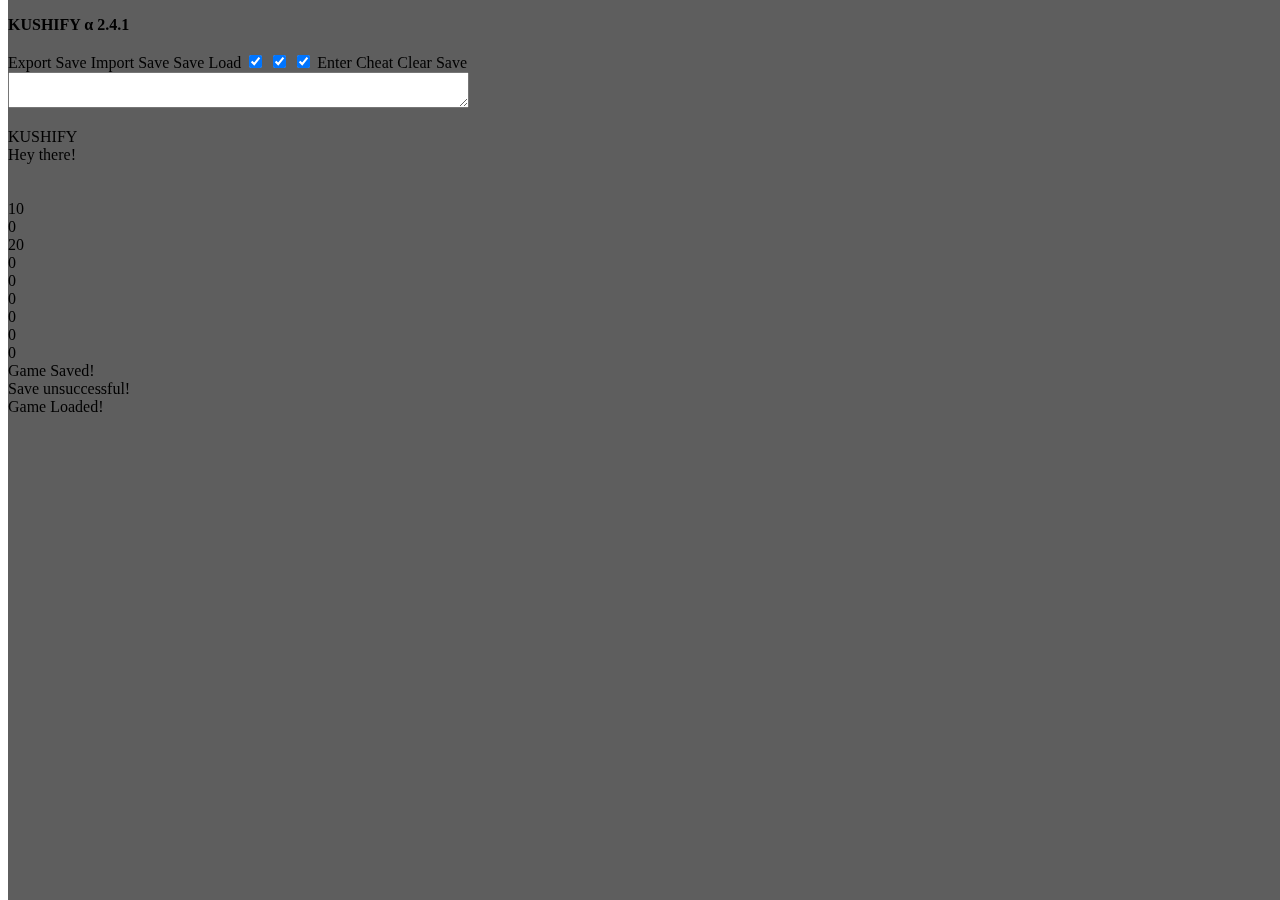
==== index.html @ 728a61eb "Added Flashing Title Alert, Bugfixes" ====
<!DOCTYPE html>
<html>
<head>
	<title>kushify</title>
	<link href='http://fonts.googleapis.com/css?family=Chau+Philomene+One:400,400italic' rel='stylesheet' type='text/css'>
	<link rel="stylesheet" type="text/css" href="style.css">
	<link rel="stylesheet" type="text/css" href="css/tooltipster.css" />
	<script type="text/javascript" src="http://code.jquery.com/jquery-2.0.3.min.js"></script>
    <script type="text/javascript" src="js/jquery.tooltipster.min.js"></script>
    <script type="text/javascript" src="js/crypt.js"></script>
	<script type="text/javascript">
	 //Preload Images
	$.fn.preload = function () {
	    this.each(function () {
	        $('<img/>')[0].src = this;
	    });
	}

	$(['weed.jpg', 'weedbg.jpg', 'weedarrow.jpg', 'coffee.jpg', 'coffeebg.jpg', 'coffeearrow.jpg', 'money.jpg', 'moneybg.jpg', 'moneyarrow.jpg', 'fertilizer.jpg', 'fertilizerbg.jpg', 'fertilizerarrow.jpg']).preload();

	 //Savegame
	var saveCrypt = "";

	 //Coffe or Kush
	var coffeeMod = false;
	var weedOrCoffee = 'weed';

	 //Quality Settings
	var particlesDeactivated = false;
	var menuflipDeactivated = false;
	var softAnimations = false;

	 //Resources and Resourceflow
	var money = 0; //Resource
	var mps = 0; //Income per Second | it's actually income / expense per 1/10th second. So 1 amps = 0.1 mps
	var mes = 0; //Expense per Second

	var weed = 20; //starting values
	var wps = 0;
	var wes = 0;

	var fertilizer = 10; //starting values
	var fps = 0;
	var fes = 0;

	 //Clicked Amount
	var cursorPower = 1;

	 //Intro Handling
	var introstep = 0;

	 //Facility and DataHeap
	var facilities = new Array(); //dealer, trailer, greenhouse, export1, etc

	//amount[0], price[1], className[2], expense[3], income[4], type[5], text[6], unit[7]
	//type: 1 - W to M; 2 - M to F; 3 - F to W 
	facilities[0] = new Array(0, 15, '.dealer', 0.01, 0.05, 1, " Dealer - buy for ", "$"); //Dealer
	facilities[1] = new Array(0, 30, '.trailer', 0.01, 0.05, 3, " Trailer - buy for ", "$"); //Trailer
	facilities[2] = new Array(0, 5000, '.appartment', 1.5, 8, 3, " Hippie Appartments - buy for ", "$"); //Appartment
	facilities[3] = new Array(0, 3000, '.export1', 1.8, 10, 1, " Coffee Shops - buy for ", "$"); //Export1
	facilities[4] = new Array(0, 2500, '.enchantcursor1', 0, 0, 0, " Cursor Enchantments - buy for ", "g, $ and u"); //Echantcursor1
	
	
	 facilities[7] = new Array(0, 100000, '.export2', 60, 340, 1, " Mafia Contracts - buy for ", "$"); //export2
	 facilities[8] = new Array(0, 1400000, '.greenhouse', 40, 225, 3, " Greenhouses - buy for ", "$"); //greenhouse
	 facilities[9] = new Array(0, 50000000, '.onlineshop', 300, 1800, 1, " Online Shops - buy for ", "$");
	facilities[10] = new Array(0, 1200000000, '.franchise', 720, 4320, 1, " Franchise Licensings - buy for ", "$");
	facilities[11] = new Array(0, 50000000000, '.marketing', 3000, 17800, 1, " Marketing Campaigns - buy for ", "$");
	facilities[12] = new Array(0, 300000000000, '.vendingmachines', 18000, 106800, 1, " Vending Machine Clusters - buy for ", "$");
	facilities[13] = new Array(0, 1200000000000, '.legalization1', 72000, 427200, 1, " Legalizations - buy for ", "$");
	facilities[14] = new Array(0, 10800000000000, '.conduit', 648000, 3844800, 1, " Conduit Ratio Taxes - buy for ", "$");

	facilities[15] = new Array(0, 800000, '.drill', 240, 1350, 3, " Drill Extractors - buy for ", "$");
	facilities[16] = new Array(0, 20000000, '.synthetic1', 600, 3375, 3, " Synthetic THC Factories - buy for ", "$");
	facilities[17] = new Array(0, 540000000, '.underwater', 1620, 9120, 3, " Underwater Plantages - buy for ", "$");
	facilities[18] = new Array(0, 16200000000, '.island', 4860, 27360, 3, " Islands of weed - buy for ", "$");
	facilities[19] = new Array(0, 486000000000, '.rainforest', 19440, 109440, 3, " Converted Rainforests - buy for ", "$");
	facilities[20] = new Array(0, 1458000000000, '.orbital', 58320, 328320, 3, " Orbital Colonies - buy for ", "$");
	facilities[21] = new Array(0, 72900000000000, '.lunar', 291600, 1641600, 3, " Lunar Hydrochambers - buy for ", "$");
	facilities[22] = new Array(0, 364500000000000, '.solar', 1458000, 8208000, 3, " Solar Orbit Concentrators - buy for ", "$");

	facilities[23] = new Array(0, 40, '.localshop', 0.03, 0.05, 2, " Blackmailed Shops - buy for ", "$");
	 facilities[5] = new Array(0, 3500, '.fakefarm', 4, 8.5, 2, " Undercover Farms - buy for ", "$"); //Fakefarm
	facilities[24] = new Array(0, 280000, '.takeoverfactory', 320, 680, 2, " Hijacked Factories - buy for ", "$");
	 facilities[6] = new Array(0, 25200000, '.fakefarm2', 2880, 6120, 2, " Nuclear Waste Facilities - buy for ", "$"); //Fakefarm2
	facilities[25] = new Array(0, 226800000, '.tradebonds1', 25920, 55080, 2, " Trading Bonds - buy for ", "$");
	facilities[26] = new Array(0, 2041200000, '.oceanfilter', 233280, 1101600, 2, " Ocean Filters - buy for ", "$");
	facilities[27] = new Array(0, 18370800000, '.alphacondenser', 2099520, 22032000, 2, " Alpha-Ray Condensers - buy for ", "$");


	//Infrastructure Intervention
	var moneyflow = 0;
	var weedflow = 0;
	var fertilizerflow = 0;

	function clicked(type) {
	    if (type == 'fertilizer') {
	        fertilizer = fertilizer + (cursorPower / 2);
	    };
	    if (type == 'weed') {
	        weed = weed + cursorPower;
	    };
	    if (type == 'money') {
	        money = money + cursorPower;
	        if (introstep == 2) {
	            introHandler(true);
	        };
	    };
	}

	$(function () {
	    setInterval(wpsHandler, 100);
	});
	$(function () {
	    setInterval(titleUpdater, 2000);
	});
	$(function () {
	    setInterval(saveGame, 60000);
	});

	function titleUpdater() {
	    if (coffeeMod === true) {
	        document.title = addCommas(Math.round(money)) + "$ - coffeefy";
	    } else {
	        document.title = addCommas(Math.round(money)) + "$ - kushify";
	    }

	    if (introstep == 4 ) {
	    	if (weedflow < 0 && weed == 0) { 
	    		var actualTitle = document.title;
	    		$('#weed').addClass('alert');
	    		document.title = "You're out of " + weedOrCoffee + "!";
	    		setTimeout(function(){ document.title = actualTitle },1000);
	    	}
			else { $('#weed').removeClass('alert')}
			if (fertilizerflow < 0 && fertilizer == 0) { 
				$('#fertilizer').addClass('alert');
				var actualTitle = document.title;
				document.title = "You're out of fertilizer!";
	    		setTimeout(function(){ document.title = actualTitle },1000);
			}
			else { $('#fertilizer').removeClass('alert')}
			if (moneyflow < 0 && money == 0) { 
				$('#money').addClass('alert');
				var actualTitle = document.title;
				document.title = "You're out of money!";
	    		setTimeout(function(){ document.title = actualTitle },1000);
			}
			else { $('#money').removeClass('alert')}
	    };
	}

	function wpsHandler() {
	    var weedDebt = 0;
	    var moneyDebt = 0;
	    var fertilizerDebt = 0;

	    var moneySpent = 0;
	    var fertilizerSpent = 0;
	    var weedSpent = 0;

	    var redrawPerSecond = false;
	    //

	if (weed < wes) {
		weedSpent = weed;
		weedDebt = wes - weed;
		weed = 0;
		redrawPerSecond = true;
	}

	else {
		weedSpent = wes;
		weed = weed - wes;
	}

	if (wes > 0) {
		money = money + ( mps * (weedSpent / wes));
		moneyflow = ( mps * (weedSpent / wes)) - mes;
	}
	//

	if (money < mes) {
		moneySpent = money;
		moneyDebt = mes - money;
		money = 0;
		redrawPerSecond = true;
	}

	else {
		moneySpent = mes;
		money = money - mes;
	}

	if (mes > 0) {
		fertilizer = fertilizer + ( fps * (moneySpent / mes));
		fertilizerflow = ( fps * (moneySpent / mes)) - fes;
	}
	//
	if (fertilizer < fes) {
		fertilizerSpent = fertilizer;
		fertilizerDebt = fes - fertilizer;
		fertilizer = 0;
		redrawPerSecond = true;
	}

	else {
		fertilizerSpent = fes;
		fertilizer = fertilizer - fes;
	}

	if (fes > 0) {
		weed = weed + ( wps * (fertilizerSpent / fes));
		weedflow = ( wps * (fertilizerSpent / fes)) - wes;
	}
	

	weed = weed - weedDebt;
	if (weed < 0) { weed = 0 }

	money = money - moneyDebt;
	if (money < 0) { money = 0 }

	fertilizer = fertilizer - fertilizerDebt;
	if (fertilizer < 0) { fertilizer = 0 }

		if (redrawPerSecond) {
			updatePerSecond();
		};

	    $('#fertilizerspan').text(addCommas(Math.round(fertilizer))); //print
	    $('#weedspan').text(addCommas(Math.round(weed)));
	    $('#moneyspan').text(addCommas(Math.round(money)));
	}

	function buyStuff(facility) {
	    if (facility === 'enchantcursor1') {
	        if (weed > (increasePrice(4, (facilities[4][0] + 1)) - 1) && money > (increasePrice(4, (facilities[4][0] + 1)) - 1) && fertilizer > (increasePrice(4, (facilities[4][0] + 1)) - 1)) { //check weed, fertilizer and money
	            facilities[4][0]++; //add one
	            weed = weed - increasePrice(4, facilities[4][0]); //distract weed
	            fertilizer = fertilizer - increasePrice(4, facilities[4][0]); //distract weed
	            money = money - increasePrice(4, facilities[4][0]); //distract weed
	            updateFacilities();
	            return;
	        };
	        $(".enchantcursor1").css("background-color", "rgba(255,80,80,0.9)");
	        setTimeout(function () {
	            $(".enchantcursor1").css("background-color", "");
	        }, 1000);
	        return;
	    }
	}

	function buyFacilityM(i) {
		if (money > (increasePrice(i, (facilities[i][0] + 1)) - 1)) { //check money
				if (introstep == 3) {
					introHandler();
				}

	            facilities[i][0]++; //add one facility
	            money = money - increasePrice(i, facilities[i][0]); //distract money
	            updateFacilities(); // refresh everything
	            return;
	    };
	    $(facilities[i][2]).css("background-color", "rgba(255,80,80,0.9)");
	    setTimeout(function () {
	            $(facilities[i][2]).css("background-color", "");
	    }, 1000);
	    return;
	}

	function checkSpeed() { // check all transfer and gain speeds and apply respective animations to arrow and ps
	    // all values / 10, because of the 10 times per second update

	    $('#weed, #weedspan').removeClass('pulseslow pulsemed pulsefast decline');

	    if ((wps - wes) > 0 && (wps - wes) <= 1) {
	        $('#weed').addClass('pulseslow');
	    };
	    if ((wps - wes) >= 1 && (wps - wes) <= 4) {
	        $('#weed').addClass('pulsemed');
	    };
	    if ((wps - wes) >= 4) {
	        $('#weed').addClass('pulsefast');
	    };
	    if (weedflow < 0) {
	        $('#weedspan').addClass('decline');
	    };


	    $('#money, #moneyspan').removeClass('pulseslow pulsemed pulsefast decline');

	    if ((mps - mes) > 0 && (mps - mes) <= 2) {
	        $('#money').addClass('pulseslow');
	    };
	    if ((mps - mes) >= 2 && (mps - mes) <= 8) {
	        $('#money').addClass('pulsemed');
	    };
	    if ((mps - mes) >= 8) {
	        $('#money').addClass('pulsefast');
	    };
	    if (moneyflow < 0) {
	        $('#moneyspan').addClass('decline');
	    };

	    $('#fertilizer, #fertilizerspan').removeClass('pulseslow pulsemed pulsefast decline');

	    if ((fps - fes) > 0 && (fps - fes) <= 0.8) {
	        $('#fertilizer').addClass('pulseslow');
	    };
	    if ((fps - fes) >= 0.8 && (fps - fes) <= 2.0) {
	        $('#fertilizer').addClass('pulsemed');
	    };
	    if ((fps - fes) >= 2.0) {
	        $('#fertilizer').addClass('pulsefast');
	    };
	    if (fertilizerflow < 0) {
	        $('#fertilizerspan').addClass('decline');
	    };

	    if (softAnimations == true) {
	    	$('#weed, #money, #fertilizer').removeClass('pulsefast pulseslow pulsemed').delay(250).queue(function(next){
			    $(this).addClass('pulsenone');
			    next();
			});
	    }
	    else {
	    	$('.pulsenone').removeClass('pulsenone');
	    }

	    $('.arrow').addClass('flownone');

	    if (wes > 0 && wes <= 0.5) {
	        $('.wtom').removeClass('flownone flowmed flowfast').addClass('flowslow');
	    };
	    if (wes >= 0.5 && wes <= 1.5) {
	        $('.wtom').removeClass('flownone flowslow flowfast').addClass('flowmed');
	    };
	    if (wes >= 1.5) {
	        $('.wtom').removeClass('flownone flowslow flowmed').addClass('flowfast');
	    };

	    if (mes > 0 && mes <= 0.5) {
	        $('.mtof').removeClass('flownone flowimed flowifast').addClass('flowislow');
	    };
	    if (mes >= 0.5 && mes <= 1.5) {
	        $('.mtof').removeClass('flownone flowislow flowifast').addClass('flowimed');
	    };
	    if (mes >= 1.5) {
	        $('.mtof').removeClass('flownone flowislow flowimed').addClass('flowifast');
	    };

	    if (fes > 0 && fes <= 0.5) {
	        $('.ftow').removeClass('flownone flowfast flowmed').addClass('flowslow');
	    };
	    if (fes >= 0.5 && fes <= 1.5) {
	        $('.ftow').removeClass('flownone flowfast flowslow').addClass('flowmed');
	    };
	    if (fes >= 1.5) {
	        $('.ftow').removeClass('flownone flowslow flowmed').addClass('flowfast');
	    };
	}

	function updatePerSecond() {
	    $('.mps').text(addCommas(Math.round(moneyflow * 10 * 100) / 100)); //update X/s indicators
	    $('.fps').text(addCommas(Math.round(fertilizerflow * 10 * 100) / 100));
	    $('.wps').text(addCommas(Math.round(weedflow * 10 * 100) / 100));
	    $('.wtom').text(addCommas(Math.round(wes * 10 * 100) / 100)); //update arrows
	    $('.ftow').text(addCommas(Math.round(fes * 10 * 100) / 100));
	    $('.mtof').text(addCommas(Math.round(mes * 10 * 100) / 100));
	    checkSpeed(); //check for pulse animations
	}

	function updateFacilities() {
		mes = 0;
		mps = 0;
		wes = 0;
		wps = 0;
		fes = 0;
		fps = 0;
		//calculate the new expenses and gains from the facilities, print all shop labels
	    for (var i = 0; i < facilities.length; i++) {
	    	if (facilities[i][5] == 1) {
	    		//alert('Type 1 - ' + facilities[i][5]);
	    		wes = wes + (facilities[i][0] * facilities[i][3]);
	    		mps = mps + (facilities[i][0] * facilities[i][4]);
	    	}
	    	else if (facilities[i][5] == 2) {
	    		//alert('Type 2 - ' + facilities[i][5]);
	    		mes = mes + (facilities[i][0] * facilities[i][3]);
	    		fps = fps + (facilities[i][0] * facilities[i][4]);
	    	}
	    	else if (facilities[i][5] == 3) {
	    		//alert('Type 3 - ' + facilities[i][5]);
	    		fes = fes + (facilities[i][0] * facilities[i][3]);
	    		wps = wps + (facilities[i][0] * facilities[i][4]);
	    	}
	    	var printString = facilities[i][0] + facilities[i][6] + addCommas(Math.round(increasePrice(i, (facilities[i][0] + 1)))) + facilities[i][7];
		    $(facilities[i][2]).text(printString);
	    };
	    moneyflow = (mps - mes);
	    weedflow = (wps - wes);
	    fertilizerflow = (fps - fes);
	    cursorPower = 1 + (1.5 * facilities[4][0]);
	    updatePerSecond();
	}

	function increasePrice(facility, number) {
	    //var Price = facilities[facility][1] * (((Math.sqrt(number) / 2) + (Math.pow((number / 100), 4) / 100)) + 0.5);
	    var Price = facilities[facility][1] * Math.pow(1.05, (number - 1));
	    return Price;
	}


	function introHandler(moneyTriggered) {
	    if (introstep == 0) {
	        $('#introtext').text('This is money.');
	        $('#money').fadeIn().removeClass('intro');
	        introstep++;
	        return;
	    };
	    if (introstep == 1) {
	        $('#introtext').text('Click on it.');
	        $('#introbutton').fadeOut();
	        introstep++;
	        return;
	    };
	    if (moneyTriggered == true) {
	        introstep++;
	        $('#skipintro').fadeOut();
	        $('#introtext').text('You like money.');
	        setTimeout(function () {
	            $('#introtext').text('Who the hell doesnt?')
	        }, 3000);
	        setTimeout(function () {
	            $('#introtext').text('Alright.')
	        }, 5000);
	        setTimeout(function () {
	            $('#intro').addClass('side')
	        }, 6000);
	        setTimeout(function () {
	            $('#weed').fadeIn().removeClass('intro')
	        }, 6200);
	        setTimeout(function () {
	            $('#introtext').text('Now this is ' + weedOrCoffee + '.')
	        }, 7000);
	        setTimeout(function () {
	            $('#introtext').text('Maybe you like ' + weedOrCoffee + '.')
	        }, 9000);
	        setTimeout(function () {
	            $('#introtext').text('But what counts is, you can sell it.')
	        }, 11000);
	        setTimeout(function () {
	            $('#introtext').text('However, thats really annoying and dangerous.')
	        }, 13000);
	        setTimeout(function () {
	            $('#introtext').text('So hire some idiot to do it for you!')
	        }, 15000);
	        setTimeout(function () {
	            $('#containerwtom').fadeIn().removeClass('intro');
	            $('.dealer').fadeIn().removeClass('intro');
	            $('#title').addClass('sizedown')
	        }, 15000);
	        return;
	    }

	    if (introstep == 3) {
	        introstep++;
	        $('#intro').removeClass('side').addClass('tiny');
	        $('#introtext').text('Good job. Now rise!');
	        $('.intro').fadeIn('400').removeClass('intro');
	        setTimeout(function () {
	            $('#intro').fadeOut()
	        }, 3000);
	    }
	}

	function skipIntro() {
	    $('#intro').remove().fadeOut();
	    $('.intro').fadeIn().removeClass('intro');
	    $('#title').addClass('sizedown');
	    introstep = 4;
	}

	function addCommas(nStr) {
	    nStr += '';
	    var x = nStr.split('.');
	    var x1 = x[0];
	    var x2 = x.length > 1 ? '.' + x[1] : '';
	    var rgx = /(\d+)(\d{3})/;
	    while (rgx.test(x1)) {
	        x1 = x1.replace(rgx, '$1' + ',' + '$2');
	    }
	    return x1 + x2;
	}

	function cheatNow() {
	    var cheat = prompt('Enter the secret word!');
	    if (cheat == 'whatuup') {
	        money = 5000;
	        weed = 5000;
	        fertilizer = 5000;
	    };
	    if (cheat == 'cmoune') {
	        money = 100000;
	        weed = 100000;
	        fertilizer = 100000;
	    };
	    if (cheat == 'fungus') {
	        money = 10000000;
	        weed = 10000000;
	        fertilizer = 10000000;
	    };
	}

	function saveGame(useTextfield) {
	    var saveRaw = Math.round(money) + "%" + Math.round(weed) + "%" + Math.round(fertilizer) + "%" + facilities[0][0] + "%" + facilities[1][0] + "%" + facilities[2][0] + "%" + facilities[3][0] + "%" + facilities[4][0] + "%" + facilities[5][0] + "%" + facilities[6][0] + "%" + facilities[7][0] + "%" + facilities[8][0] + "%" + facilities[9][0] + "%" + facilities[10][0] + "%" + facilities[11][0] + "%" + facilities[12][0] + "%" + facilities[13][0] + "%" + facilities[14][0] + "%" + facilities[15][0] + "%" + facilities[16][0] + "%" + facilities[17][0] + "%" + facilities[18][0] + "%" + facilities[19][0] + "%" + facilities[20][0] + "%" + facilities[21][0] + "%" + facilities[22][0] + "%" + facilities[23][0] + "%" + facilities[24][0] + "%" + facilities[25][0] + "%" + facilities[26][0] + "%" + facilities[27][0] + "%" + coffeeMod;
	    saveCrypt = encode64(saveRaw);
	    if (useTextfield === true) {
	        $('#saveForm').val(saveCrypt);
	    } else {
	        setCookie("kushify_savegame", saveCrypt, 30);
	        var reg = getCookie("kushify_savegame");
	    	if (reg == saveCrypt) {
	        	$("#alertMessage").fadeIn(400);
	        	setTimeout("$('#alertMessage').fadeOut(400)", 2e3);
	        }
	        else {
	        	$("#alertMessage2").fadeIn(400);
	        	setTimeout("$('#alertMessage2').fadeOut(400)", 2e3);
	        }
	    }
	}

	function loadGame(useCookie, doSkipIntro) {
	    if (useCookie === true) {
	        var cryptedSave = getCookie("kushify_savegame");
	    } else {
	        var cryptedSave = $('#saveForm').val();
	        if (cryptedSave === "" || decode64(cryptedSave) === false) { //check if input is empty or contains illegal chars
	            alert('Save Corrupt! Empty or illegal characters found!');
	            return;
	        }
	    }

	    var saveState = decode64(cryptedSave); //Decode the Save
	    var saveArray = saveState.split("%"); //Split on all %
	    //alert(saveArray.length); (Debug)

	    for (var i = 0; i < (facilities.length + 3); i++) { //check if any of the values from 0 - 11 is NaN
	        var numberResult = Number(saveArray[i]);
	        //alert("Run " + i + " - " + saveArray[i] + " - " + numberResult); (Debug)
	        if (isNaN(numberResult)) {
	            alert('Your save is obsolote, a new game starts now!');
	            return;
	        }
	    }

	    var newMoney = Number(saveArray[0]);
	    money = newMoney; //define new money

	    var newWeed = Number(saveArray[1]);
	    weed = newWeed; //define new weed

	    var newFertilizer = Number(saveArray[2]);
	    fertilizer = newFertilizer; //define new fertilizer


	    for (var i = 0; i < facilities.length; i++) { //define the new amounts of every facility
	    	//alert(facilities[i][0] + ' - ' + Number(saveArray[(i + 3)]));
	        facilities[i][0] = Number(saveArray[(i + 3)]);
	    }

	    if (saveArray[(facilities.length + 3)] == 'true') {
	        coffeefy();
	        $('#switch').prop('checked', false);
	    } else {
	        coffeefy(true);
	        $('#switch').prop('checked', true);
	    }

	    wes = 0;
	    mes = 0;
	    fes = 0;
	    mps = 0;
	    fps = 0;
	    wps = 0;

	    updateFacilities();

	    $("#alertMessage3").fadeIn(400);
	    setTimeout("$('#alertMessage3').fadeOut(400)", 2e3);
	}

	 // COOKIE SAVE AND CHECK
	function setCookie(cname, cvalue, exdays) {
	    var d = new Date();
	    d.setTime(d.getTime() + (exdays * 24 * 60 * 60 * 1000));
	    var expires = "expires=" + d.toGMTString();
	    document.cookie = cname + "=" + cvalue + "; " + expires;
	}

	function getCookie(cname) {
	    var name = cname + "=";
	    var ca = document.cookie.split(';');
	    for (var i = 0; i < ca.length; i++) {
	        var c = ca[i].trim();
	        if (c.indexOf(name) == 0) return c.substring(name.length, c.length);
	    }
	    return "";
	}

	function checkCookie() {
	    var reg = getCookie("kushify_savegame");
	    if (reg != "") {
	        skipIntro();
	        loadGame(true);
	    }
	}

	function clearCookie() {
	    setCookie("kushify_savegame", "", 30);
	}

	function coffeefy(classic) {
	    if (classic === true) {
	        coffeeMod = false;
	        $("#weed").css("background", "url(weed.jpg) top center").css("background-position-y", "-5px");
	        $("#containerwtom").css("background", "url('weedbg.jpg')");
	        $(".wtom").css("background", "url(weedarrow.jpg) repeat");
	        $('#title').text('KUSHIFY');
	        weedOrCoffee = 'weed';
	        $('.kushify').fadeOut("400", function () {
	            $('.coffeefy').fadeIn();
	        });
	        return;
	    };
	    coffeeMod = true;
	    $("#weed").css("background", "url(coffee.jpg) top center").css("background-position-y", "-5px");
	    $("#containerwtom").css("background", "url('coffeebg.jpg')");
	    $(".wtom").css("background", "url(coffeearrow.jpg) repeat");
	    $('#title').text('COFFEFY');
	    weedOrCoffee = 'coffee';
	    $('.coffeefy').fadeOut("400", function () {
	        $('.kushify').fadeIn();
	    });

	}


	$(document).ready(function () {
		$('.tooltip').tooltipster({
		   animation: 'fall',
		   theme: 'tooltipster-light',
		});
	    checkCookie();
	    var hash = window.location.hash;
	    if (hash == '#coffee') {
	        coffeefy();
	        $('#switch').prop('checked', false);
	    }
	    $('#introbutton, #skipintro').fadeIn('100');

	    $("#switch").change(function () {
	        if ($('#switch').prop('checked')) {
	            coffeefy(true);
	        } else {
	            coffeefy();
	        }
	    });

	    $("#switch2").change(function () {
	        if ($('#switch2').prop('checked')) {
	            particlesDeactivated = false;
	            //menuflipDeactivated = false; meny doesnt seem to like being interfered with. wip.
	        } else {
	            particlesDeactivated = true;
	            //menuflipDeactivated = true; meny doesnt seem to like being interfered with. wip.
	        }
	    });

	    $("#switch3").change(function () {
	        if ($('#switch3').prop('checked')) { 
	        	softAnimations = false; 
	        	if (introstep == 4) {
	        		checkSpeed();
	        	};
	        } 
	        else { 
	        	softAnimations = true;
	        	if (introstep == 4) {
	        		checkSpeed();
	        	};
	        }
	    });

	    // print all labels
	    for (var i = 0; i < facilities.length; i++) {
	    	var printString = facilities[i][0] + facilities[i][6] + addCommas(Math.round(increasePrice(i, (facilities[i][0] + 1)))) + facilities[i][7];
		    $(facilities[i][2]).text(printString);
	    }

	    $('.dealer').tooltipster({ content: $('<span>A poor bastard that will sell your stuff on the street. <span>+ ' + (facilities[0][4] * 10) + '$/s</span> | <span>- ' + (facilities[0][3] * 10) + 'g/s</span></span>'), theme: 'tooltipster-light' });
	    $('.trailer').tooltipster({ content: $('<span>An old and shabby trailer with some hippies in it, growing kush and consuming fertilizer. <span>+ ' + addCommas(facilities[1][4] * 10) + 'g/s</span> | <span>- ' + addCommas(facilities[1][3] * 10) + 'u/s</span></span>'), theme: 'tooltipster-light' });
		$('.appartment').tooltipster({ content: $('<span>A place with a THC/air ratio of approximately 1:2 full of dedicated potheads to nourish your plants. <span>+ ' + addCommas(facilities[2][4] * 10) + 'g/s</span> | <span>- ' + addCommas(facilities[2][3] * 10) + 'u/s</span></span>'), theme: 'tooltipster-light' });
		$('.greenhouse').tooltipster({ content: $('<span>After paying some bribes to the local police, you can now reign over entire Greenhouses full of plants. <span>+ ' + addCommas(facilities[8][4] * 10) + 'g/s</span> | <span>- ' + addCommas(facilities[8][3] * 10) + 'u/s</span></span>'), theme: 'tooltipster-light' });
		$('.export1').tooltipster({ content: $('<span>You start a weed retail store, with the convenient side effect of hot espresso and fresh cookies. <span>+ ' + (facilities[3][4] * 10) + '$/s</span> | <span>- ' + (facilities[3][3] * 10) + 'g/s</span></span>'), theme: 'tooltipster-light' });
		$('.export2').tooltipster({ content: $('<span>Taking weed economy to a new level, this relationship will make you rich, and maybe endanger your life. <span>+ ' + addCommas(facilities[7][4] * 10) + '$/s</span> | <span>- ' + addCommas(facilities[7][3] * 10) + 'g/s</span></span>'), theme: 'tooltipster-light' });
		$('.enchantcursor1').tooltipster({ content: $('<span>By smearing the rare mixture of Dollar bills, Weed and Fertilizer on your gaming mouse, you managed to unlock a secret rapid fire button.</span>'), theme: 'tooltipster-light' });
		$('.onlineshop').tooltipster({ content: $('<span>Starting an online shop to spread your business across the entire nation. <span>+ ' + addCommas(facilities[9][4] * 10) + '$/s</span> | <span>- ' + addCommas(facilities[9][3] * 10) + 'g/s</span></span></span>'), theme: 'tooltipster-light' });
		$('.franchise').tooltipster({ content: $('<span>Expand the kush empire and sell the permission to buy and resell your weed! How cool is that?<span>+ ' + addCommas(facilities[10][4] * 10) + '$/s</span> | <span>- ' + addCommas(facilities[10][3] * 10) + 'g/s</span></span></span>'), theme: 'tooltipster-light' });
		$('.marketing').tooltipster({ content: $('<span>Contract some big rappers in the industry to praise your kush above all else. <span>+ ' + addCommas(facilities[11][4] * 10) + '$/s</span> | <span>- ' + addCommas(facilities[11][3] * 10) + 'g/s</span></span></span>'), theme: 'tooltipster-light' });
		$('.vendingmachines').tooltipster({ content: $('<span>Start setting up kush vending machines in the city, enabling your customers to get their fix everywhere, anonymous and expensive as hell. <span>+ ' + addCommas(facilities[12][4] * 10) + '$/s</span> | <span>- ' + addCommas(facilities[12][3] * 10) + 'g/s</span></span></span>'), theme: 'tooltipster-light' });
		$('.legalization1').tooltipster({ content: $('<span>You manage to pay the relevant people to legalize and monopolize your kush in some random developing country. <span>+ ' + addCommas(facilities[13][4] * 10) + '$/s</span> | <span>- ' + addCommas(facilities[13][3] * 10) + 'g/s</span></span></span>'), theme: 'tooltipster-light' });
		$('.conduit').tooltipster({ content: $('<span>Your empire starts diverting kush into the main water conduits, while collecting ridiculous amounts of taxes. <span>+ ' + addCommas(facilities[14][4] * 10) + '$/s</span> | <span>- ' + addCommas(facilities[14][3] * 10) + 'g/s</span></span></span>'), theme: 'tooltipster-light' });
		$('.drill').tooltipster({ content: $('<span>Gigantic drills that excavate the kush storages of past civilizations. <span>+ ' + addCommas(facilities[15][4] * 10) + 'g/s</span> | <span>- ' + addCommas(facilities[15][3] * 10) + 'u/s</span></span>'), theme: 'tooltipster-light' });
		$('.synthetic1').tooltipster({ content: $('<span>Following a break-through in science, you can now create the essence of kush by force. <span>+ ' + addCommas(facilities[16][4] * 10) + 'g/s</span> | <span>- ' + addCommas(facilities[16][3] * 10) + 'u/s</span></span>'), theme: 'tooltipster-light' });
		$('.underwater').tooltipster({ content: $('<span>Conquering the endless realms of the oceans, you start growing weed plants in epic proportions way under the water level. <span>+ ' + addCommas(facilities[17][4] * 10) + 'g/s</span> | <span>- ' + addCommas(facilities[17][3] * 10) + 'u/s</span></span>'), theme: 'tooltipster-light' });
		$('.island').tooltipster({ content: $('<span>You decide to continue by simply buying whole islands, wiping any civilization on it and starting to grow kush on three parallel layers. <span>+ ' + addCommas(facilities[18][4] * 10) + 'g/s</span> | <span>- ' + addCommas(facilities[18][3] * 10) + 'u/s</span></span>'), theme: 'tooltipster-light' });
		$('.rainforest').tooltipster({ content: $('<span>By releasing a rapidly spreading kushifying virus, you are now able to convert entire rainforests to serve you as huge kush plots. <span>+ ' + addCommas(facilities[19][4] * 10) + 'g/s</span> | <span>- ' + addCommas(facilities[19][3] * 10) + 'u/s</span></span>'), theme: 'tooltipster-light' });
		$('.orbital').tooltipster({ content: $('<span>Leaving the limiting boundaries of earth behind, kush is now being planted on space stations in the orbit. <span>+ ' + addCommas(facilities[20][4] * 10) + 'g/s</span> | <span>- ' + addCommas(facilities[20][3] * 10) + 'u/s</span></span>'), theme: 'tooltipster-light' });
		$('.lunar').tooltipster({ content: $('<span>Kush is now being cultivated within super-cold high-density hydrochambers on the dark side of the moon. <span>+ ' + addCommas(facilities[21][4] * 10) + 'g/s</span> | <span>- ' + addCommas(facilities[21][3] * 10) + 'u/s</span></span>'), theme: 'tooltipster-light' });
		$('.solar').tooltipster({ content: $('<span>Advancing right to the biggest energy source within a radius of the next 20 lightyears, you release gigantic carriers with heat condensing modular cultivation chambers to rapidly generate insane heaps of kush. <span>+ ' + addCommas(facilities[22][4] * 10) + 'g/s</span> | <span>- ' + addCommas(facilities[22][3] * 10) + 'u/s</span></span>'), theme: 'tooltipster-light' });

		$('.localshop').tooltipster({ content: $('<span>Your local gardening shop will now stealthily deliver you fertilizer without anyone noticing. <span>+ ' + addCommas(facilities[23][4] * 10) + 'u/s</span> | <span>- ' + addCommas(facilities[23][3] * 10) + '$/s</span></span>'), theme: 'tooltipster-light' });
		$('.fakefarm').tooltipster({ content: $('<span>A local farmer that will now buy fertilizer under his name and give it to you, while of course taking your money. <span>+ ' + addCommas(facilities[5][4] * 10) + 'u/s</span> | <span>- ' + addCommas(facilities[5][3] * 10) + '$/s</span></span>'), theme: 'tooltipster-light' });
		$('.takeoverfactory').tooltipster({ content: $('<span>By hiring professionals and their dogs, there is now a dedicated factory producing at your command. <span>+ ' + addCommas(facilities[24][4] * 10) + 'u/s</span> | <span>- ' + addCommas(facilities[24][3] * 10) + '$/s</span></span>'), theme: 'tooltipster-light' });
		$('.fakefarm2').tooltipster({ content: $('<span>By blackmailing some officials, you manage to take over a whole facility full of potential fertilizer. Once mixed with money. <span>+ ' + addCommas(facilities[6][4] * 10) + 'u/s</span> | <span>- ' + addCommas(facilities[6][3] * 10) + '$/s</span></span>'), theme: 'tooltipster-light' });
		$('.tradebonds1').tooltipster({ content: $('<span>You realise that the leadership of pretty much any country below the equator is happy to sell you their "fertilizer". <span>+ ' + addCommas(facilities[25][4] * 10) + 'u/s</span> | <span>- ' + addCommas(facilities[25][3] * 10) + '$/s</span></span>'), theme: 'tooltipster-light' });
		$('.oceanfilter').tooltipster({ content: $('<span>Collecting the biomaterial of the oceans, you establish a constantly high flow of high-quality fertilizer. <span>+ ' + addCommas(facilities[26][4] * 10) + 'u/s</span> | <span>- ' + addCommas(facilities[26][3] * 10) + '$/s</span></span>'), theme: 'tooltipster-light' });
		$('.alphacondenser').tooltipster({ content: $('<span>Kushify inc.s research department developes a method to condense the radioactive alpha rays emitted by the sun into material that is "pretty much the same thing". <span>+ ' + addCommas(facilities[27][4] * 10) + 'u/s</span> | <span>- ' + addCommas(facilities[27][3] * 10) + '$/s</span></span>'), theme: 'tooltipster-light' });
	});


		
	</script>
</head>
<body>

<div class="meny">
	<p><b class="tooltip" title="JK (c)">KUSHIFY &#945; 2.4.1</b><br><br>

	   <a class="intro" onclick="saveGame(true)">Export Save</a> 
	   <a class="intro tooltip" title="Careful! Load up the save you entered." onclick="loadGame()">Import Save</a> 
	   <a class="intro" onclick="saveGame()">Save</a> 
	   <a class="intro tooltip" title="Refresh the data from the last save" onclick="loadGame(true)">Load</a>

	   <span class="kushify-switch tooltip" title="Hit switch if at work or in other imminent danger">
	   	<input id="switch" type="checkbox" class="input-switch" checked="checked"/>
	   	<label for="switch"></label><span class="switch-bg"></span>
	   	<span data-on="Kush" data-off="Coffee" class="switch-labels"></span>
	   </span> 

	   <span class="kushify-switch tooltip" title="Toggle Particles">
	   	<input id="switch2" type="checkbox" class="input-switch" checked="checked"/>
	   	<label for="switch2"></label><span class="switch-bg"></span>
	   	<span data-on="Fancy" data-off="Fast" class="switch-labels"></span>
	   </span>

	   <span class="kushify-switch tooltip" title="Toggle Animations">
	   	<input id="switch3" type="checkbox" class="input-switch" checked="checked"/>
	   	<label for="switch3"></label><span class="switch-bg"></span>
	   	<span data-on="Bouncy" data-off="Static" class="switch-labels"></span>
	   </span>

	   <a onclick="cheatNow()" class="tooltip" title="You don't really want to do this.">Enter Cheat</a> 
	   <a class="intro tooltip dev" onclick="clearCookie()" title="Delete the Savegame you had. Refresh then to start a new game!">Clear Save</a>
	   
	   <br>
	   <textarea spellcheck="false" name="Text1" onclick="this.focus();this.select()" cols="55" rows="2" class="intro" id="saveForm"></textarea>
	</p>
</div>

<div class="contents">

	<div id="title">KUSHIFY</div>

	<div id="intro">
		<span id="introtext">Hey there!</span><br><br>
		<a id="introbutton" href="#" style="display: none;" onclick="introHandler()">></a><br>
		<a id="skipintro" href="#" onclick="skipIntro()" style="display:none; color:#fff; font-size: 18px;">Skip Intro >></a>
	</div>


	<div class="intro" id="fertilizer" onclick="clicked('fertilizer')">
		<span id="fertilizerspan"></span>
		<div class="intro fps" onclick="clicked('fertilizer')">0</div>
	</div>
	
	
	<div class="intro" id="weed" onclick="clicked('weed')">
		<span id="weedspan"></span>
		<div class="intro wps" onclick="clicked('weed')">0</div>
	</div>
	

	<div class="intro" id="money" onclick="clicked('money')">
		<span id="moneyspan"></span>
		<div class="intro mps" onclick="clicked('money')">0</div>
	</div>


	<canvas id="myCanvas" width="500" height="500" style="position: absolute;z-index: -1;top: 0;"></canvas>

	<div class="arrow ftow tooltip intro" title="The amount of fertilizer spent on growing plants.">0</div>
	<div class="arrow wtom tooltip intro" title="The amount of plants consumed by your trades.">0</div>
	<div class="arrow mtof tooltip intro" title="The amount of money spent on fertilizer.">0</div>
		

	<div id="containerftow" class="intro">
		<div id="list">
			<span class="intro trailer" onclick="buyFacilityM(1)"></span>
			<span class="intro appartment" onclick="buyFacilityM(2)"></span>
			<span class="intro greenhouse" onclick="buyFacilityM(8)"></span>
			<span class="intro drill" onclick="buyFacilityM(15)"></span>
			<span class="intro synthetic1" onclick="buyFacilityM(16)"></span>
			<span class="intro underwater" onclick="buyFacilityM(17)"></span>
			<span class="intro island" onclick="buyFacilityM(18)"></span>
			<span class="intro rainforest" onclick="buyFacilityM(19)"></span>
			<span class="intro orbital" onclick="buyFacilityM(20)"></span>
			<span class="intro lunar" onclick="buyFacilityM(21)"></span>
			<span class="intro solar" onclick="buyFacilityM(22)"></span>
			
		</div>
	</div>

	<div id="containerwtom" class="intro">
		<div id="list">
			<span class="intro dealer" onclick="buyFacilityM(0)"></span>
			<span class="intro export1" onclick="buyFacilityM(3)"></span>
			<span class="intro export2" onclick="buyFacilityM(7)"></span>
			<span class="intro onlineshop" onclick="buyFacilityM(9)"></span>
			<span class="intro franchise" onclick="buyFacilityM(10)"></span>
			<span class="intro marketing" onclick="buyFacilityM(11)"></span>
			<span class="intro vendingmachines" onclick="buyFacilityM(12)"></span>
			<span class="intro legalization1" onclick="buyFacilityM(13)"></span>
			<span class="intro conduit" onclick="buyFacilityM(14)"></span>
		</div>
	</div>

	<div id="containermtof" class="intro">
		<div id="list">
			<span class="intro localshop" onclick="buyFacilityM(23)"></span>
			<span class="intro fakefarm" onclick="buyFacilityM(5)"></span>
			<span class="intro takeoverfactory" onclick="buyFacilityM(24)"></span>
			<span class="intro fakefarm2" onclick="buyFacilityM(6)"></span>
			<span class="intro tradebonds1" onclick="buyFacilityM(25)"></span>
			<span class="intro oceanfilter" onclick="buyFacilityM(26)"></span>
			<span class="intro alphacondenser" onclick="buyFacilityM(27)"></span>
			<span class="intro enchantcursor1" onclick="buyStuff('enchantcursor1')"></span>
		</div>
	</div>

	<div id="alertMessage">Game Saved!</div>
	<div id="alertMessage2">Save unsuccessful!</div>
	<div id="alertMessage3">Game Loaded!</div>
</div>

<script type="text/javascript">
	window.requestAnimFrame = (function () {
		return  window.requestAnimationFrame ||
			window.webkitRequestAnimationFrame ||
			window.mozRequestAnimationFrame ||
			window.oRequestAnimationFrame ||
			window.msRequestAnimationFrame ||
			function (callback) {
				window.setTimeout(callback, 1000 / 60);
			};
	})();

	Math.randMinMax = function(min, max, round) {
		var val = min + (Math.random() * (max - min));
		
		if( round ) val = Math.round( val );
		
		return val;
	};
	Math.TO_RAD = Math.PI/180;
	Math.getAngle = function( x1, y1, x2, y2 ) {
		
		var	dx = x1 - x2,
			dy = y1 - y2;
		
		return Math.atan2(dy,dx);
	};
	Math.getDistance = function( x1, y1, x2, y2 ) {
		
		var 	xs = x2 - x1,
			ys = y2 - y1;		
		
		xs *= xs;
		ys *= ys;
		 
		return Math.sqrt( xs + ys );
	};

	var 	FX = {};

	(function() {
		
		var	canvas = document.getElementById('myCanvas'),
			ctx = canvas.getContext('2d'),
			lastUpdate = new Date(),
			mouseUpdate = new Date(),
			lastMouse = [],
			width, height;

		FX.particles = [];

		setFullscreen();
		document.getElementById('money').addEventListener('mousedown', buttonEffect);
		document.getElementById('weed').addEventListener('mousedown', buttonEffect2);
		document.getElementById('fertilizer').addEventListener('mousedown', buttonEffect3);

		function buttonEffect() {

			var button = document.getElementById('money'),
				height = button.offsetHeight,
				left = button.offsetLeft,
				top = button.offsetTop,
				width = button.offsetWidth,
				x, y, degree;

			for(var i=0;i<40;i=i+1) {

				if( Math.random() < 0.5 ) {

					y = Math.randMinMax(top, top+height);

					if( Math.random() < 0.5 ) {
						x = left;
						degree = Math.randMinMax(-45,45);
					} else {
						x = left + width;
						degree = Math.randMinMax(135,225);
					}
          
				} else {

					x = Math.randMinMax(left, left+width);

					if( Math.random() < 0.5 ) {
						y = top;
						degree = Math.randMinMax(45,135);
					} else {
						y = top + height;
						degree = Math.randMinMax(-135, -45);
					}
					
				}
				createParticle({
					x: x,
					y: y,
					degree: degree,
					vs: Math.randMinMax(-9,-5)
				});
			}
		}

		function buttonEffect2() {

			var button = document.getElementById('weed'),
				height = button.offsetHeight,
				left = button.offsetLeft,
				top = button.offsetTop,
				width = button.offsetWidth,
				x, y, degree;

			for(var i=0;i<40;i=i+1) {

				if( Math.random() < 0.5 ) {

					y = Math.randMinMax(top, top+height);

					if( Math.random() < 0.5 ) {
						x = left;
						degree = Math.randMinMax(-45,45);
					} else {
						x = left + width;
						degree = Math.randMinMax(135,225);
					}
          
				} else {

					x = Math.randMinMax(left, left+width);

					if( Math.random() < 0.5 ) {
						y = top;
						degree = Math.randMinMax(45,135);
					} else {
						y = top + height;
						degree = Math.randMinMax(-135, -45);
					}
					
				}
				if (coffeeMod === true) {
					createParticle({
						x: x,
						y: y,
						degree: degree,
						color: 'hsla('+ Math.randMinMax(20, 40) +', ' + Math.randMinMax(20, 50) + '%, ' + Math.randMinMax(20, 70) + '%, '+(Math.random().toFixed(2))+')',
						vs: Math.randMinMax(-9,-5)
					});
				}
				else {
					createParticle({
						x: x,
						y: y,
						degree: degree,
						color: 'hsla('+ Math.randMinMax(100, 155) +', 100%, 50%, '+(Math.random().toFixed(2))+')',
						vs: Math.randMinMax(-9,-5)
					});
				}

				
			}
		}

		function buttonEffect3() {

			var button = document.getElementById('fertilizer'),
				height = button.offsetHeight,
				left = button.offsetLeft,
				top = button.offsetTop,
				width = button.offsetWidth,
				x, y, degree;

			for(var i=0;i<40;i=i+1) {

				if( Math.random() < 0.5 ) {

					y = Math.randMinMax(top, top+height);

					if( Math.random() < 0.5 ) {
						x = left;
						degree = Math.randMinMax(-45,45);
					} else {
						x = left + width;
						degree = Math.randMinMax(135,225);
					}
          
				} else {

					x = Math.randMinMax(left, left+width);

					if( Math.random() < 0.5 ) {
						y = top;
						degree = Math.randMinMax(45,135);
					} else {
						y = top + height;
						degree = Math.randMinMax(-135, -45);
					}
					
				}
				createParticle({
					x: x,
					y: y,
					degree: degree,
					color: 'hsla('+ Math.randMinMax(170, 210) +', 100%, 50%, '+(Math.random().toFixed(2))+')',
					vs: Math.randMinMax(-9,-5)
				});
			}
		}

		window.setTimeout(buttonEffect2, 100); 

		loop();

		window.addEventListener('resize', setFullscreen );

		function createParticle( args ) {
			if (particlesDeactivated === true) {return}

			var options = {
				x: width/2,
				y: height/2,
				color: 'hsla('+ Math.randMinMax(60, 110) +', 100%, 50%, '+(Math.random().toFixed(2))+')', //the first two numbers are the color spectrum, from yellow to 
				degree: Math.randMinMax(0, 360),
				speed: Math.randMinMax(120, 170),
				vd: Math.randMinMax(-90,90),
				vs: Math.randMinMax(-8,-5)
			};

			for (key in args) {
			  options[key] = args[key];
			}

			FX.particles.push( options );
		}

		function loop() {

			var 	thisUpdate = new Date(),
				delta = (lastUpdate - thisUpdate) / 1000,
				amount = FX.particles.length,
				size = 3,
				i = 0,
				p;

			ctx.fillStyle = 'rgba(25,25,25,0.45)';
			ctx.fillRect(0,0,width,height);

			ctx.globalCompositeStyle = 'lighter';

			for(;i<amount;i=i+1) {

				p = FX.particles[ i ];

				p.degree += (p.vd * delta);
				p.speed += (p.vs);// * delta);
				if( p.speed < 0 ) continue;

				p.x += Math.cos(p.degree * Math.TO_RAD) * (p.speed * delta);
				p.y += Math.sin(p.degree * Math.TO_RAD) * (p.speed * delta);

				ctx.save();
			
				ctx.translate( p.x, p.y );
				ctx.rotate( p.degree * Math.TO_RAD );

				ctx.fillStyle = p.color;
				ctx.fillRect( -size, -size, size*2, size*2 );

				ctx.restore();
			}

			lastUpdate = thisUpdate;

			requestAnimFrame( loop );
		}

		function setFullscreen() {
			width = canvas.width = window.outerWidth;
			height = canvas.height = window.outerHeight;
		};
	})();
</script>
<script type="text/javascript" src="js/meny.js"></script>
<script type="text/javascript">
	var meny = Meny.create({
    // The element that will be animated in from off screen
    menuElement: document.querySelector( '.meny' ),

    // The contents that gets pushed aside while Meny is active
    contentsElement: document.querySelector( '.contents' ),

    // The alignment of the menu (top/right/bottom/left)
    position: 'top',

    // The width of the menu (when using left/right position)
    height: 200,

    // Use mouse movement to automatically open/close
    mouse: true,

    // Use touch swipe events to open/close
    touch: true
});
</script>
</body>
</html>
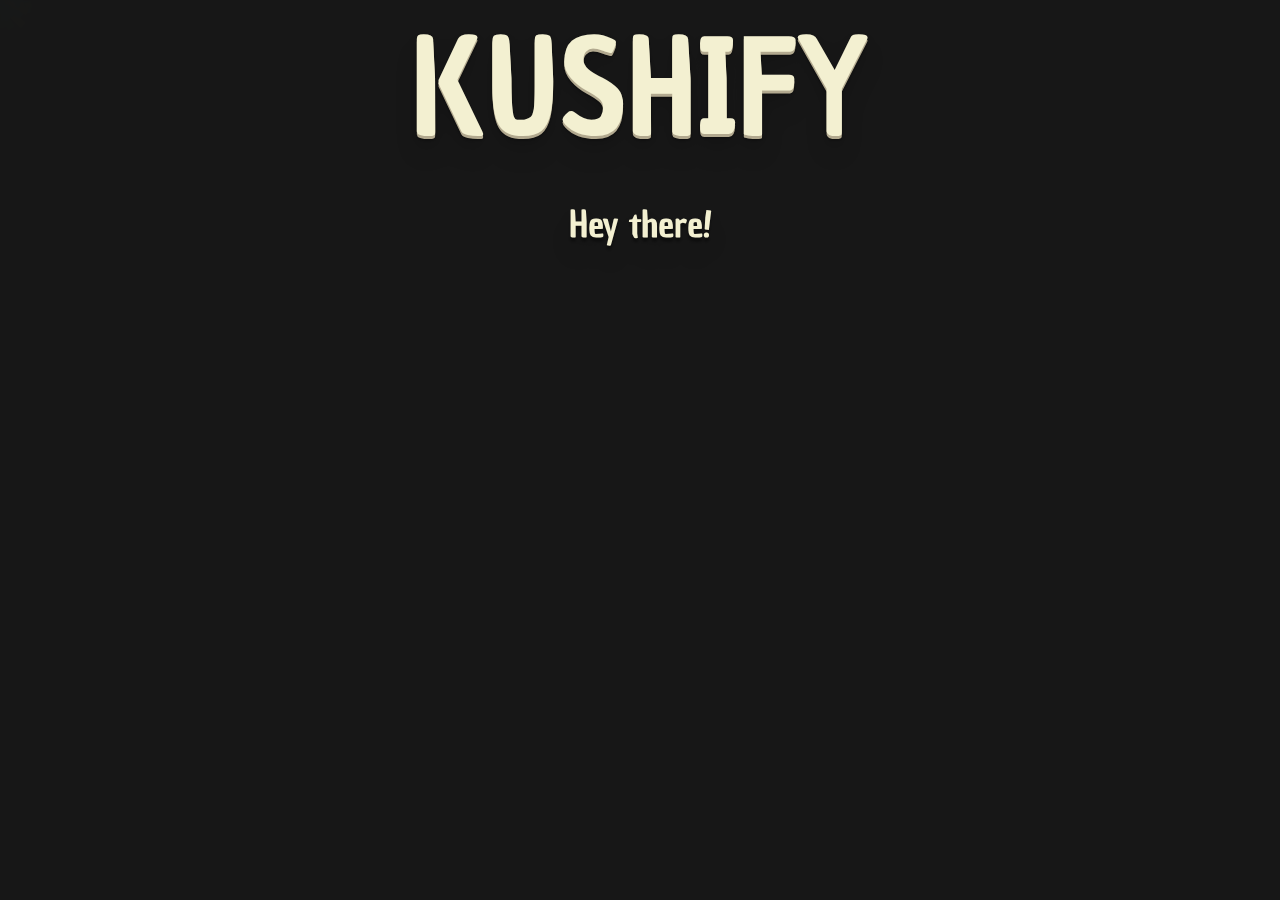
==== commit edf53b56: "Minor Bugfix" ====
--- a/index.html
+++ b/index.html
@@ -625,9 +625,9 @@
 	function coffeefy(classic) {
 	    if (classic === true) {
 	        coffeeMod = false;
-	        $("#weed").css("background", "url(weed.jpg) top center").css("background-position-y", "-5px");
-	        $("#containerwtom").css("background", "url('weedbg.jpg')");
-	        $(".wtom").css("background", "url(weedarrow.jpg) repeat");
+	        $("#weed, .wtom, #containerwtom").removeClass('coffeemod');//.css("background", "url(weed.jpg) top center").css("background-position-y", "-5px");
+	        //$("#containerwtom").css("background", "url('weedbg.jpg')");
+	        //$(".wtom").css("background", "url(weedarrow.jpg) repeat");
 	        $('#title').text('KUSHIFY');
 	        weedOrCoffee = 'weed';
 	        $('.kushify').fadeOut("400", function () {
@@ -636,9 +636,9 @@
 	        return;
 	    };
 	    coffeeMod = true;
-	    $("#weed").css("background", "url(coffee.jpg) top center").css("background-position-y", "-5px");
-	    $("#containerwtom").css("background", "url('coffeebg.jpg')");
-	    $(".wtom").css("background", "url(coffeearrow.jpg) repeat");
+	    $("#weed, .wtom, #containerwtom").addClass('coffeemod');//css("background", "url(coffee.jpg) top center").css("background-position-y", "-5px");
+	    //$("#containerwtom").css("background", "url('coffeebg.jpg')");
+	    //$(".wtom").css("background", "url(coffeearrow.jpg) repeat");
 	    $('#title').text('COFFEFY');
 	    weedOrCoffee = 'coffee';
 	    $('.coffeefy').fadeOut("400", function () {
@@ -738,7 +738,7 @@
 <body>
 
 <div class="meny">
-	<p><b class="tooltip" title="JK (c)">KUSHIFY &#945; 2.4.1</b><br><br>
+	<p><b class="tooltip" title="JK (c)">KUSHIFY &#945; 2.4.2</b><br><br>
 
 	   <a class="intro" onclick="saveGame(true)">Export Save</a> 
 	   <a class="intro tooltip" title="Careful! Load up the save you entered." onclick="loadGame()">Import Save</a> 
--- a/style.css
+++ b/style.css
@@ -0,0 +1,805 @@
+* { margin: 0; padding: 0; }
+
+body {
+	background-color: #222;
+    background-image: url([data-uri]);
+    background-repeat: repeat;
+    overflow-x: hidden;
+    position: relative;
+    width: 100%;
+}
+
+.meny {
+	display: none;
+	padding: 20px;
+    color: #F3F0D1;
+    overflow: hidden;
+    background-color: rgba(106, 194, 98, 1);
+    font-family: Helvetica;
+
+    -webkit-box-sizing: border-box;
+       -moz-box-sizing: border-box;
+            box-sizing: border-box;
+}
+
+.meny b {
+	margin: 0 5px 0;
+	padding: 5px;
+	color: #fff;
+	cursor: default;
+	background: #7e7e7e;
+	border-radius: 5px;
+	border: 2px solid #e1e1e1;
+	-webkit-box-shadow: 0 1px 2px #777;
+	-moz-box-shadow: 0 2px 1px #777;
+	box-shadow: 0 2px 1px #777;
+}
+
+.meny a {
+	cursor: pointer;
+	text-decoration: none;
+	-webkit-transition: all 0.2s;
+	-moz-transition: all 0.2s;
+	-ms-transition: all 0.2s;
+	-o-transition: all 0.2s;
+	transition: all 0.2s;
+    height: 40px;
+    line-height: 40px;
+    display: inline-block;
+    background: #95be0a;
+    border-radius: 5px;
+    border: 3px solid #e1e1e1;
+    padding: 0 5px 0;
+    color: #fff;
+    vertical-align: top;
+    margin: 0 5px 0;
+    -webkit-box-shadow: 0 1px 2px #777;
+	-moz-box-shadow: 0 2px 1px #777;
+	box-shadow: 0 2px 1px #777;
+}
+
+.meny a.dev {
+	background: #CD2209;
+}
+
+.meny a:hover {
+	border-color: #d5d5d5;
+}
+
+.meny a:active {
+	background: #7e7e7e;
+}
+
+.meny textarea {
+	border: 3px solid #cccccc;
+	padding: 5px;
+	border-radius: 5px;
+	font-family: Consolas, Menlo, Monaco, Lucida Console, Liberation Mono, DejaVu Sans Mono, Bitstream Vera Sans Mono, Courier New, monospace, serif;
+	resize: none;
+	margin: 5px 5px 0;
+	-webkit-box-shadow: 0 1px 2px #777;
+	-moz-box-shadow: 0 2px 1px #777;
+	box-shadow: 0 2px 1px #777;
+}
+
+.meny ul {
+	margin-left: 25px;
+	margin-top: 15px;
+	cursor: default;
+	display: inline;
+}
+
+.meny ul li {
+	display: inline-block;
+	width: 150px;
+	list-style: none;
+	font-weight: 700;
+	padding: 3px 5px;
+}
+
+
+#containerwtom, #containermtof, #containerftow {
+	width: 380px;
+	border-radius: 5px;
+	position: absolute;
+
+	-webkit-box-shadow: 0 1px 2px #222;
+	-moz-box-shadow: 0 2px 1px #222;
+	box-shadow: 0 2px 1px #222;
+
+	text-align: justify;
+	padding: 5px;
+
+	-webkit-touch-callout: none;
+	-webkit-user-select: none;
+	-khtml-user-select: none;
+	-moz-user-select: none;
+	-ms-user-select: none;
+	user-select: none;
+
+	-webkit-transition: background 0.2s;
+	-moz-transition: background 0.2s;
+	-ms-transition: background 0.2s;
+	-o-transition: background 0.2s;
+	transition: background 0.2s;
+}
+
+#containerwtom {
+	background: url('weedbg.jpg');
+	top: 115px;
+	left: 50%;
+	margin-left: 180px;
+}
+
+#containerftow {
+	background: url('fertilizerbg.jpg');
+	top: 115px;
+	left: 50%;
+	margin-left: -570px;
+}
+
+#containermtof {
+	background: url('moneybg.jpg');
+	position: relative;
+	margin: 610px auto 15px;
+}
+
+#list {
+	background: url(pattern.png);
+	border-radius: 5px;
+	text-align: left;
+	height: 140px;
+	overflow-x: hidden;
+	/*overflow-y: scroll; Not yet required */
+	text-align: justify;
+}
+
+#list span {
+	font-family: "Chau Philomene One";
+	color: rgba(240,240,240,1);
+	font-size: 18px;
+	font-weight: 400;
+	cursor: pointer;
+	text-align: justify;
+	display: block;
+	padding: 3px;
+	-webkit-transition: background 0.2s;
+	-moz-transition: background 0.2s;
+	-ms-transition: background 0.2s;
+	-o-transition: background 0.2s;
+	transition: background 0.2s;
+}
+
+#list span:first-letter {
+	font-size: 22px;
+}
+
+#list span:hover{
+	color: #fff;
+	background-color: rgba(20,20,20,0.6) ; /* to override jquery's cover */
+}
+
+#list span:active {
+	background-color: rgba(20,20,20,0.8) !important; /* to override jquery's cover */
+}
+
+/* BASIC RESOURCE BUTTON */
+#fertilizer, #weed, #money { 
+	position: absolute;
+	background-color: #275752;
+	font-size: 60px;
+	font-family: "Chau Philomene One";
+	color: #F3F0D1;
+	border-radius: 70px;
+	border: 5px solid transparent;
+	border-bottom-color: rgba(0,0,0,0.35);
+	text-shadow: 0px 3px 0px #b2a98f,
+             0px 4px 3px rgba(0,0,0,0.4),
+             0px 8px 13px rgba(0,0,0,0.1),
+             0px 18px 23px rgba(0,0,0,0.1);
+
+    -webkit-box-shadow: 0 3px 2px #222;
+	-moz-box-shadow: 0 3px 2px #222;
+	box-shadow: 0 3px 2px #222;
+
+	cursor: pointer;
+
+	-webkit-touch-callout: none;
+	-webkit-user-select: none;
+	-khtml-user-select: none;
+	-moz-user-select: none;
+	-ms-user-select: none;
+	user-select: none;
+
+	height: 250px;
+	width: 250px;
+	line-height: 250px;
+	text-align: center;
+
+	-webkit-transition: background 0.4s, border 0.1s, margin 0.1s;
+	-moz-transition: background 0.4s, border 0.1s, margin 0.1s;
+	-ms-transition: background 0.4s, border 0.1s, margin 0.1s;
+	-o-transition: background 0.4s, border 0.1s, margin 0.1s;
+	transition: background 0.4s, border 0.1s, margin 0.1s;
+}
+
+/* EACH BUTTON POSITION */
+#weed {
+	top: 260px;
+	left: 50%;
+	margin-left: -130px;
+}
+
+#money {
+	top: 400px;
+	left: 50%;
+	margin-left: 155px;
+}
+
+#fertilizer {
+	top: 400px;
+	left: 50%;
+	margin-left: -415px;
+}
+
+#weedspan, #moneyspan, #fertilizerspan {
+	-moz-transition: all 0.5s ease;
+    -o-transition: all 0.5s ease;
+    -webkit-transition: all 0.5s ease;
+    transition: all 0.5s ease;
+
+    z-index: 100;
+}
+
+/* EACH RESOURCE BUTTON IF DECLINING */
+#weedspan.decline, #moneyspan.decline, #fertilizerspan.decline {
+	color: rgba(255, 239, 189, 1);
+	text-shadow: 0px 3px 0px #963232, 0px 4px 10px rgba(0,0,0,0.15), 0px 14px 2px rgba(0,0,0,0.1), 0px 24px 30px rgba(0,0,0,0.1);
+}
+
+/* RESOURCE BUTTON PRESSDOWN ANIMATION */
+#weed:active, #money:active, #fertilizer:active {
+	border-bottom-width: 0;
+	margin-top: 5px;
+}
+
+/* BASIC PER SECOND INDICATOR */
+.wps, .mps, .fps {
+	-webkit-touch-callout: none;
+	-webkit-user-select: none;
+	-khtml-user-select: none;
+	-moz-user-select: none;
+	-ms-user-select: none;
+	user-select: none;
+	-webkit-transition: background 0.4s, border 0.2s, margin 0.2s;
+	-moz-transition: background 0.4s, border 0.2s, margin 0.2s;
+	-ms-transition: background 0.4s, border 0.2s, margin 0.2s;
+	-o-transition: background 0.4s, border 0.2s, margin 0.2s;
+	transition: background 0.4s, border 0.2s, margin 0.2s;
+	text-shadow: 0px 2px 2px rgba(0,0,0,0.9);
+	text-align: center;
+	left: 50%;
+	width: 260px;
+	margin-left: -130px;
+	top: 45px;
+	font-family: "Chau Philomene One";
+	color: #F3F0D1;
+	font-size: 20px;
+	z-index: 1;
+	cursor: pointer;
+	position: absolute;
+	pointer-events:none; /* Make it click-through-able */
+}
+
+.mps:after {content: " $/s"}
+.wps:after {content: " g/s"}
+.fps:after {content: " u/s"}
+
+/* BASIC HOVER LAYER FROM RESOURCE BUTTON */
+#fertilizer:after, #weed:after, #money:after {
+	-webkit-transition: background 0.2s;
+	-moz-transition: background 0.2s;
+	-ms-transition: background 0.2s;
+	-o-transition: background 0.2s;
+	transition: background 0.2s;
+	content: "";
+	background-color: rgba(255,255,255,0);
+	position: absolute;
+	width: 100%;
+	height: 100%;
+	top: -5px;
+	left: -5px;
+	z-index: 0;
+	padding: 5px 5px 0;
+	border-radius: 70px;
+}
+
+/* HOVER LAYER FROM RESOURCE BUTTON */
+#fertilizer:hover:after, #weed:hover:after, #money:hover:after {
+	background-color: rgba(255,255,255,0.15);
+}
+
+/* ALERT LAYER FROM RESOURCE BUTTON */
+#fertilizer.alert:after, #weed.alert:after, #money.alert:after {
+	background-color: rgba(255,80,80,0.35);
+}
+
+/* ACTIVE LAYER FROM RESOURCE BUTTON */
+#fertilizer:active:after, #weed:active:after, #money:active:after, .wps:active ~ #weed:after, .mps:active ~ #money:after{
+	background-color: rgba(255,255,255,0.25);
+}
+
+/* BUTTON PRESSDOWN APPLY TO PER SECOND INDICATOR */
+ #weed:active ~ .wps, #money:active ~ .mps, #fertilizer:active ~ .fps {
+	border-bottom-width: 0;
+	margin-top: 5px;
+}
+
+/* RESOURCE BUTTON BACKGROUNDS */
+#weed { background: url(weed.jpg) top center; background-position-y: -5px; }
+#money { background: url(money.jpg) top center; background-position-y: -5px;}
+#fertilizer { background: url(fertilizer.jpg) top center; background-position-y: -5px;}
+
+/* BASIC ARROW */
+.arrow {
+	position: absolute;
+	font-family: "Chau Philomene One";
+	width: 200px;
+	height: 30px;
+	background-color: #666;
+	
+	color: #fff;
+	border-radius: 15px;
+	-webkit-box-shadow: 0 2px 2px #222;
+	-moz-box-shadow: 0 2px 2px #222;
+	box-shadow: 0 2px 2px #222;
+	text-align: center;
+	font-size: 16px;
+	line-height: 30px;
+	text-shadow: 0px 2px 2px rgba(0,0,0,0.9);
+
+	-webkit-touch-callout: none;
+	-webkit-user-select: none;
+	-khtml-user-select: none;
+	-moz-user-select: none;
+	-ms-user-select: none;
+	user-select: none;
+}
+
+/* ARROW BACKGROUND ANIMATION */
+@-webkit-keyframes mov {
+    0% { background-position: 200px 0; }
+    100% { background-position: 0px 0; }
+}
+@-moz-keyframes mov {
+    0% { background-position: 200px 0; }
+    100% { background-position: 0px 0; }
+}
+@keyframes mov {
+    0% { background-position: 200px 0; }
+    100% { background-position: 0px 0; }
+}
+
+@-webkit-keyframes mov2 {
+    0% { background-position: 0px 0; }
+    100% { background-position: 200px 0; }
+}
+@-moz-keyframes mov2 {
+    0% { background-position: 0px 0; }
+    100% { background-position: 200px 0; }
+}
+@keyframes mov2 {
+    0% { background-position: 0px 0; }
+    100% { background-position: 200px 0; }
+}
+
+
+/* EACH ARROW POSITION, ANIMATION, TEXT, BACKGROUND */
+.arrow.mtof {
+	top: 570px;
+	left: 50%;
+	margin-left: -115px;
+	width: 230px;
+	background: url(moneyarrow.jpg) repeat;
+}
+.arrow.mtof:after { content: " $/s"; font-size: 14px; }
+
+.arrow.ftow {
+	top: 320px;
+	left: 50%;
+	margin-left: -320px;
+	-webkit-transform: rotate(-20deg);
+	-moz-transform: rotate(-20deg);
+	transform: rotate(-20deg);
+	width: 160px;
+	background: url(fertilizerarrow.jpg) repeat;
+}
+.arrow.ftow:after { content: " u/s"; font-size: 14px; }
+
+.arrow.wtom {
+	top: 320px;
+	left: 50%;
+	margin-left: 160px;
+	-webkit-transform: rotate(20deg);
+	-moz-transform: rotate(20deg);
+	transform: rotate(20deg);
+	width: 160px;
+	background: url(weedarrow.jpg) repeat;
+}
+.arrow.wtom:after { content: " g/s"; font-size: 14px; }
+
+/* ARROW ANIMATION CLASSES */
+.flowslow { -webkit-animation: mov2 6s linear infinite; -moz-animation: mov2 6s linear infinite; animation: mov2 6s linear infinite; }
+.flowmed { -webkit-animation: mov2 4s linear infinite; -moz-animation: mov2 4s linear infinite; animation: mov2 4s linear infinite; }
+.flowfast { -webkit-animation: mov2 2s linear infinite; -moz-animation: mov2 2s linear infinite; animation: mov2 2s linear infinite; }
+
+.flowislow { -webkit-animation: mov 6s linear infinite; -moz-animation: mov 6s linear infinite; animation: mov 6s linear infinite; }
+.flowimed { -webkit-animation: mov 4s linear infinite; -moz-animation: mov 4s linear infinite; animation: mov 4s linear infinite; }
+.flowifast { -webkit-animation: mov 2s linear infinite; -moz-animation: mov 2s linear infinite; animation: mov 2s linear infinite; }
+
+.flownone { -webkit-animation-play-state: paused; -moz-animation-play-state: paused; animation-play-state: paused; }
+
+/* PULSE ANIMATION CLASSES */
+.pulsefast { -webkit-animation: pulse 0.3s infinite alternate; -moz-animation: pulse 0.3s infinite alternate; animation: pulse 0.3s infinite alternate; }
+.pulsemed { -webkit-animation: pulse 0.5s infinite alternate; -moz-animation: pulse 0.5s infinite alternate; animation: pulse 0.5s infinite alternate; }
+.pulseslow { -webkit-animation: pulse 1s infinite alternate; -moz-animation: pulse 1s infinite alternate; animation: pulse 1s infinite alternate; }
+
+.pulsenone { -webkit-animation-play-state: paused; -moz-animation-play-state: paused; animation-play-state: paused; }
+
+/* PULSE ANIMATION */
+@-webkit-keyframes pulse {
+    0% {
+    	-moz-transform: scale(0.99);
+    	-ms-transform: scale(0.99);
+    	-o-transform: scale(0.99);
+    	-webkit-transform: scale(0.99);
+    	transform: scale(0.99);
+    } 
+    100% {
+    	-moz-transform: scale(1.02);
+    	-ms-transform: scale(1.02);
+    	-o-transform: scale(1.02);
+    	-webkit-transform: scale(1.02);
+    	transform: scale(1.02)
+    }
+}
+@-moz-keyframes pulse {
+    0% {
+    	-moz-transform: scale(0.99);
+    	-ms-transform: scale(0.99);
+    	-o-transform: scale(0.99);
+    	-webkit-transform: scale(0.99);
+    	transform: scale(0.99);
+    } 
+    100% {
+    	-moz-transform: scale(1.02);
+    	-ms-transform: scale(1.02);
+    	-o-transform: scale(1.02);
+    	-webkit-transform: scale(1.02);
+    	transform: scale(1.02)
+    }
+}
+@keyframes pulse {
+    0% {
+    	-moz-transform: scale(0.95);
+    	-ms-transform: scale(0.95);
+    	-o-transform: scale(0.95);
+    	-webkit-transform: scale(0.95);
+    	transform: scale(0.95);
+    } 
+    100% {
+    	-moz-transform: scale(1.05);
+    	-ms-transform: scale(1.05);
+    	-o-transform: scale(1.05);
+    	-webkit-transform: scale(1.05);
+    	transform: scale(1.05)
+    }
+}
+
+
+
+
+#title {
+	margin: 0 auto;
+	font-size: 150px;
+	text-align: center;
+	font-family: "Chau Philomene One";
+	color: #F3F0D1;
+	cursor: default;
+
+	-webkit-touch-callout: none;
+	-webkit-user-select: none;
+	-khtml-user-select: none;
+	-moz-user-select: none;
+	-ms-user-select: none;
+	user-select: none;
+
+	-moz-transition: all 0.5s ease;
+    -o-transition: all 0.5s ease;
+    -webkit-transition: all 0.5s ease;
+    transition: all 0.5s ease;
+
+	text-shadow: 0px 3px 0px #b2a98f,
+             0px 4px 3px rgba(0,0,0,0.4),
+             0px 8px 13px rgba(0,0,0,0.1),
+             0px 18px 23px rgba(0,0,0,0.1);
+}
+
+#title.sizedown {
+	margin: 0 auto;
+	font-size: 50px;
+	background-color: rgba(106, 194, 98, 1);
+}
+
+.dealer:after, .trailer:after, .greenhouse:after, .export1:after, .enchantcursor1:after{
+	font-size: 22px;
+	font-weight: 400;
+	margin-left: 50px;
+}
+
+/* INTRO */
+#intro { 
+	position: absolute;
+	top: 300px;
+	left: 50%;
+	width: 700px;
+	margin-left: -350px;
+	text-align: center;
+	font-family: "Chau Philomene One";
+	color: #F3F0D1;
+	font-size: 46px;
+	text-shadow: 0px 4px 3px rgba(0,0,0,0.4),
+             0px 8px 13px rgba(0,0,0,0.1),
+             0px 18px 23px rgba(0,0,0,0.1);
+    -moz-transition: all 0.5s ease;
+    -o-transition: all 0.5s ease;
+    -webkit-transition: all 0.5s ease;
+    transition: all 0.5s ease;
+}
+
+#intro.side {
+	margin-left: -900px;
+}
+
+#intro #introbutton {
+	cursor: pointer;
+	font-family: "Chau Philomene One";
+	color: #F3F0D1;
+	font-size: 62px;
+	padding: 20px 90px 20px;
+	background-color: rgba(255,255,255,0.6);
+	border-radius: 15px;
+	text-decoration: none;
+}
+
+#intro.tiny { 
+		width: 700px;
+		margin-left: -350px;
+		font-size: 36px;
+		top: 200px;
+}
+
+#intro #introbutton:hover {
+	color: #ffe;
+	background-color: rgba(255,255,255,0.7);
+}
+
+#alertMessage, #alertMessage2, #alertMessage3, #alertMessage4 {
+	z-index:60;
+    font-family: "Chau Philomene One";
+	color: #F3F0D1;
+	background-color: rgba(106, 194, 98, 1);
+    -moz-border-radius: 5px;
+    border-radius: 5px;
+    font-size: 18px;
+    padding:5px;
+    cursor:default;
+    position: fixed;
+    left: 50%;
+    margin-left: -95px;
+    width:190px;
+    height:20px;
+    top:170px;
+    text-align:center;
+    display:none;
+}
+
+#alertMessage2, #alertMessage4 {
+	background-color: #CD2209;
+}
+
+/* KUSHIFY-SWITCH */
+.kushify-switch {
+  position: relative;
+  width: 120px;
+  height: 40px;
+  display: inline-block;
+  background: #e1e1e1;
+  border-radius: 5px;
+  border: 3px solid #e1e1e1;
+  padding: 0;
+  margin: 0 5px 0;
+  -webkit-box-shadow: 0 1px 2px #777;
+  -moz-box-shadow: 0 2px 1px #777;
+  box-shadow: 0 2px 1px #777;
+}
+.kushify-switch:hover {
+  border-color: #d5d5d5;
+}
+.kushify-switch input.input-switch {
+  position: absolute;
+  opacity: 0;
+  z-index: -10;
+}
+.kushify-switch span.switch-bg {
+  position: absolute;
+  z-index: 0;
+  width: 50%;
+  height: inherit;
+  left: 50%;
+  background: #7e7e7e;
+  transition: all 0.3s;
+  -webkit-transition: all 0.3s;
+  border-radius: 5px;
+}
+.kushify-switch span.switch-labels {
+  position: absolute;
+  z-index: 1;
+  width: inherit;
+  height: inherit;
+}
+.kushify-switch span.switch-labels:before, .kushify-switch span.switch-labels:after {
+  height: 40px;
+  width: 50%;
+  line-height: 40px;
+  transition: all 0.3s;
+  -webkit-transition: all 0.3s;
+  text-align: center;
+}
+.kushify-switch span.switch-labels:before {
+  content: attr(data-on);
+  left: 0;
+  position: absolute;
+  color: #b7b7b7;
+}
+.kushify-switch span.switch-labels:after {
+  content: attr(data-off);
+  position: absolute;
+  right: 0;
+  color: #fff;
+}
+.kushify-switch label {
+  position: absolute;
+  top: 0;
+  left: 0;
+  z-index: 2;
+  width: 100%;
+  height: 100%;
+  opacity: 0;
+  cursor: pointer;
+}
+
+.input-switch:checked ~ .switch-bg {
+  left: 0%;
+  background: #95be0a;
+}
+
+.input-switch:checked ~ .switch-labels:before {
+  color: #fff;
+}
+
+.input-switch:checked ~ .switch-labels:after {
+  color: #b7b7b7;
+}
+
+/* TOOLTIPSTER */
+.tooltipster-content span {
+	font-family: "Helvetica", Arial, sans-serif;
+	font-size: 12px;
+	line-height: 14px;
+	/*color: #eee;*/
+	font-style: italic;
+}
+
+.tooltipster-content span span:first-child {
+	font-size: 14px;
+	font-weight: 700;
+	color: #77DE47;
+	font-style: normal;
+	text-shadow: 0px 15px 5px rgba(0,0,0,0.1),
+                 10px 20px 5px rgba(0,0,0,0.05),
+                 -10px 20px 5px rgba(0,0,0,0.05);
+}
+
+.tooltipster-content span span:last-child {
+	font-size: 14px;
+	font-weight: 700;
+	color: #DE080A;
+	/*color: #FF3338;*/
+	font-style: normal;
+	text-shadow: 0px 15px 5px rgba(0,0,0,0.1),
+                 10px 20px 5px rgba(0,0,0,0.05),
+                 -10px 20px 5px rgba(0,0,0,0.05);
+}
+.tooltipster-light {
+	border-radius: 5px; 
+	border: 1px solid #cccccc;
+	background: #ededed;
+	color: #666666;
+}
+.tooltipster-light .tooltipster-content {
+	font-family: Arial, sans-serif;
+	font-size: 14px;
+	line-height: 16px;
+	padding: 8px 10px;
+}
+
+*.intro { display: none; }
+
+#weed.coffeemod {
+    background: url('coffee.jpg');
+    background-size: 260px 260px;
+    background-position: -5px -5px; 
+}
+
+.wtom.coffeemod {
+	background: url('coffeearrow.jpg') repeat;
+}
+
+#containerwtom.coffeemod {
+	background: url('coffeebg.jpg');
+}
+
+
+
+@media only screen and (-moz-min-device-pixel-ratio: 1.5), only screen and (-o-min-device-pixel-ratio: 3/2), only screen and (-webkit-min-device-pixel-ratio: 1.5), only screen and (min-devicepixel-ratio: 1.5), only screen and (min-resolution: 1.5dppx) {
+    #weed.coffeemod {
+    	background: url('CoffeeRetina.jpg');
+    	background-size: 260px 260px;
+    	background-position: -5px -5px; 
+    }
+
+    .arrow.wtom.coffeemod {
+		background: url('coffeearrowRetina.jpg') repeat;
+		background-size: 200px 30px;
+	}
+
+	#containerwtom.coffeemod {
+		background: url('coffeebgRetina.jpg');
+		background-size: 390px 150px
+	}
+
+	#money {
+		background: url('moneyRetina.jpg');
+		background-size: 260px 260px;
+		background-position: -5px -5px;
+	}
+
+	.arrow.mtof {
+		background: url('moneyarrowRetina.jpg') repeat;
+		background-size: 200px 30px;
+	}
+
+	#containermtof {
+		background: url('moneybgRetina.jpg');
+		background-size: 390px 150px;
+	}
+}
+
+@media (max-width: 1750px) {
+	#intro.side {
+		margin-left: -600px;
+	}
+
+	#intro { 
+		width: 700px;
+		margin-left: -350px;
+		font-size: 36px;
+		top: 200px;
+	}
+
+	#title {
+		font-size: 130px;
+	}
+
+}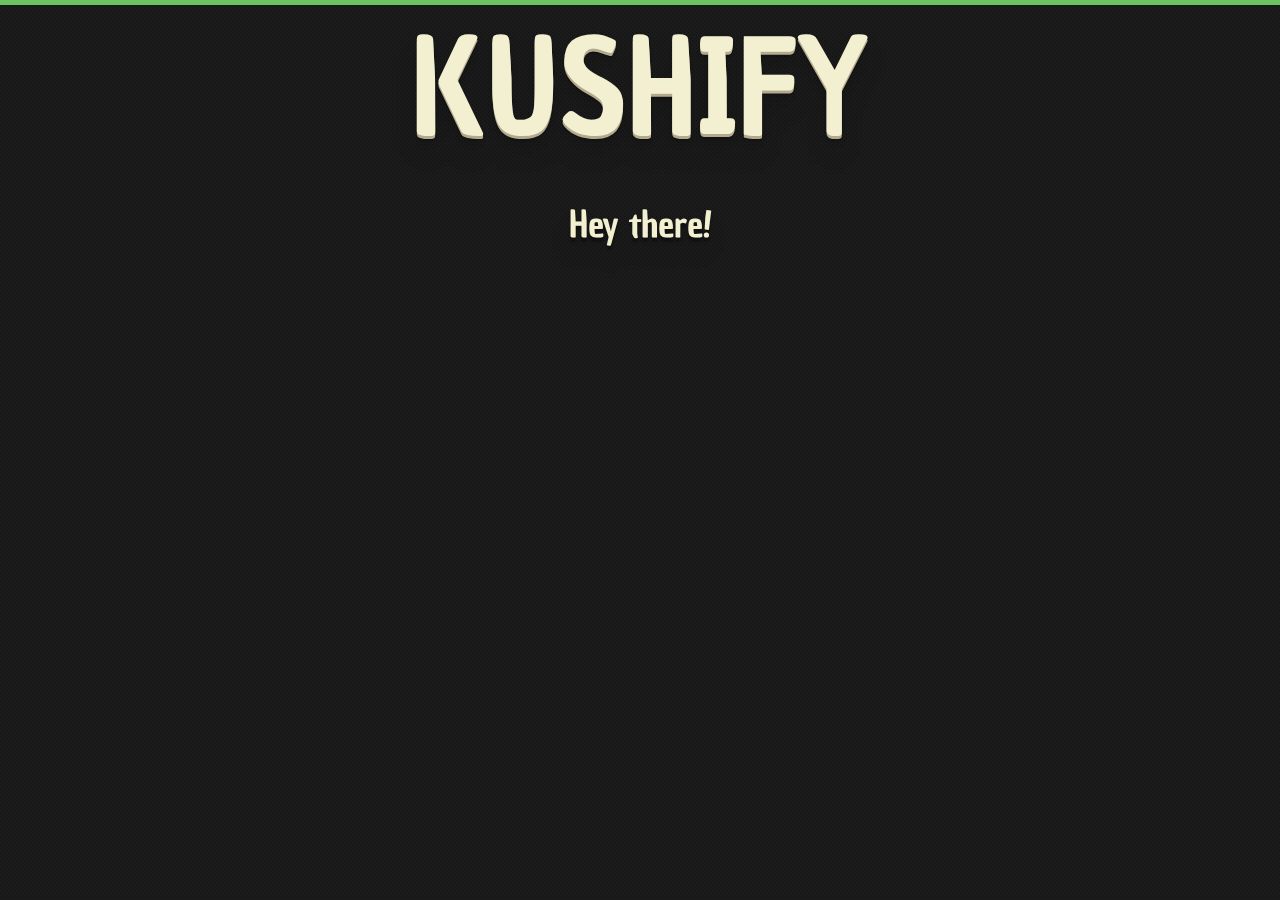
==== commit 37d27b62: "2.6.0 - Scroll Top, Overflow, Redundancy, Alerts" ====
--- a/index.html
+++ b/index.html
@@ -29,6 +29,7 @@
 	var particlesDeactivated = false;
 	var menuflipDeactivated = false;
 	var softAnimations = false;
+	var expandAnimations = true;
 
 	 //Resources and Resourceflow
 	var money = 0; //Resource
@@ -62,7 +63,7 @@
 	
 	
 	 facilities[7] = new Array(0, 100000, '.export2', 60, 340, 1, " Mafia Contracts - buy for ", "$"); //export2
-	 facilities[8] = new Array(0, 1400000, '.greenhouse', 40, 225, 3, " Greenhouses - buy for ", "$"); //greenhouse
+	 facilities[8] = new Array(0, 140000, '.greenhouse', 40, 225, 3, " Greenhouses - buy for ", "$"); //greenhouse
 	 facilities[9] = new Array(0, 50000000, '.onlineshop', 300, 1800, 1, " Online Shops - buy for ", "$");
 	facilities[10] = new Array(0, 1200000000, '.franchise', 720, 4320, 1, " Franchise Licensings - buy for ", "$");
 	facilities[11] = new Array(0, 50000000000, '.marketing', 3000, 17800, 1, " Marketing Campaigns - buy for ", "$");
@@ -514,7 +515,7 @@
 	}
 
 	function saveGame(useTextfield) {
-	    var saveRaw = Math.round(money) + "%" + Math.round(weed) + "%" + Math.round(fertilizer) + "%" + facilities[0][0] + "%" + facilities[1][0] + "%" + facilities[2][0] + "%" + facilities[3][0] + "%" + facilities[4][0] + "%" + facilities[5][0] + "%" + facilities[6][0] + "%" + facilities[7][0] + "%" + facilities[8][0] + "%" + facilities[9][0] + "%" + facilities[10][0] + "%" + facilities[11][0] + "%" + facilities[12][0] + "%" + facilities[13][0] + "%" + facilities[14][0] + "%" + facilities[15][0] + "%" + facilities[16][0] + "%" + facilities[17][0] + "%" + facilities[18][0] + "%" + facilities[19][0] + "%" + facilities[20][0] + "%" + facilities[21][0] + "%" + facilities[22][0] + "%" + facilities[23][0] + "%" + facilities[24][0] + "%" + facilities[25][0] + "%" + facilities[26][0] + "%" + facilities[27][0] + "%" + coffeeMod;
+	    var saveRaw = Math.round(money) + "%" + Math.round(weed) + "%" + Math.round(fertilizer) + "%" + facilities[0][0] + "%" + facilities[1][0] + "%" + facilities[2][0] + "%" + facilities[3][0] + "%" + facilities[4][0] + "%" + facilities[5][0] + "%" + facilities[6][0] + "%" + facilities[7][0] + "%" + facilities[8][0] + "%" + facilities[9][0] + "%" + facilities[10][0] + "%" + facilities[11][0] + "%" + facilities[12][0] + "%" + facilities[13][0] + "%" + facilities[14][0] + "%" + facilities[15][0] + "%" + facilities[16][0] + "%" + facilities[17][0] + "%" + facilities[18][0] + "%" + facilities[19][0] + "%" + facilities[20][0] + "%" + facilities[21][0] + "%" + facilities[22][0] + "%" + facilities[23][0] + "%" + facilities[24][0] + "%" + facilities[25][0] + "%" + facilities[26][0] + "%" + facilities[27][0] + "%" + coffeeMod + "%" + particlesDeactivated + "%" + softAnimations + "%" + expandAnimations;
 	    saveCrypt = encode64(saveRaw);
 	    if (useTextfield === true) {
 	        $('#saveForm').val(saveCrypt);
@@ -547,11 +548,12 @@
 	    var saveArray = saveState.split("%"); //Split on all %
 	    //alert(saveArray.length); (Debug)
 
-	    for (var i = 0; i < (facilities.length + 3); i++) { //check if any of the values from 0 - 11 is NaN
+	    for (var i = 0; i < (facilities.length + 3); i++) { //check if any of the values from 0 - end of facilities is NaN
 	        var numberResult = Number(saveArray[i]);
 	        //alert("Run " + i + " - " + saveArray[i] + " - " + numberResult); (Debug)
 	        if (isNaN(numberResult)) {
-	            alert('Your save is obsolote, a new game starts now!');
+
+	            alert(numberResult + ' - Your save is obsolote or corrupt, starting a new game!');
 	            return;
 	        }
 	    }
@@ -577,6 +579,30 @@
 	    } else {
 	        coffeefy(true);
 	        $('#switch').prop('checked', true);
+	    }
+
+	    if (saveArray[(facilities.length + 4)] == 'true') {
+	        particlesDeactivated = true;
+	        $('#switch2').prop('checked', false);
+	    } else {
+	        particlesDeactivated = false;
+	        $('#switch2').prop('checked', true);
+	    }
+
+	    if (saveArray[(facilities.length + 5)] == 'true') {
+	        softAnimations = true;
+	        $('#switch3').prop('checked', false);
+	    } else {
+	        softAnimations = false;
+	        $('#switch3').prop('checked', true);
+	    }
+
+	    if (saveArray[(facilities.length + 6)] == 'true') {
+	        $('#switch4').prop('checked', true);
+	        expandAnimations = true;
+	    } else {
+	        $('#switch4').prop('checked', false);
+	        expandAnimations = false;
 	    }
 
 	    wes = 0;
@@ -646,7 +672,6 @@
 	    });
 
 	}
-
 
 	$(document).ready(function () {
 		$('.tooltip').tooltipster({
@@ -694,41 +719,67 @@
 	        }
 	    });
 
+	    $("#switch4").change(function () {
+	        if ($('#switch4').prop('checked')) {
+	            expandAnimations = true;
+	        } else {
+	            expandAnimations = false;
+	        }
+	    });
+
 	    // print all labels
 	    for (var i = 0; i < facilities.length; i++) {
 	    	var printString = facilities[i][0] + facilities[i][6] + addCommas(Math.round(increasePrice(i, (facilities[i][0] + 1)))) + facilities[i][7];
 		    $(facilities[i][2]).text(printString);
 	    }
 
-	    $('.dealer').tooltipster({ content: $('<span>A poor bastard that will sell your stuff on the street. <span>+ ' + (facilities[0][4] * 10) + '$/s</span> | <span>- ' + (facilities[0][3] * 10) + 'g/s</span></span>'), theme: 'tooltipster-light' });
-	    $('.trailer').tooltipster({ content: $('<span>An old and shabby trailer with some hippies in it, growing kush and consuming fertilizer. <span>+ ' + addCommas(facilities[1][4] * 10) + 'g/s</span> | <span>- ' + addCommas(facilities[1][3] * 10) + 'u/s</span></span>'), theme: 'tooltipster-light' });
-		$('.appartment').tooltipster({ content: $('<span>A place with a THC/air ratio of approximately 1:2 full of dedicated potheads to nourish your plants. <span>+ ' + addCommas(facilities[2][4] * 10) + 'g/s</span> | <span>- ' + addCommas(facilities[2][3] * 10) + 'u/s</span></span>'), theme: 'tooltipster-light' });
-		$('.greenhouse').tooltipster({ content: $('<span>After paying some bribes to the local police, you can now reign over entire Greenhouses full of plants. <span>+ ' + addCommas(facilities[8][4] * 10) + 'g/s</span> | <span>- ' + addCommas(facilities[8][3] * 10) + 'u/s</span></span>'), theme: 'tooltipster-light' });
-		$('.export1').tooltipster({ content: $('<span>You start a weed retail store, with the convenient side effect of hot espresso and fresh cookies. <span>+ ' + (facilities[3][4] * 10) + '$/s</span> | <span>- ' + (facilities[3][3] * 10) + 'g/s</span></span>'), theme: 'tooltipster-light' });
-		$('.export2').tooltipster({ content: $('<span>Taking weed economy to a new level, this relationship will make you rich, and maybe endanger your life. <span>+ ' + addCommas(facilities[7][4] * 10) + '$/s</span> | <span>- ' + addCommas(facilities[7][3] * 10) + 'g/s</span></span>'), theme: 'tooltipster-light' });
+		$('#containerwtom, #containerftow, #containermtof').hover(function() {
+		  $.data(this, "timer", setTimeout($.proxy(function() {
+		    if (expandAnimations == true) {
+	    		$(this).addClass('expanded');
+	    	}
+		  }, this), 900));
+		}, function() {
+		  clearTimeout($.data(this, "timer"));
+		  $(this).removeClass('expanded');
+		});
+
+	    $('.dealer').tooltipster({ content: $('<span>A poor bastard that will sell your stuff on the street. <span>+ ' + (facilities[0][4] * 10) + '$/s</span> | <span>- ' + (facilities[0][3] * 10) + 'g/s</span></span>'), theme: 'tooltipster-light', speed: 250 });
+	    $('.trailer').tooltipster({ content: $('<span>An old and shabby trailer with some hippies in it, growing kush and consuming fertilizer. <span>+ ' + addCommas(facilities[1][4] * 10) + 'g/s</span> | <span>- ' + addCommas(facilities[1][3] * 10) + 'u/s</span></span>'), theme: 'tooltipster-light', speed: 250 });
+		$('.appartment').tooltipster({ content: $('<span>A place with a THC/air ratio of approximately 1:2 full of dedicated potheads to nourish your plants. <span>+ ' + addCommas(facilities[2][4] * 10) + 'g/s</span> | <span>- ' + addCommas(facilities[2][3] * 10) + 'u/s</span></span>'), theme: 'tooltipster-light', speed: 250 });
+		$('.greenhouse').tooltipster({ content: $('<span>After paying some bribes to the local police, you can now reign over entire Greenhouses full of plants. <span>+ ' + addCommas(facilities[8][4] * 10) + 'g/s</span> | <span>- ' + addCommas(facilities[8][3] * 10) + 'u/s</span></span>'), theme: 'tooltipster-light', speed: 250 });
+		$('.export1').tooltipster({ content: $('<span>You start a weed retail store, with the convenient side effect of hot espresso and fresh cookies. <span>+ ' + (facilities[3][4] * 10) + '$/s</span> | <span>- ' + (facilities[3][3] * 10) + 'g/s</span></span>'), theme: 'tooltipster-light', speed: 250 });
+		$('.export2').tooltipster({ content: $('<span>Taking weed economy to a new level, this relationship will make you rich, and maybe endanger your life. <span>+ ' + addCommas(facilities[7][4] * 10) + '$/s</span> | <span>- ' + addCommas(facilities[7][3] * 10) + 'g/s</span></span>'), theme: 'tooltipster-light', speed: 250 });
 		$('.enchantcursor1').tooltipster({ content: $('<span>By smearing the rare mixture of Dollar bills, Weed and Fertilizer on your gaming mouse, you managed to unlock a secret rapid fire button.</span>'), theme: 'tooltipster-light' });
-		$('.onlineshop').tooltipster({ content: $('<span>Starting an online shop to spread your business across the entire nation. <span>+ ' + addCommas(facilities[9][4] * 10) + '$/s</span> | <span>- ' + addCommas(facilities[9][3] * 10) + 'g/s</span></span></span>'), theme: 'tooltipster-light' });
-		$('.franchise').tooltipster({ content: $('<span>Expand the kush empire and sell the permission to buy and resell your weed! How cool is that?<span>+ ' + addCommas(facilities[10][4] * 10) + '$/s</span> | <span>- ' + addCommas(facilities[10][3] * 10) + 'g/s</span></span></span>'), theme: 'tooltipster-light' });
+		$('.onlineshop').tooltipster({ content: $('<span>Starting an online shop to spread your business across the entire nation. <span>+ ' + addCommas(facilities[9][4] * 10) + '$/s</span> | <span>- ' + addCommas(facilities[9][3] * 10) + 'g/s</span></span></span>'), theme: 'tooltipster-light', speed: 250 });
+		$('.franchise').tooltipster({ content: $('<span>Expand the kush empire and sell the permission to buy and resell your weed! How cool is that?<span>+ ' + addCommas(facilities[10][4] * 10) + '$/s</span> | <span>- ' + addCommas(facilities[10][3] * 10) + 'g/s</span></span></span>'), theme: 'tooltipster-light', speed: 250 });
 		$('.marketing').tooltipster({ content: $('<span>Contract some big rappers in the industry to praise your kush above all else. <span>+ ' + addCommas(facilities[11][4] * 10) + '$/s</span> | <span>- ' + addCommas(facilities[11][3] * 10) + 'g/s</span></span></span>'), theme: 'tooltipster-light' });
-		$('.vendingmachines').tooltipster({ content: $('<span>Start setting up kush vending machines in the city, enabling your customers to get their fix everywhere, anonymous and expensive as hell. <span>+ ' + addCommas(facilities[12][4] * 10) + '$/s</span> | <span>- ' + addCommas(facilities[12][3] * 10) + 'g/s</span></span></span>'), theme: 'tooltipster-light' });
-		$('.legalization1').tooltipster({ content: $('<span>You manage to pay the relevant people to legalize and monopolize your kush in some random developing country. <span>+ ' + addCommas(facilities[13][4] * 10) + '$/s</span> | <span>- ' + addCommas(facilities[13][3] * 10) + 'g/s</span></span></span>'), theme: 'tooltipster-light' });
-		$('.conduit').tooltipster({ content: $('<span>Your empire starts diverting kush into the main water conduits, while collecting ridiculous amounts of taxes. <span>+ ' + addCommas(facilities[14][4] * 10) + '$/s</span> | <span>- ' + addCommas(facilities[14][3] * 10) + 'g/s</span></span></span>'), theme: 'tooltipster-light' });
-		$('.drill').tooltipster({ content: $('<span>Gigantic drills that excavate the kush storages of past civilizations. <span>+ ' + addCommas(facilities[15][4] * 10) + 'g/s</span> | <span>- ' + addCommas(facilities[15][3] * 10) + 'u/s</span></span>'), theme: 'tooltipster-light' });
-		$('.synthetic1').tooltipster({ content: $('<span>Following a break-through in science, you can now create the essence of kush by force. <span>+ ' + addCommas(facilities[16][4] * 10) + 'g/s</span> | <span>- ' + addCommas(facilities[16][3] * 10) + 'u/s</span></span>'), theme: 'tooltipster-light' });
-		$('.underwater').tooltipster({ content: $('<span>Conquering the endless realms of the oceans, you start growing weed plants in epic proportions way under the water level. <span>+ ' + addCommas(facilities[17][4] * 10) + 'g/s</span> | <span>- ' + addCommas(facilities[17][3] * 10) + 'u/s</span></span>'), theme: 'tooltipster-light' });
-		$('.island').tooltipster({ content: $('<span>You decide to continue by simply buying whole islands, wiping any civilization on it and starting to grow kush on three parallel layers. <span>+ ' + addCommas(facilities[18][4] * 10) + 'g/s</span> | <span>- ' + addCommas(facilities[18][3] * 10) + 'u/s</span></span>'), theme: 'tooltipster-light' });
-		$('.rainforest').tooltipster({ content: $('<span>By releasing a rapidly spreading kushifying virus, you are now able to convert entire rainforests to serve you as huge kush plots. <span>+ ' + addCommas(facilities[19][4] * 10) + 'g/s</span> | <span>- ' + addCommas(facilities[19][3] * 10) + 'u/s</span></span>'), theme: 'tooltipster-light' });
-		$('.orbital').tooltipster({ content: $('<span>Leaving the limiting boundaries of earth behind, kush is now being planted on space stations in the orbit. <span>+ ' + addCommas(facilities[20][4] * 10) + 'g/s</span> | <span>- ' + addCommas(facilities[20][3] * 10) + 'u/s</span></span>'), theme: 'tooltipster-light' });
-		$('.lunar').tooltipster({ content: $('<span>Kush is now being cultivated within super-cold high-density hydrochambers on the dark side of the moon. <span>+ ' + addCommas(facilities[21][4] * 10) + 'g/s</span> | <span>- ' + addCommas(facilities[21][3] * 10) + 'u/s</span></span>'), theme: 'tooltipster-light' });
-		$('.solar').tooltipster({ content: $('<span>Advancing right to the biggest energy source within a radius of the next 20 lightyears, you release gigantic carriers with heat condensing modular cultivation chambers to rapidly generate insane heaps of kush. <span>+ ' + addCommas(facilities[22][4] * 10) + 'g/s</span> | <span>- ' + addCommas(facilities[22][3] * 10) + 'u/s</span></span>'), theme: 'tooltipster-light' });
-
-		$('.localshop').tooltipster({ content: $('<span>Your local gardening shop will now stealthily deliver you fertilizer without anyone noticing. <span>+ ' + addCommas(facilities[23][4] * 10) + 'u/s</span> | <span>- ' + addCommas(facilities[23][3] * 10) + '$/s</span></span>'), theme: 'tooltipster-light' });
-		$('.fakefarm').tooltipster({ content: $('<span>A local farmer that will now buy fertilizer under his name and give it to you, while of course taking your money. <span>+ ' + addCommas(facilities[5][4] * 10) + 'u/s</span> | <span>- ' + addCommas(facilities[5][3] * 10) + '$/s</span></span>'), theme: 'tooltipster-light' });
-		$('.takeoverfactory').tooltipster({ content: $('<span>By hiring professionals and their dogs, there is now a dedicated factory producing at your command. <span>+ ' + addCommas(facilities[24][4] * 10) + 'u/s</span> | <span>- ' + addCommas(facilities[24][3] * 10) + '$/s</span></span>'), theme: 'tooltipster-light' });
-		$('.fakefarm2').tooltipster({ content: $('<span>By blackmailing some officials, you manage to take over a whole facility full of potential fertilizer. Once mixed with money. <span>+ ' + addCommas(facilities[6][4] * 10) + 'u/s</span> | <span>- ' + addCommas(facilities[6][3] * 10) + '$/s</span></span>'), theme: 'tooltipster-light' });
-		$('.tradebonds1').tooltipster({ content: $('<span>You realise that the leadership of pretty much any country below the equator is happy to sell you their "fertilizer". <span>+ ' + addCommas(facilities[25][4] * 10) + 'u/s</span> | <span>- ' + addCommas(facilities[25][3] * 10) + '$/s</span></span>'), theme: 'tooltipster-light' });
-		$('.oceanfilter').tooltipster({ content: $('<span>Collecting the biomaterial of the oceans, you establish a constantly high flow of high-quality fertilizer. <span>+ ' + addCommas(facilities[26][4] * 10) + 'u/s</span> | <span>- ' + addCommas(facilities[26][3] * 10) + '$/s</span></span>'), theme: 'tooltipster-light' });
-		$('.alphacondenser').tooltipster({ content: $('<span>Kushify inc.s research department developes a method to condense the radioactive alpha rays emitted by the sun into material that is "pretty much the same thing". <span>+ ' + addCommas(facilities[27][4] * 10) + 'u/s</span> | <span>- ' + addCommas(facilities[27][3] * 10) + '$/s</span></span>'), theme: 'tooltipster-light' });
+		$('.vendingmachines').tooltipster({ content: $('<span>Start setting up kush vending machines in the city, enabling your customers to get their fix everywhere, anonymous and expensive as hell. <span>+ ' + addCommas(facilities[12][4] * 10) + '$/s</span> | <span>- ' + addCommas(facilities[12][3] * 10) + 'g/s</span></span></span>'), theme: 'tooltipster-light', speed: 250 });
+		$('.legalization1').tooltipster({ content: $('<span>You manage to pay the relevant people to legalize and monopolize your kush in some random developing country. <span>+ ' + addCommas(facilities[13][4] * 10) + '$/s</span> | <span>- ' + addCommas(facilities[13][3] * 10) + 'g/s</span></span></span>'), theme: 'tooltipster-light', speed: 250 });
+		$('.conduit').tooltipster({ content: $('<span>Your empire starts diverting kush into the main water conduits, while collecting ridiculous amounts of taxes. <span>+ ' + addCommas(facilities[14][4] * 10) + '$/s</span> | <span>- ' + addCommas(facilities[14][3] * 10) + 'g/s</span></span></span>'), theme: 'tooltipster-light', speed: 250 });
+		$('.drill').tooltipster({ content: $('<span>Gigantic drills that excavate the kush storages of past civilizations. <span>+ ' + addCommas(facilities[15][4] * 10) + 'g/s</span> | <span>- ' + addCommas(facilities[15][3] * 10) + 'u/s</span></span>'), theme: 'tooltipster-light', speed: 250 });
+		$('.synthetic1').tooltipster({ content: $('<span>Following a break-through in science, you can now create the essence of kush by force. <span>+ ' + addCommas(facilities[16][4] * 10) + 'g/s</span> | <span>- ' + addCommas(facilities[16][3] * 10) + 'u/s</span></span>'), theme: 'tooltipster-light', speed: 250 });
+		$('.underwater').tooltipster({ content: $('<span>Conquering the endless realms of the oceans, you start growing weed plants in epic proportions way under the water level. <span>+ ' + addCommas(facilities[17][4] * 10) + 'g/s</span> | <span>- ' + addCommas(facilities[17][3] * 10) + 'u/s</span></span>'), theme: 'tooltipster-light', speed: 250 });
+		$('.island').tooltipster({ content: $('<span>You decide to continue by simply buying whole islands, wiping any civilization on it and starting to grow kush on three parallel layers. <span>+ ' + addCommas(facilities[18][4] * 10) + 'g/s</span> | <span>- ' + addCommas(facilities[18][3] * 10) + 'u/s</span></span>'), theme: 'tooltipster-light', speed: 250 });
+		$('.rainforest').tooltipster({ content: $('<span>By releasing a rapidly spreading kushifying virus, you are now able to convert entire rainforests to serve you as huge kush plots. <span>+ ' + addCommas(facilities[19][4] * 10) + 'g/s</span> | <span>- ' + addCommas(facilities[19][3] * 10) + 'u/s</span></span>'), theme: 'tooltipster-light', speed: 250 });
+		$('.orbital').tooltipster({ content: $('<span>Leaving the limiting boundaries of earth behind, kush is now being planted on space stations in the orbit. <span>+ ' + addCommas(facilities[20][4] * 10) + 'g/s</span> | <span>- ' + addCommas(facilities[20][3] * 10) + 'u/s</span></span>'), theme: 'tooltipster-light', speed: 250 });
+		$('.lunar').tooltipster({ content: $('<span>Kush is now being cultivated within super-cold high-density hydrochambers on the dark side of the moon. <span>+ ' + addCommas(facilities[21][4] * 10) + 'g/s</span> | <span>- ' + addCommas(facilities[21][3] * 10) + 'u/s</span></span>'), theme: 'tooltipster-light', speed: 250 });
+		$('.solar').tooltipster({ content: $('<span>Advancing right to the biggest energy source within a radius of the next 20 lightyears, you release gigantic carriers with heat condensing modular cultivation chambers to rapidly generate insane heaps of kush. <span>+ ' + addCommas(facilities[22][4] * 10) + 'g/s</span> | <span>- ' + addCommas(facilities[22][3] * 10) + 'u/s</span></span>'), theme: 'tooltipster-light', speed: 250 });
+
+		$('.localshop').tooltipster({ content: $('<span>Your local gardening shop will now stealthily deliver you fertilizer without anyone noticing. <span>+ ' + addCommas(facilities[23][4] * 10) + 'u/s</span> | <span>- ' + addCommas(facilities[23][3] * 10) + '$/s</span></span>'), theme: 'tooltipster-light', speed: 250 });
+		$('.fakefarm').tooltipster({ content: $('<span>A local farmer that will now buy fertilizer under his name and give it to you, while of course taking your money. <span>+ ' + addCommas(facilities[5][4] * 10) + 'u/s</span> | <span>- ' + addCommas(facilities[5][3] * 10) + '$/s</span></span>'), theme: 'tooltipster-light', speed: 250 });
+		$('.takeoverfactory').tooltipster({ content: $('<span>By hiring professionals and their dogs, there is now a dedicated factory producing at your command. <span>+ ' + addCommas(facilities[24][4] * 10) + 'u/s</span> | <span>- ' + addCommas(facilities[24][3] * 10) + '$/s</span></span>'), theme: 'tooltipster-light', speed: 250 });
+		$('.fakefarm2').tooltipster({ content: $('<span>By blackmailing some officials, you manage to take over a whole facility full of potential fertilizer. Once mixed with money. <span>+ ' + addCommas(facilities[6][4] * 10) + 'u/s</span> | <span>- ' + addCommas(facilities[6][3] * 10) + '$/s</span></span>'), theme: 'tooltipster-light', speed: 250 });
+		$('.tradebonds1').tooltipster({ content: $('<span>You realise that the leadership of pretty much any country below the equator is happy to sell you their "fertilizer". <span>+ ' + addCommas(facilities[25][4] * 10) + 'u/s</span> | <span>- ' + addCommas(facilities[25][3] * 10) + '$/s</span></span>'), theme: 'tooltipster-light', speed: 250 });
+		$('.oceanfilter').tooltipster({ content: $('<span>Collecting the biomaterial of the oceans, you establish a constantly high flow of high-quality fertilizer. <span>+ ' + addCommas(facilities[26][4] * 10) + 'u/s</span> | <span>- ' + addCommas(facilities[26][3] * 10) + '$/s</span></span>'), theme: 'tooltipster-light', speed: 250 });
+		$('.alphacondenser').tooltipster({ content: $('<span>Kushify inc.s research department developes a method to condense the radioactive alpha rays emitted by the sun into material that is "pretty much the same thing". <span>+ ' + addCommas(facilities[27][4] * 10) + 'u/s</span> | <span>- ' + addCommas(facilities[27][3] * 10) + '$/s</span></span>'), theme: 'tooltipster-light', speed: 250 });
+
+		jQuery(window).bind('beforeunload', function(){
+			if (introstep == 4) {
+				return 'Unsaved Progress will be lost!';
+			}
+		});
+
 	});
 
 
@@ -738,7 +789,7 @@
 <body>
 
 <div class="meny">
-	<p><b class="tooltip" title="JK (c)">KUSHIFY &#945; 2.4.2</b><br><br>
+	<p><b class="tooltip" title="JK (c)">KUSHIFY &#945; 2.6.0</b><br><br>
 
 	   <a class="intro" onclick="saveGame(true)">Export Save</a> 
 	   <a class="intro tooltip" title="Careful! Load up the save you entered." onclick="loadGame()">Import Save</a> 
@@ -757,14 +808,20 @@
 	   	<span data-on="Fancy" data-off="Fast" class="switch-labels"></span>
 	   </span>
 
-	   <span class="kushify-switch tooltip" title="Toggle Animations">
+	   <span class="kushify-switch tooltip" title="Toggle Bounce Animations">
 	   	<input id="switch3" type="checkbox" class="input-switch" checked="checked"/>
 	   	<label for="switch3"></label><span class="switch-bg"></span>
 	   	<span data-on="Bouncy" data-off="Static" class="switch-labels"></span>
 	   </span>
 
+	   <span class="kushify-switch tooltip" title="Expand after 1 second">
+	   	<input id="switch4" type="checkbox" class="input-switch" checked="checked"/>
+	   	<label for="switch4"></label><span class="switch-bg"></span>
+	   	<span data-on="Unfold" data-off="Don't" class="switch-labels"></span>
+	   </span>
+
 	   <a onclick="cheatNow()" class="tooltip" title="You don't really want to do this.">Enter Cheat</a> 
-	   <a class="intro tooltip dev" onclick="clearCookie()" title="Delete the Savegame you had. Refresh then to start a new game!">Clear Save</a>
+	   <a class="intro tooltip dev" onclick="clearCookie()" title="Delete the current Savegame. Refresh the page to start from scratch!">Reset Save</a>
 	   
 	   <br>
 	   <textarea spellcheck="false" name="Text1" onclick="this.focus();this.select()" cols="55" rows="2" class="intro" id="saveForm"></textarea>
--- a/style.css
+++ b/style.css
@@ -4,9 +4,8 @@
 	background-color: #222;
     background-image: url([data-uri]);
     background-repeat: repeat;
-    overflow-x: hidden;
+    overflow: hidden;
     position: relative;
-    width: 100%;
 }
 
 .meny {
@@ -117,31 +116,34 @@
 	-ms-user-select: none;
 	user-select: none;
 
-	-webkit-transition: background 0.2s;
-	-moz-transition: background 0.2s;
-	-ms-transition: background 0.2s;
-	-o-transition: background 0.2s;
-	transition: background 0.2s;
+	-webkit-transition: all 0.4s;
+	-moz-transition: all 0.4s;
+	-ms-transition: all 0.4s;
+	-o-transition: all 0.4s;
+	transition: all 0.4s;
 }
 
 #containerwtom {
-	background: url('weedbg.jpg');
+	background: url('weedbg.jpg') no-repeat;
+	background-color: #222;
 	top: 115px;
 	left: 50%;
 	margin-left: 180px;
 }
 
 #containerftow {
-	background: url('fertilizerbg.jpg');
+	background: url('fertilizerbg.jpg') no-repeat;
+	background-color: #222;
 	top: 115px;
 	left: 50%;
 	margin-left: -570px;
 }
 
 #containermtof {
-	background: url('moneybg.jpg');
+	background: url('moneybg.jpg') no-repeat;
+	background-color: #222;
 	position: relative;
-	margin: 610px auto 15px;
+	margin: 610px auto 0;
 }
 
 #list {
@@ -152,6 +154,31 @@
 	overflow-x: hidden;
 	/*overflow-y: scroll; Not yet required */
 	text-align: justify;
+
+	-webkit-transition: all 0.4s;
+	-moz-transition: all 0.4s;
+	-ms-transition: all 0.4s;
+	-o-transition: all 0.4s;
+	transition: all 0.4s;
+}
+
+#containerwtom.expanded #list, #containerftow.expanded #list {
+	margin: 30px 0 0 0;
+	height: 380px;
+}
+ #containermtof.expanded #list {
+ 	margin: 0 0 30px 0;
+ 	height: 330px;
+ }
+
+#containerwtom.expanded, #containerftow.expanded {
+	background-position: 0 -120px;
+	top: 85px;
+}
+
+#containermtof.expanded {
+	margin-top: 400px;
+	background-position: 0 340px;
 }
 
 #list span {
@@ -747,9 +774,13 @@
 }
 
 #containerwtom.coffeemod {
-	background: url('coffeebg.jpg');
-}
-
+	background: url('coffeebg.jpg') no-repeat;
+	background-color: #222;
+}
+
+#containerwtom.coffeemod.expanded {
+	background-position: 0 -120px;
+}
 
 
 @media only screen and (-moz-min-device-pixel-ratio: 1.5), only screen and (-o-min-device-pixel-ratio: 3/2), only screen and (-webkit-min-device-pixel-ratio: 1.5), only screen and (min-devicepixel-ratio: 1.5), only screen and (min-resolution: 1.5dppx) {
@@ -765,8 +796,13 @@
 	}
 
 	#containerwtom.coffeemod {
-		background: url('coffeebgRetina.jpg');
+		background: url('coffeebgRetina.jpg') no-repeat;
+		background-color: #222;
 		background-size: 390px 150px
+	}
+
+	#containerwtom.coffeemod.expanded {
+		background-position: 0 -240px;
 	}
 
 	#money {
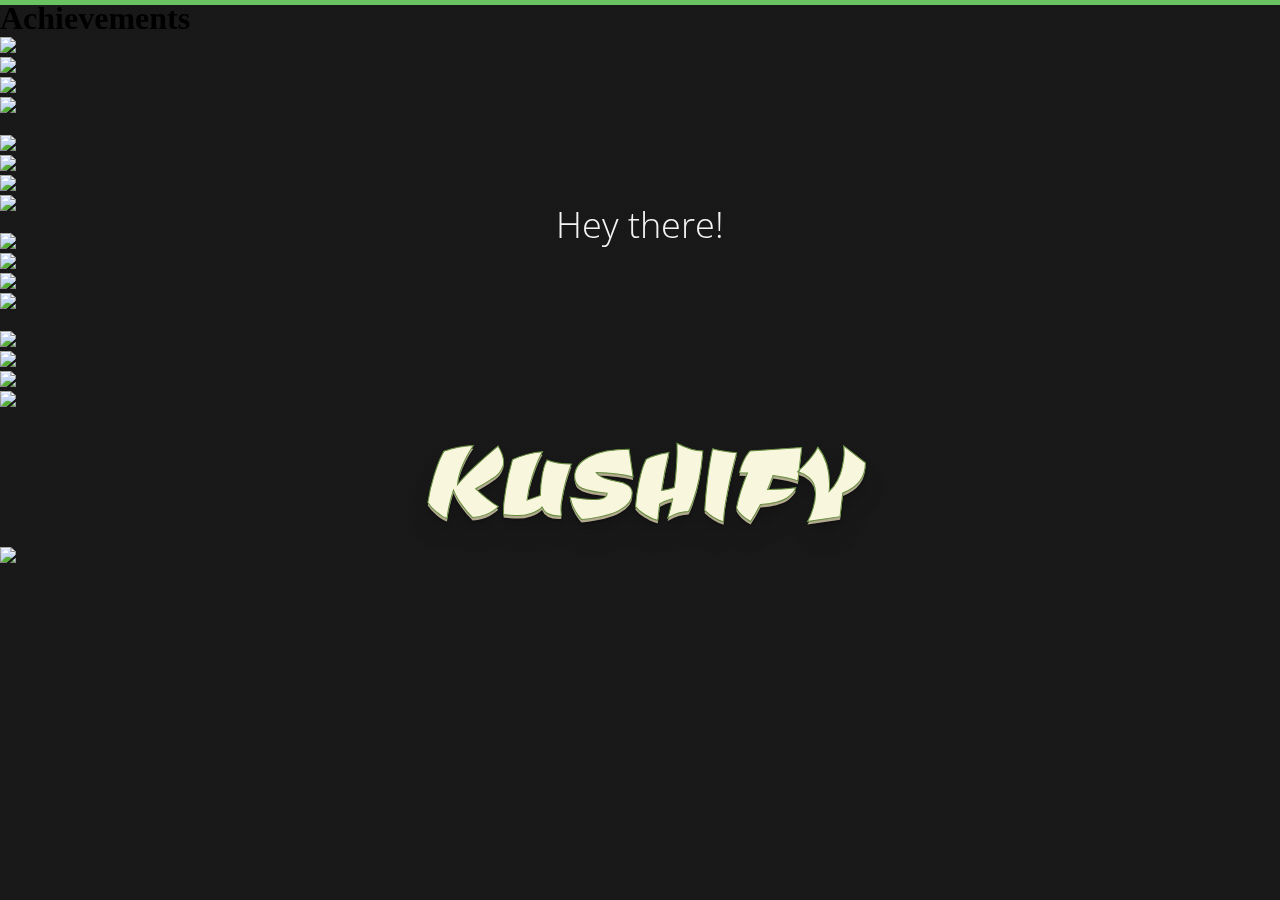
==== commit f355b494: "Rough SEO" ====
--- a/index.html
+++ b/index.html
@@ -1,8 +1,13 @@
 <!DOCTYPE html>
 <html>
 <head>
-	<title>kushify</title>
-	<link href='http://fonts.googleapis.com/css?family=Chau+Philomene+One:400,400italic' rel='stylesheet' type='text/css'>
+	<meta http-equiv="Content-Type" content="text/html; charset=utf-8"/>
+	<title>Kushify - A kushy clicker game</title>
+	<meta name="keywords" content="Kushify, Kush, Coffeefy, Coffee, Clicker, Game"/>
+	<meta name="language" content="en"/>
+	<meta name="robots" content="index,follow"/>
+
+	<link href='http://fonts.googleapis.com/css?family=Chau+Philomene+One:400,400italic|Ceviche+One|Open+Sans+Condensed:300,300italic,700' rel='stylesheet' type='text/css'>
 	<link rel="stylesheet" type="text/css" href="style.css">
 	<link rel="stylesheet" type="text/css" href="css/tooltipster.css" />
 	<script type="text/javascript" src="http://code.jquery.com/jquery-2.0.3.min.js"></script>
@@ -31,11 +36,18 @@
 	var softAnimations = false;
 	var expandAnimations = true;
 
+	var currentVersion = '2.7.0';
+
 	 //Resources and Resourceflow
 	var money = 0; //Resource
 	var mps = 0; //Income per Second | it's actually income / expense per 1/10th second. So 1 amps = 0.1 mps
 	var mes = 0; //Expense per Second
 
+	// achievement relevant variables
+	var clicks = 0;
+	var fClicks = 0;
+	var everClickedWeed = false;
+
 	var weed = 20; //starting values
 	var wps = 0;
 	var wes = 0;
@@ -47,8 +59,29 @@
 	 //Clicked Amount
 	var cursorPower = 1;
 
-	 //Intro Handling
+	 // UI
 	var introstep = 0;
+	var acvVisible = false;
+
+	//Achievements
+	var achievements = new Array();
+
+	achievements[0] = new Array(0, 'Taste of Blood'); //
+	achievements[1] = new Array(0, 'The Circle'); //
+	achievements[2] = new Array(0, 'Click, Click'); //
+	achievements[3] = new Array(0, 'Time to Rise'); //
+	achievements[4] = new Array(0, 'Stunningly 3D'); //
+	achievements[5] = new Array(0, 'Tenacious'); //
+	achievements[6] = new Array(0, 'SFW'); //
+	achievements[7] = new Array(0, 'It Begins'); //
+	achievements[8] = new Array(0, 'Set for Life'); //
+	achievements[9] = new Array(0, 'I feel so Slow'); //
+	achievements[10] = new Array(0, 'The Horror'); //
+	achievements[11] = new Array(0, 'The Dream');
+	achievements[12] = new Array(0, 'Rebel');
+	achievements[13] = new Array(0, 'With Pride');
+	achievements[14] = new Array(0, 'Insomnia');
+	achievements[15] = new Array(0, 'Straight Edge');
 
 	 //Facility and DataHeap
 	var facilities = new Array(); //dealer, trailer, greenhouse, export1, etc
@@ -57,36 +90,36 @@
 	//type: 1 - W to M; 2 - M to F; 3 - F to W 
 	facilities[0] = new Array(0, 15, '.dealer', 0.01, 0.05, 1, " Dealer - buy for ", "$"); //Dealer
 	facilities[1] = new Array(0, 30, '.trailer', 0.01, 0.05, 3, " Trailer - buy for ", "$"); //Trailer
-	facilities[2] = new Array(0, 5000, '.appartment', 1.5, 8, 3, " Hippie Appartments - buy for ", "$"); //Appartment
-	facilities[3] = new Array(0, 3000, '.export1', 1.8, 10, 1, " Coffee Shops - buy for ", "$"); //Export1
+	facilities[2] = new Array(0, 500, '.appartment', 0.3, 1, 3, " Hippie Appartments - buy for ", "$"); //Appartment
+	facilities[3] = new Array(0, 300, '.export1', 0.2, 1, 1, " Coffee Shops - buy for ", "$"); //Export1
 	facilities[4] = new Array(0, 2500, '.enchantcursor1', 0, 0, 0, " Cursor Enchantments - buy for ", "g, $ and u"); //Echantcursor1
 	
 	
-	 facilities[7] = new Array(0, 100000, '.export2', 60, 340, 1, " Mafia Contracts - buy for ", "$"); //export2
-	 facilities[8] = new Array(0, 140000, '.greenhouse', 40, 225, 3, " Greenhouses - buy for ", "$"); //greenhouse
-	 facilities[9] = new Array(0, 50000000, '.onlineshop', 300, 1800, 1, " Online Shops - buy for ", "$");
-	facilities[10] = new Array(0, 1200000000, '.franchise', 720, 4320, 1, " Franchise Licensings - buy for ", "$");
-	facilities[11] = new Array(0, 50000000000, '.marketing', 3000, 17800, 1, " Marketing Campaigns - buy for ", "$");
-	facilities[12] = new Array(0, 300000000000, '.vendingmachines', 18000, 106800, 1, " Vending Machine Clusters - buy for ", "$");
-	facilities[13] = new Array(0, 1200000000000, '.legalization1', 72000, 427200, 1, " Legalizations - buy for ", "$");
-	facilities[14] = new Array(0, 10800000000000, '.conduit', 648000, 3844800, 1, " Conduit Ratio Taxes - buy for ", "$");
-
-	facilities[15] = new Array(0, 800000, '.drill', 240, 1350, 3, " Drill Extractors - buy for ", "$");
-	facilities[16] = new Array(0, 20000000, '.synthetic1', 600, 3375, 3, " Synthetic THC Factories - buy for ", "$");
-	facilities[17] = new Array(0, 540000000, '.underwater', 1620, 9120, 3, " Underwater Plantages - buy for ", "$");
-	facilities[18] = new Array(0, 16200000000, '.island', 4860, 27360, 3, " Islands of weed - buy for ", "$");
-	facilities[19] = new Array(0, 486000000000, '.rainforest', 19440, 109440, 3, " Converted Rainforests - buy for ", "$");
-	facilities[20] = new Array(0, 1458000000000, '.orbital', 58320, 328320, 3, " Orbital Colonies - buy for ", "$");
-	facilities[21] = new Array(0, 72900000000000, '.lunar', 291600, 1641600, 3, " Lunar Hydrochambers - buy for ", "$");
-	facilities[22] = new Array(0, 364500000000000, '.solar', 1458000, 8208000, 3, " Solar Orbit Concentrators - buy for ", "$");
+	 facilities[7] = new Array(0, 2000, '.export2', 1, 8, 1, " Mafia Contracts - buy for ", "$"); //export2
+	 facilities[8] = new Array(0, 3000, '.greenhouse', 1, 10, 3, " Greenhouses - buy for ", "$"); //greenhouse
+	 facilities[9] = new Array(0, 8000, '.onlineshop', 3, 24, 1, " Online Shops - buy for ", "$");
+	facilities[10] = new Array(0, 32000, '.franchise', 12, 96, 1, " Franchise Licensings - buy for ", "$");
+	facilities[11] = new Array(0, 160000, '.marketing', 60, 500, 1, " Marketing Campaigns - buy for ", "$");
+	facilities[12] = new Array(0, 1280000, '.vendingmachines', 480, 4000, 1, " Vending Machine Clusters - buy for ", "$");
+	facilities[13] = new Array(0, 96000000, '.legalization1', 36000, 300000, 1, " Legalizations - buy for ", "$");
+	facilities[14] = new Array(0, 3072000000, '.conduit', 1260000, 10500000, 1, " Conduit Ratio Taxes - buy for ", "$");
+
+	facilities[15] = new Array(0, 10000, '.drill', 3, 30, 3, " Drill Extractors - buy for ", "$");
+	facilities[16] = new Array(0, 0, '.synthetic1', 0, 0, 3, " Synthetic THC Factories - buy for ", "$"); // DISABLED for now
+	facilities[17] = new Array(0, 40000, '.underwater', 12, 120, 3, " Underwater Plantages - buy for ", "$");
+	facilities[18] = new Array(0, 0, '.island', 0, 0, 3, " Islands of weed - buy for ", "$"); // DISABLED for now
+	facilities[19] = new Array(0, 200000, '.rainforest', 60, 600, 3, " Converted Rainforests - buy for ", "$");
+	facilities[20] = new Array(0, 1500000, '.orbital', 480, 4800, 3, " Orbital Colonies - buy for ", "$");
+	facilities[21] = new Array(0, 112500000, '.lunar', 36000, 360000, 3, " Lunar Hydrochambers - buy for ", "$");
+	facilities[22] = new Array(0, 3937500000, '.solar', 1260000, 12600000, 3, " Solar Orbit Concentrators - buy for ", "$");
 
 	facilities[23] = new Array(0, 40, '.localshop', 0.03, 0.05, 2, " Blackmailed Shops - buy for ", "$");
-	 facilities[5] = new Array(0, 3500, '.fakefarm', 4, 8.5, 2, " Undercover Farms - buy for ", "$"); //Fakefarm
-	facilities[24] = new Array(0, 280000, '.takeoverfactory', 320, 680, 2, " Hijacked Factories - buy for ", "$");
-	 facilities[6] = new Array(0, 25200000, '.fakefarm2', 2880, 6120, 2, " Nuclear Waste Facilities - buy for ", "$"); //Fakefarm2
-	facilities[25] = new Array(0, 226800000, '.tradebonds1', 25920, 55080, 2, " Trading Bonds - buy for ", "$");
-	facilities[26] = new Array(0, 2041200000, '.oceanfilter', 233280, 1101600, 2, " Ocean Filters - buy for ", "$");
-	facilities[27] = new Array(0, 18370800000, '.alphacondenser', 2099520, 22032000, 2, " Alpha-Ray Condensers - buy for ", "$");
+	 facilities[5] = new Array(0, 350, '.fakefarm', 1, 1, 2, " Undercover Farms - buy for ", "$"); //Fakefarm
+	facilities[24] = new Array(0, 2500, '.takeoverfactory', 5.5, 6, 2, " Hijacked Factories - buy for ", "$");
+	 facilities[6] = new Array(0, 9000, '.fakefarm2', 17, 18, 2, " Nuclear Waste Facilities - buy for ", "$"); //Fakefarm2
+	facilities[25] = new Array(0, 40000, '.tradebonds1', 90, 110, 2, " Trading Bonds - buy for ", "$");
+	facilities[26] = new Array(0, 100000, '.oceanfilter', 2250, 3000, 2, " Ocean Filters - buy for ", "$");
+	facilities[27] = new Array(0, 200000000, '.alphacondenser', 4500000, 6000000, 2, " Alpha-Ray Condensers - buy for ", "$");
 
 
 	//Infrastructure Intervention
@@ -97,9 +130,13 @@
 	function clicked(type) {
 	    if (type == 'fertilizer') {
 	        fertilizer = fertilizer + (cursorPower / 2);
+	        fClicks++;
 	    };
 	    if (type == 'weed') {
 	        weed = weed + cursorPower;
+	        if (everClickedWeed == false) {
+	        	everClickedWeed = true;
+	        }
 	    };
 	    if (type == 'money') {
 	        money = money + cursorPower;
@@ -107,6 +144,16 @@
 	            introHandler(true);
 	        };
 	    };
+	    clicks++;
+	    if (clicks == 500 && achievements[2][0] == 0) {
+	    	fireAchievement(2);
+	    }
+	    if (clicks == 1500 && achievements[7][0] == 0) {
+	    	fireAchievement(7);
+	    }
+	    if (fClicks == 150 && achievements[9][0] == 0) {
+	    	fireAchievement(9);
+	    }
 	}
 
 	$(function () {
@@ -130,6 +177,9 @@
 	    	if (weedflow < 0 && weed == 0) { 
 	    		var actualTitle = document.title;
 	    		$('#weed').addClass('alert');
+	    		if (achievements[10][0] == 0) {
+	    			fireAchievement(10);
+	    		}
 	    		document.title = "You're out of " + weedOrCoffee + "!";
 	    		setTimeout(function(){ document.title = actualTitle },1000);
 	    	}
@@ -163,71 +213,77 @@
 	    var redrawPerSecond = false;
 	    //
 
-	if (weed < wes) {
-		weedSpent = weed;
-		weedDebt = wes - weed;
-		weed = 0;
-		redrawPerSecond = true;
-	}
-
-	else {
-		weedSpent = wes;
-		weed = weed - wes;
-	}
-
-	if (wes > 0) {
-		money = money + ( mps * (weedSpent / wes));
-		moneyflow = ( mps * (weedSpent / wes)) - mes;
-	}
-	//
-
-	if (money < mes) {
-		moneySpent = money;
-		moneyDebt = mes - money;
-		money = 0;
-		redrawPerSecond = true;
-	}
-
-	else {
-		moneySpent = mes;
-		money = money - mes;
-	}
-
-	if (mes > 0) {
-		fertilizer = fertilizer + ( fps * (moneySpent / mes));
-		fertilizerflow = ( fps * (moneySpent / mes)) - fes;
-	}
-	//
-	if (fertilizer < fes) {
-		fertilizerSpent = fertilizer;
-		fertilizerDebt = fes - fertilizer;
-		fertilizer = 0;
-		redrawPerSecond = true;
-	}
-
-	else {
-		fertilizerSpent = fes;
-		fertilizer = fertilizer - fes;
-	}
-
-	if (fes > 0) {
-		weed = weed + ( wps * (fertilizerSpent / fes));
-		weedflow = ( wps * (fertilizerSpent / fes)) - wes;
-	}
-	
-
-	weed = weed - weedDebt;
-	if (weed < 0) { weed = 0 }
-
-	money = money - moneyDebt;
-	if (money < 0) { money = 0 }
-
-	fertilizer = fertilizer - fertilizerDebt;
-	if (fertilizer < 0) { fertilizer = 0 }
+		if (weed < wes) {
+			weedSpent = weed;
+			weedDebt = wes - weed;
+			weed = 0;
+			redrawPerSecond = true;
+		}
+
+		else {
+			weedSpent = wes;
+			weed = weed - wes;
+		}
+
+		if (wes > 0) {
+			money = money + ( mps * (weedSpent / wes));
+			moneyflow = ( mps * (weedSpent / wes)) - mes;
+		}
+
+		if (money < mes) {
+			moneySpent = money;
+			moneyDebt = mes - money;
+			money = 0;
+			redrawPerSecond = true;
+		}
+
+		else {
+			moneySpent = mes;
+			money = money - mes;
+		}
+
+		if (mes > 0) {
+			fertilizer = fertilizer + ( fps * (moneySpent / mes));
+			fertilizerflow = ( fps * (moneySpent / mes)) - fes;
+		}
+		//
+		if (fertilizer < fes) {
+			fertilizerSpent = fertilizer;
+			fertilizerDebt = fes - fertilizer;
+			fertilizer = 0;
+			redrawPerSecond = true;
+		}
+
+		else {
+			fertilizerSpent = fes;
+			fertilizer = fertilizer - fes;
+		}
+
+		if (fes > 0) {
+			weed = weed + ( wps * (fertilizerSpent / fes));
+			weedflow = ( wps * (fertilizerSpent / fes)) - wes;
+		}
+
+		weed = weed - weedDebt;
+		if (weed < 0) { weed = 0 }
+
+		money = money - moneyDebt;
+		if (money < 0) { money = 0 }
+
+		fertilizer = fertilizer - fertilizerDebt;
+		if (fertilizer < 0) { fertilizer = 0 }
 
 		if (redrawPerSecond) {
 			updatePerSecond();
-		};
+		}
+
+		if (money > 1000000 && achievements[11][0] == 0) {
+			fireAchievement(11);
+		}
+
+		if (money > 2000000 && achievements[15][0] == 0 && everClickedWeed == false) {
+			fireAchievement(15);
+		}
 
 	    $('#fertilizerspan').text(addCommas(Math.round(fertilizer))); //print
 	    $('#weedspan').text(addCommas(Math.round(weed)));
@@ -258,6 +314,16 @@
 					introHandler();
 				}
 
+				if (achievements[0][0] == 0) {
+					fireAchievement(0);
+				}
+
+				if (i == 2 || i == 3 || i == 5) {
+					if (achievements[3][0] == 0) {
+						fireAchievement(3);
+					}
+				}
+
 	            facilities[i][0]++; //add one facility
 	            money = money - increasePrice(i, facilities[i][0]); //distract money
 	            updateFacilities(); // refresh everything
@@ -268,6 +334,16 @@
 	            $(facilities[i][2]).css("background-color", "");
 	    }, 1000);
 	    return;
+	}
+
+	function fireAchievement(i) {
+		achievements[i][0] = 1; //set the achievement to done
+		var acvtarget = "#acv" + (i+ 1);
+		$(acvtarget).addClass('earned'); //target the achievement and set it to done
+		$("#achievementimg").attr("src","icons/" + (i+1) + ".png"); //prepare the correct image
+		$("#achievementspan").text(achievements[i][1]); // prepare the correct text
+		$(".achievement").removeClass('hidden'); // fade in
+	    setTimeout("$('.achievement').addClass('hidden');", 3e3); // fade out after 3 seconds
 	}
 
 	function checkSpeed() { // check all transfer and gain speeds and apply respective animations to arrow and ps
@@ -404,11 +480,18 @@
 	    fertilizerflow = (fps - fes);
 	    cursorPower = 1 + (1.5 * facilities[4][0]);
 	    updatePerSecond();
+
+	    if (wps > 0 && mps > 0 && fps > 0 && achievements[1][0] == 0) {
+			fireAchievement(1);
+		}
+		if (mps > 10 && achievements[8][0] == 0) {
+			fireAchievement(8);
+		}
 	}
 
 	function increasePrice(facility, number) {
 	    //var Price = facilities[facility][1] * (((Math.sqrt(number) / 2) + (Math.pow((number / 100), 4) / 100)) + 0.5);
-	    var Price = facilities[facility][1] * Math.pow(1.05, (number - 1));
+	    var Price = facilities[facility][1] * Math.pow(1.09, (number - 1));
 	    return Price;
 	}
 
@@ -517,10 +600,24 @@
 	function saveGame(useTextfield) {
 	    var saveRaw = Math.round(money) + "%" + Math.round(weed) + "%" + Math.round(fertilizer) + "%" + facilities[0][0] + "%" + facilities[1][0] + "%" + facilities[2][0] + "%" + facilities[3][0] + "%" + facilities[4][0] + "%" + facilities[5][0] + "%" + facilities[6][0] + "%" + facilities[7][0] + "%" + facilities[8][0] + "%" + facilities[9][0] + "%" + facilities[10][0] + "%" + facilities[11][0] + "%" + facilities[12][0] + "%" + facilities[13][0] + "%" + facilities[14][0] + "%" + facilities[15][0] + "%" + facilities[16][0] + "%" + facilities[17][0] + "%" + facilities[18][0] + "%" + facilities[19][0] + "%" + facilities[20][0] + "%" + facilities[21][0] + "%" + facilities[22][0] + "%" + facilities[23][0] + "%" + facilities[24][0] + "%" + facilities[25][0] + "%" + facilities[26][0] + "%" + facilities[27][0] + "%" + coffeeMod + "%" + particlesDeactivated + "%" + softAnimations + "%" + expandAnimations;
 	    saveCrypt = encode64(saveRaw);
+
 	    if (useTextfield === true) {
 	        $('#saveForm').val(saveCrypt);
-	    } else {
+	        if (achievements[13][0] == 0) {
+	        	fireAchievement(13);
+	        }
+	    } 
+
+	    else {
 	        setCookie("kushify_savegame", saveCrypt, 30);
+
+	        var saveARaw = achievements[0][0] + "%" + achievements[1][0] + "%" + achievements[2][0] + "%" + achievements[3][0] + "%" + achievements[4][0] + "%" + achievements[5][0] + "%" + achievements[6][0] + "%" + achievements[7][0] + "%" + achievements[8][0] + "%" + achievements[9][0] + "%" + achievements[10][0] + "%" + achievements[11][0] + "%" + achievements[12][0] + "%" + achievements[13][0] + "%" + achievements[14][0] + "%" + achievements[15][0];
+
+	        saveARaw = encode64(saveARaw);
+
+	        setCookie("kushify_achievements", saveARaw, 30);
+
+	        //check if successful
 	        var reg = getCookie("kushify_savegame");
 	    	if (reg == saveCrypt) {
 	        	$("#alertMessage").fadeIn(400);
@@ -536,7 +633,21 @@
 	function loadGame(useCookie, doSkipIntro) {
 	    if (useCookie === true) {
 	        var cryptedSave = getCookie("kushify_savegame");
-	    } else {
+	        var cryptedAchievements = getCookie("kushify_achievements");
+	        var achieveState = decode64(cryptedAchievements); //Decode the Save
+	    	var achieveArray = achieveState.split("%");
+	        for (var i = 0; i < achievements.length; i++) {
+	        	achievements[i][0] = Number(achieveArray[i]);
+	        	var acvtarget = '#acv' + (i + 1);
+	        	if (Number(achieveArray[i] == 1)) {
+	        		$(acvtarget).addClass('earned');
+	        	}
+	        	else {
+	        		$(acvtarget).removeClass('earned');
+	        	}
+	    	}
+	    } 
+	    else {
 	        var cryptedSave = $('#saveForm').val();
 	        if (cryptedSave === "" || decode64(cryptedSave) === false) { //check if input is empty or contains illegal chars
 	            alert('Save Corrupt! Empty or illegal characters found!');
@@ -553,7 +664,7 @@
 	        //alert("Run " + i + " - " + saveArray[i] + " - " + numberResult); (Debug)
 	        if (isNaN(numberResult)) {
 
-	            alert(numberResult + ' - Your save is obsolote or corrupt, starting a new game!');
+	            alert('Your save is corrupt or old, starting a new game!');
 	            return;
 	        }
 	    }
@@ -568,8 +679,7 @@
 	    fertilizer = newFertilizer; //define new fertilizer
 
 
-	    for (var i = 0; i < facilities.length; i++) { //define the new amounts of every facility
-	    	//alert(facilities[i][0] + ' - ' + Number(saveArray[(i + 3)]));
+	    for (var i = 0; i < facilities.length; i++) {
 	        facilities[i][0] = Number(saveArray[(i + 3)]);
 	    }
 
@@ -641,19 +751,21 @@
 	    if (reg != "") {
 	        skipIntro();
 	        loadGame(true);
+	        if (achievements[5][0] == 0) {
+	        	fireAchievement(5);
+	        }
 	    }
 	}
 
 	function clearCookie() {
 	    setCookie("kushify_savegame", "", 30);
+	    setCookie("kushify_achievements", "", 30);
 	}
 
 	function coffeefy(classic) {
 	    if (classic === true) {
 	        coffeeMod = false;
-	        $("#weed, .wtom, #containerwtom").removeClass('coffeemod');//.css("background", "url(weed.jpg) top center").css("background-position-y", "-5px");
-	        //$("#containerwtom").css("background", "url('weedbg.jpg')");
-	        //$(".wtom").css("background", "url(weedarrow.jpg) repeat");
+	        $("#weed, .wtom, #containerwtom").removeClass('coffeemod');
 	        $('#title').text('KUSHIFY');
 	        weedOrCoffee = 'weed';
 	        $('.kushify').fadeOut("400", function () {
@@ -662,15 +774,38 @@
 	        return;
 	    };
 	    coffeeMod = true;
-	    $("#weed, .wtom, #containerwtom").addClass('coffeemod');//css("background", "url(coffee.jpg) top center").css("background-position-y", "-5px");
-	    //$("#containerwtom").css("background", "url('coffeebg.jpg')");
-	    //$(".wtom").css("background", "url(coffeearrow.jpg) repeat");
-	    $('#title').text('COFFEFY');
+	    $("#weed, .wtom, #containerwtom").addClass('coffeemod');
+	    $('#title').text('COFFEEFY');
 	    weedOrCoffee = 'coffee';
+	    if (achievements[6][0] == 0) {
+	    	fireAchievement(6);
+	    }
 	    $('.coffeefy').fadeOut("400", function () {
 	        $('.kushify').fadeIn();
 	    });
 
+	}
+
+	function showAchievements() {
+		if (acvVisible == false) {
+			$('#bluroverlay, #blurunderlay').fadeIn('100');
+			$('#contentsblur').addClass('activated');
+			acvVisible = true;
+			setTimeout(function(){
+				$("#blurunderlay").bind('click', function() { // close the overlay once clicked away
+			    	showAchievements();
+		    	});
+			},500);
+			
+			return;
+		}
+		else {
+			$('#bluroverlay, #blurunderlay').fadeOut('100');
+			$('#contentsblur').removeClass('activated');
+			acvVisible = false;
+			$("#blurunderlay").unbind('click'); // remove the listener
+			return;
+		}
 	}
 
 	$(document).ready(function () {
@@ -691,6 +826,9 @@
 	            coffeefy(true);
 	        } else {
 	            coffeefy();
+	            if ($('#switch').prop('checked') == false && $('#switch2').prop('checked') == false && $('#switch3').prop('checked') == false && $('#switch4').prop('checked') == false && achievements[12][0] == 0) {
+	            	fireAchievement(12);
+	            }
 	        }
 	    });
 
@@ -700,6 +838,9 @@
 	            //menuflipDeactivated = false; meny doesnt seem to like being interfered with. wip.
 	        } else {
 	            particlesDeactivated = true;
+	            if ($('#switch').prop('checked') == false && $('#switch2').prop('checked') == false && $('#switch3').prop('checked') == false && $('#switch4').prop('checked') == false && achievements[12][0] == 0) {
+	            	fireAchievement(12);
+	            }
 	            //menuflipDeactivated = true; meny doesnt seem to like being interfered with. wip.
 	        }
 	    });
@@ -716,6 +857,9 @@
 	        	if (introstep == 4) {
 	        		checkSpeed();
 	        	};
+	        	if ($('#switch').prop('checked') == false && $('#switch2').prop('checked') == false && $('#switch3').prop('checked') == false && $('#switch4').prop('checked') == false && achievements[12][0] == 0) {
+	        		fireAchievement(12);
+	        	}
 	        }
 	    });
 
@@ -724,6 +868,9 @@
 	            expandAnimations = true;
 	        } else {
 	            expandAnimations = false;
+	            if ($('#switch').prop('checked') == false && $('#switch2').prop('checked') == false && $('#switch3').prop('checked') == false && $('#switch4').prop('checked') == false && achievements[12][0] == 0) {
+	            	fireAchievement(12);
+	            }
 	        }
 	    });
 
@@ -749,7 +896,7 @@
 		$('.appartment').tooltipster({ content: $('<span>A place with a THC/air ratio of approximately 1:2 full of dedicated potheads to nourish your plants. <span>+ ' + addCommas(facilities[2][4] * 10) + 'g/s</span> | <span>- ' + addCommas(facilities[2][3] * 10) + 'u/s</span></span>'), theme: 'tooltipster-light', speed: 250 });
 		$('.greenhouse').tooltipster({ content: $('<span>After paying some bribes to the local police, you can now reign over entire Greenhouses full of plants. <span>+ ' + addCommas(facilities[8][4] * 10) + 'g/s</span> | <span>- ' + addCommas(facilities[8][3] * 10) + 'u/s</span></span>'), theme: 'tooltipster-light', speed: 250 });
 		$('.export1').tooltipster({ content: $('<span>You start a weed retail store, with the convenient side effect of hot espresso and fresh cookies. <span>+ ' + (facilities[3][4] * 10) + '$/s</span> | <span>- ' + (facilities[3][3] * 10) + 'g/s</span></span>'), theme: 'tooltipster-light', speed: 250 });
-		$('.export2').tooltipster({ content: $('<span>Taking weed economy to a new level, this relationship will make you rich, and maybe endanger your life. <span>+ ' + addCommas(facilities[7][4] * 10) + '$/s</span> | <span>- ' + addCommas(facilities[7][3] * 10) + 'g/s</span></span>'), theme: 'tooltipster-light', speed: 250 });
+		$('.export2').tooltipster({ content: $('<span>Taking weed economy to a new level, this relationship will make you rich, and possibly endanger your life. <span>+ ' + addCommas(facilities[7][4] * 10) + '$/s</span> | <span>- ' + addCommas(facilities[7][3] * 10) + 'g/s</span></span>'), theme: 'tooltipster-light', speed: 250 });
 		$('.enchantcursor1').tooltipster({ content: $('<span>By smearing the rare mixture of Dollar bills, Weed and Fertilizer on your gaming mouse, you managed to unlock a secret rapid fire button.</span>'), theme: 'tooltipster-light' });
 		$('.onlineshop').tooltipster({ content: $('<span>Starting an online shop to spread your business across the entire nation. <span>+ ' + addCommas(facilities[9][4] * 10) + '$/s</span> | <span>- ' + addCommas(facilities[9][3] * 10) + 'g/s</span></span></span>'), theme: 'tooltipster-light', speed: 250 });
 		$('.franchise').tooltipster({ content: $('<span>Expand the kush empire and sell the permission to buy and resell your weed! How cool is that?<span>+ ' + addCommas(facilities[10][4] * 10) + '$/s</span> | <span>- ' + addCommas(facilities[10][3] * 10) + 'g/s</span></span></span>'), theme: 'tooltipster-light', speed: 250 });
@@ -768,14 +915,21 @@
 
 		$('.localshop').tooltipster({ content: $('<span>Your local gardening shop will now stealthily deliver you fertilizer without anyone noticing. <span>+ ' + addCommas(facilities[23][4] * 10) + 'u/s</span> | <span>- ' + addCommas(facilities[23][3] * 10) + '$/s</span></span>'), theme: 'tooltipster-light', speed: 250 });
 		$('.fakefarm').tooltipster({ content: $('<span>A local farmer that will now buy fertilizer under his name and give it to you, while of course taking your money. <span>+ ' + addCommas(facilities[5][4] * 10) + 'u/s</span> | <span>- ' + addCommas(facilities[5][3] * 10) + '$/s</span></span>'), theme: 'tooltipster-light', speed: 250 });
-		$('.takeoverfactory').tooltipster({ content: $('<span>By hiring professionals and their dogs, there is now a dedicated factory producing at your command. <span>+ ' + addCommas(facilities[24][4] * 10) + 'u/s</span> | <span>- ' + addCommas(facilities[24][3] * 10) + '$/s</span></span>'), theme: 'tooltipster-light', speed: 250 });
+		$('.takeoverfactory').tooltipster({ content: $('<span>By hiring professionals and their dogs, you establish a dedicated factory that is now producing at your command. <span>+ ' + addCommas(facilities[24][4] * 10) + 'u/s</span> | <span>- ' + addCommas(facilities[24][3] * 10) + '$/s</span></span>'), theme: 'tooltipster-light', speed: 250 });
 		$('.fakefarm2').tooltipster({ content: $('<span>By blackmailing some officials, you manage to take over a whole facility full of potential fertilizer. Once mixed with money. <span>+ ' + addCommas(facilities[6][4] * 10) + 'u/s</span> | <span>- ' + addCommas(facilities[6][3] * 10) + '$/s</span></span>'), theme: 'tooltipster-light', speed: 250 });
 		$('.tradebonds1').tooltipster({ content: $('<span>You realise that the leadership of pretty much any country below the equator is happy to sell you their "fertilizer". <span>+ ' + addCommas(facilities[25][4] * 10) + 'u/s</span> | <span>- ' + addCommas(facilities[25][3] * 10) + '$/s</span></span>'), theme: 'tooltipster-light', speed: 250 });
 		$('.oceanfilter').tooltipster({ content: $('<span>Collecting the biomaterial of the oceans, you establish a constantly high flow of high-quality fertilizer. <span>+ ' + addCommas(facilities[26][4] * 10) + 'u/s</span> | <span>- ' + addCommas(facilities[26][3] * 10) + '$/s</span></span>'), theme: 'tooltipster-light', speed: 250 });
 		$('.alphacondenser').tooltipster({ content: $('<span>Kushify inc.s research department developes a method to condense the radioactive alpha rays emitted by the sun into material that is "pretty much the same thing". <span>+ ' + addCommas(facilities[27][4] * 10) + 'u/s</span> | <span>- ' + addCommas(facilities[27][3] * 10) + '$/s</span></span>'), theme: 'tooltipster-light', speed: 250 });
 
+		var today = new Date().getHours();
+		if (today >= 0 && today <= 4) {
+		   setTimeout(function () { fireAchievement(14); }, 120*60*1000);
+		}
+
+
 		jQuery(window).bind('beforeunload', function(){
-			if (introstep == 4) {
+			var reg = getCookie("kushify_savegame");
+	    	if (reg != "") {
 				return 'Unsaved Progress will be lost!';
 			}
 		});
@@ -787,9 +941,19 @@
 	</script>
 </head>
 <body>
+<!--<div id="fb-root"></div>
+<script>
+	(function(d, s, id) {
+	  var js, fjs = d.getElementsByTagName(s)[0];
+	  if (d.getElementById(id)) return;
+	  js = d.createElement(s); js.id = id;
+	  js.src = "//connect.facebook.net/de_DE/all.js#xfbml=1";
+	  fjs.parentNode.insertBefore(js, fjs);
+	}(document, 'script', 'facebook-jssdk'));
+</script>-->
 
 <div class="meny">
-	<p><b class="tooltip" title="JK (c)">KUSHIFY &#945; 2.6.0</b><br><br>
+	<p><b class="tooltip" title="JK (c)">KUSHIFY &#945; 2.7.2</b> <!--<div style="margin: 15px 5px 0;" class="fb-like" data-href="http://cetigo.github.io/kushify/" data-width="400" data-layout="standard" data-action="like" data-show-faces="true" data-share="true"></div>--><br><br>
 
 	   <a class="intro" onclick="saveGame(true)">Export Save</a> 
 	   <a class="intro tooltip" title="Careful! Load up the save you entered." onclick="loadGame()">Import Save</a> 
@@ -830,6 +994,30 @@
 
 <div class="contents">
 
+	<div id="bluroverlay">
+		<h1>Achievements</h1>
+		<div class="achievementbox tooltip" title="First Blood - Buy your first facility" id="acv1"><img src="icons/1.png"></div>
+		<div class="achievementbox tooltip" title="The Circle - Have a positive income of every resource" id="acv2"><img src="icons/2.png"></div>
+		<div class="achievementbox tooltip" title="Click, Click - Click 500 times" id="acv3"><img src="icons/3.png"></div>
+		<div class="achievementbox tooltip" title="Time to Rise - Advance to the second tier of facilities" id="acv4"><img src="icons/4.png"></div><br>
+		<div class="achievementbox tooltip" title="Stunningly 3D - Discover the ingame menu" id="acv5"><img src="icons/5.png"></div>
+		<div class="achievementbox tooltip" title="Tenacious - Return to Kushify" id="acv6"><img src="icons/6.png"></div>
+		<div class="achievementbox tooltip" title="SFW - Turn your game into a worksafe game" id="acv7"><img src="icons/7.png"></div>
+		<div class="achievementbox tooltip" title="It Begins - Click 1500 times" id="acv8"><img src="icons/8.png"></div><br>
+		<div class="achievementbox tooltip" title="Set for Life - Reach 100$/s" id="acv9"><img src="icons/9.png"></div>
+		<div class="achievementbox tooltip" title="I feel so Slow - Click 150 times on the fertilizer" id="acv10"><img src="icons/10.png"></div>
+		<div class="achievementbox tooltip" title="The Horror - Reach 0 weed or coffee" id="acv11"><img src="icons/11.png"></div>
+		<div class="achievementbox tooltip" title="The Dream - Reach 1 Million Dollars" id="acv12"><img src="icons/12.png"></div><br>
+		<div class="achievementbox tooltip" title="Rebel - Fight the system!" id="acv13"><img src="icons/13.png"></div>
+		<div class="achievementbox tooltip" title="With Pride - Brag with your save!" id="acv14"><img src="icons/14.png"></div>
+		<div class="achievementbox tooltip" title="Insomnia - Play a lot, way too late" id="acv15"><img src="icons/15.png"></div>
+		<div class="achievementbox tooltip" title="Straight Edge - Deny the enticement of drugs until you reach 2 Million Dollars" id="acv16"><img src="icons/16.png"></div>
+	</div>
+
+	<div id="blurunderlay"></div>
+
+	<div id="contentsblur">
+
 	<div id="title">KUSHIFY</div>
 
 	<div id="intro">
@@ -838,6 +1026,11 @@
 		<a id="skipintro" href="#" onclick="skipIntro()" style="display:none; color:#fff; font-size: 18px;">Skip Intro >></a>
 	</div>
 
+	<div id="optionsbar" class="intro">
+		<div class="optionsbarbox tooltip" title="Achievements!" onclick="showAchievements()"><img src="trophy.png"></div>
+		<div class="optionsbarbox tooltip" title="Settings!" onclick="meny.open()"><img src="settings.png"></div>
+		<div class="optionsbarbox tooltip" title="Work in progress!"><img src="upgrades.png"></div>
+	</div>
 
 	<div class="intro" id="fertilizer" onclick="clicked('fertilizer')">
 		<span id="fertilizerspan"></span>
@@ -870,9 +1063,9 @@
 			<span class="intro appartment" onclick="buyFacilityM(2)"></span>
 			<span class="intro greenhouse" onclick="buyFacilityM(8)"></span>
 			<span class="intro drill" onclick="buyFacilityM(15)"></span>
-			<span class="intro synthetic1" onclick="buyFacilityM(16)"></span>
+			<!--<span class="intro synthetic1" onclick="buyFacilityM(16)"></span> DISABLED -->
 			<span class="intro underwater" onclick="buyFacilityM(17)"></span>
-			<span class="intro island" onclick="buyFacilityM(18)"></span>
+			<!--<span class="intro island" onclick="buyFacilityM(18)"></span> DISABLED -->
 			<span class="intro rainforest" onclick="buyFacilityM(19)"></span>
 			<span class="intro orbital" onclick="buyFacilityM(20)"></span>
 			<span class="intro lunar" onclick="buyFacilityM(21)"></span>
@@ -911,8 +1104,13 @@
 	<div id="alertMessage">Game Saved!</div>
 	<div id="alertMessage2">Save unsuccessful!</div>
 	<div id="alertMessage3">Game Loaded!</div>
+
+	<div class="achievement hidden"><img id="achievementimg" src="trophy.png"><span id="achievementspan"></span></div>
+
 </div>
-
+</div>
+
+<!-- Particles -->
 <script type="text/javascript">
 	window.requestAnimFrame = (function () {
 		return  window.requestAnimationFrame ||
@@ -1214,5 +1412,17 @@
     touch: true
 });
 </script>
+
+<!-- Google Analytics -->
+<script>
+  (function(i,s,o,g,r,a,m){i['GoogleAnalyticsObject']=r;i[r]=i[r]||function(){
+  (i[r].q=i[r].q||[]).push(arguments)},i[r].l=1*new Date();a=s.createElement(o),
+  m=s.getElementsByTagName(o)[0];a.async=1;a.src=g;m.parentNode.insertBefore(a,m)
+  })(window,document,'script','//www.google-analytics.com/analytics.js','ga');
+
+  ga('create', 'UA-47758710-1', 'cetigo.github.io');
+  ga('send', 'pageview');
+
+</script>
 </body>
 </html>--- a/style.css
+++ b/style.css
@@ -182,10 +182,12 @@
 }
 
 #list span {
-	font-family: "Chau Philomene One";
+	font-family: "Open Sans Condensed";
+	text-shadow: 0 2px 2px black;
 	color: rgba(240,240,240,1);
+	background-color: rgba(25,25,25,0.3);
 	font-size: 18px;
-	font-weight: 400;
+	font-weight: 500;
 	cursor: pointer;
 	text-align: justify;
 	display: block;
@@ -309,8 +311,9 @@
 	width: 260px;
 	margin-left: -130px;
 	top: 45px;
-	font-family: "Chau Philomene One";
-	color: #F3F0D1;
+	font-family: "Open Sans Condensed";
+	font-weight: 700;
+	color: #F3F3F3;
 	font-size: 20px;
 	z-index: 1;
 	cursor: pointer;
@@ -370,7 +373,8 @@
 /* BASIC ARROW */
 .arrow {
 	position: absolute;
-	font-family: "Chau Philomene One";
+	font-family: "Open Sans Condensed";
+	font-weight: 700;
 	width: 200px;
 	height: 30px;
 	background-color: #666;
@@ -381,9 +385,9 @@
 	-moz-box-shadow: 0 2px 2px #222;
 	box-shadow: 0 2px 2px #222;
 	text-align: center;
-	font-size: 16px;
+	font-size: 18px;
 	line-height: 30px;
-	text-shadow: 0px 2px 2px rgba(0,0,0,0.9);
+	text-shadow: 0 2px 2px black;
 
 	-webkit-touch-callout: none;
 	-webkit-user-select: none;
@@ -530,8 +534,9 @@
 	margin: 0 auto;
 	font-size: 150px;
 	text-align: center;
-	font-family: "Chau Philomene One";
-	color: #F3F0D1;
+	font-family: "Ceviche One";
+	font-weight: 300;
+	color: #F8F6DC;
 	cursor: default;
 
 	-webkit-touch-callout: none;
@@ -546,10 +551,15 @@
     -webkit-transition: all 0.5s ease;
     transition: all 0.5s ease;
 
-	text-shadow: 0px 3px 0px #b2a98f,
+	text-shadow:
+			 0px 3px 0px #b2a98f,
              0px 4px 3px rgba(0,0,0,0.4),
              0px 8px 13px rgba(0,0,0,0.1),
              0px 18px 23px rgba(0,0,0,0.1);
+
+    -webkit-text-stroke: 1px #668E40;
+    font-smooth:always;
+	-webkit-font-smoothing: antialiased;
 }
 
 #title.sizedown {
@@ -572,12 +582,13 @@
 	width: 700px;
 	margin-left: -350px;
 	text-align: center;
-	font-family: "Chau Philomene One";
-	color: #F3F0D1;
+	font-family: "Open Sans Condensed";
+	font-weight: 300;
+	color: #F3F3F3;
 	font-size: 46px;
-	text-shadow: 0px 4px 3px rgba(0,0,0,0.4),
+	/*text-shadow: 0px 4px 3px rgba(0,0,0,0.4),
              0px 8px 13px rgba(0,0,0,0.1),
-             0px 18px 23px rgba(0,0,0,0.1);
+             0px 18px 23px rgba(0,0,0,0.1);*/
     -moz-transition: all 0.5s ease;
     -o-transition: all 0.5s ease;
     -webkit-transition: all 0.5s ease;
@@ -590,8 +601,9 @@
 
 #intro #introbutton {
 	cursor: pointer;
-	font-family: "Chau Philomene One";
-	color: #F3F0D1;
+	font-family: "Open Sans Condensed";
+	font-weight: 300;
+	color: #F3F3F3;
 	font-size: 62px;
 	padding: 20px 90px 20px;
 	background-color: rgba(255,255,255,0.6);
@@ -607,7 +619,7 @@
 }
 
 #intro #introbutton:hover {
-	color: #ffe;
+	color: #333;
 	background-color: rgba(255,255,255,0.7);
 }
 
@@ -721,15 +733,15 @@
 
 /* TOOLTIPSTER */
 .tooltipster-content span {
-	font-family: "Helvetica", Arial, sans-serif;
-	font-size: 12px;
+	font-family: "Open Sans Condensed", Arial, sans-serif;
+	font-size: 16px;
 	line-height: 14px;
 	/*color: #eee;*/
-	font-style: italic;
 }
 
 .tooltipster-content span span:first-child {
 	font-size: 14px;
+	font-family: "Open Sans Condensed", Arial, sans-serif;
 	font-weight: 700;
 	color: #77DE47;
 	font-style: normal;
@@ -740,6 +752,7 @@
 
 .tooltipster-content span span:last-child {
 	font-size: 14px;
+	font-family: "Open Sans Condensed", Arial, sans-serif;
 	font-weight: 700;
 	color: #DE080A;
 	/*color: #FF3338;*/
@@ -755,7 +768,7 @@
 	color: #666666;
 }
 .tooltipster-light .tooltipster-content {
-	font-family: Arial, sans-serif;
+	font-family: "Open Sans Condensed", Arial, sans-serif;
 	font-size: 14px;
 	line-height: 16px;
 	padding: 8px 10px;
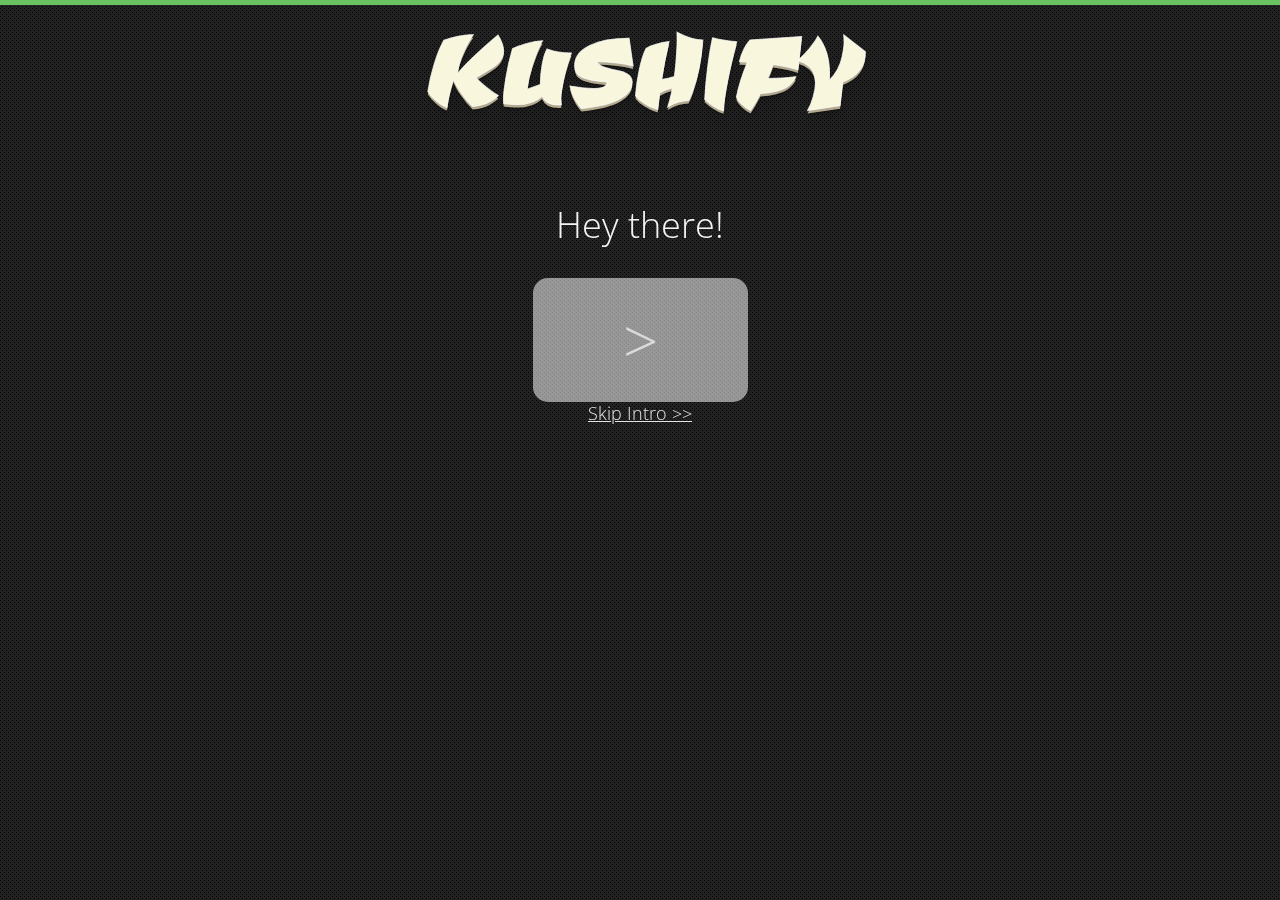
==== commit 088554d3: "AS Implementation, Pushed Optionsbar slightly to the top" ====
--- a/index.html
+++ b/index.html
@@ -3,9 +3,10 @@
 <head>
 	<meta http-equiv="Content-Type" content="text/html; charset=utf-8"/>
 	<title>Kushify - A kushy clicker game</title>
-	<meta name="keywords" content="Kushify, Kush, Coffeefy, Coffee, Clicker, Game"/>
+	<meta name="keywords" content="Kushify, Kush, Coffeefy, Coffee, Clicker, Game, Incremental, Idle, Cookie"/>
 	<meta name="language" content="en"/>
 	<meta name="robots" content="index,follow"/>
+	<meta name="description" content="Kushify is a clicker game that features you in the epic struggle to create a power-seizing drug empire, managing three resources, Money, Fertilizer and Weed. Or Coffee, just how you like it!">
 
 	<link href='http://fonts.googleapis.com/css?family=Chau+Philomene+One:400,400italic|Ceviche+One|Open+Sans+Condensed:300,300italic,700' rel='stylesheet' type='text/css'>
 	<link rel="stylesheet" type="text/css" href="style.css">
@@ -809,6 +810,7 @@
 	}
 
 	$(document).ready(function () {
+
 		$('.tooltip').tooltipster({
 		   animation: 'fall',
 		   theme: 'tooltipster-light',
@@ -819,7 +821,6 @@
 	        coffeefy();
 	        $('#switch').prop('checked', false);
 	    }
-	    $('#introbutton, #skipintro').fadeIn('100');
 
 	    $("#switch").change(function () {
 	        if ($('#switch').prop('checked')) {
@@ -936,24 +937,18 @@
 
 	});
 
-
+	window.onload = function() {
+		$('#loadingspan').fadeOut('100', function() {
+			$('#introbutton, #skipintro').fadeIn('100');
+		});
+    };
 		
 	</script>
 </head>
 <body>
-<!--<div id="fb-root"></div>
-<script>
-	(function(d, s, id) {
-	  var js, fjs = d.getElementsByTagName(s)[0];
-	  if (d.getElementById(id)) return;
-	  js = d.createElement(s); js.id = id;
-	  js.src = "//connect.facebook.net/de_DE/all.js#xfbml=1";
-	  fjs.parentNode.insertBefore(js, fjs);
-	}(document, 'script', 'facebook-jssdk'));
-</script>-->
 
 <div class="meny">
-	<p><b class="tooltip" title="JK (c)">KUSHIFY &#945; 2.7.2</b> <!--<div style="margin: 15px 5px 0;" class="fb-like" data-href="http://cetigo.github.io/kushify/" data-width="400" data-layout="standard" data-action="like" data-show-faces="true" data-share="true"></div>--><br><br>
+	<p><b class="tooltip" title="JK (c)">KUSHIFY &#945; 2.7.4</b> <a class="smalllink" href="http://www.reddit.com/r/incremental_games/comments/1wzba8/kushify_i_made_a_game/" target="_blank">Discuss on Reddit!</a><!--<div style="margin: 15px 5px 0;" class="fb-like" data-href="http://cetigo.github.io/kushify/" data-width="400" data-layout="standard" data-action="like" data-show-faces="true" data-share="true"></div>--><br><br>
 
 	   <a class="intro" onclick="saveGame(true)">Export Save</a> 
 	   <a class="intro tooltip" title="Careful! Load up the save you entered." onclick="loadGame()">Import Save</a> 
@@ -1022,6 +1017,7 @@
 
 	<div id="intro">
 		<span id="introtext">Hey there!</span><br><br>
+		<span id="loadingspan">Loading ...</span>
 		<a id="introbutton" href="#" style="display: none;" onclick="introHandler()">></a><br>
 		<a id="skipintro" href="#" onclick="skipIntro()" style="display:none; color:#fff; font-size: 18px;">Skip Intro >></a>
 	</div>
@@ -1030,6 +1026,18 @@
 		<div class="optionsbarbox tooltip" title="Achievements!" onclick="showAchievements()"><img src="trophy.png"></div>
 		<div class="optionsbarbox tooltip" title="Settings!" onclick="meny.open()"><img src="settings.png"></div>
 		<div class="optionsbarbox tooltip" title="Work in progress!"><img src="upgrades.png"></div>
+	</div>
+
+	<div class="intro" id="adcontainer">
+		<script async src="//pagead2.googlesyndication.com/pagead/js/adsbygoogle.js"></script>
+		<!-- K: Central Mobile Banner -->
+		<ins class="adsbygoogle"
+		style="display:inline-block;width:320px;height:100px"
+		data-ad-client="ca-pub-6239448395871346"
+		data-ad-slot="1612814919"></ins>
+		<script>
+			(adsbygoogle = window.adsbygoogle || []).push({});
+		</script>
 	</div>
 
 	<div class="intro" id="fertilizer" onclick="clicked('fertilizer')">
@@ -1151,7 +1159,7 @@
 
 	var 	FX = {};
 
-	(function() {
+	$(function() {
 		
 		var	canvas = document.getElementById('myCanvas'),
 			ctx = canvas.getContext('2d'),
@@ -1388,7 +1396,7 @@
 			width = canvas.width = window.outerWidth;
 			height = canvas.height = window.outerHeight;
 		};
-	})();
+	});
 </script>
 <script type="text/javascript" src="js/meny.js"></script>
 <script type="text/javascript">
--- a/style.css
+++ b/style.css
@@ -19,6 +19,11 @@
     -webkit-box-sizing: border-box;
        -moz-box-sizing: border-box;
             box-sizing: border-box;
+	-webkit-user-select: none;
+  	-khtml-user-select: none;
+  	-moz-user-select: none;
+  	-o-user-select: none;
+  	user-select: none; 
 }
 
 .meny b {
@@ -32,16 +37,21 @@
 	-webkit-box-shadow: 0 1px 2px #777;
 	-moz-box-shadow: 0 2px 1px #777;
 	box-shadow: 0 2px 1px #777;
+	-webkit-user-select: none;
+  	-khtml-user-select: none;
+  	-moz-user-select: none;
+  	-o-user-select: none;
+  	user-select: none; 
 }
 
 .meny a {
 	cursor: pointer;
 	text-decoration: none;
-	-webkit-transition: all 0.2s;
-	-moz-transition: all 0.2s;
-	-ms-transition: all 0.2s;
-	-o-transition: all 0.2s;
-	transition: all 0.2s;
+	-webkit-transition: border-color 0.2s, background 0.1s;
+	-moz-transition: border-color 0.2s, background 0.1s;
+	-ms-transition: border-color 0.2s, background 0.1s;
+	-o-transition: border-color 0.2s, background 0.1s;
+	transition: border-color 0.2s, background 0.1s;
     height: 40px;
     line-height: 40px;
     display: inline-block;
@@ -55,7 +65,27 @@
     -webkit-box-shadow: 0 1px 2px #777;
 	-moz-box-shadow: 0 2px 1px #777;
 	box-shadow: 0 2px 1px #777;
-}
+	-webkit-user-select: none;
+  	-khtml-user-select: none;
+  	-moz-user-select: none;
+  	-o-user-select: none;
+  	user-select: none; 
+}
+
+.meny a.smalllink {
+	margin: 0 5px 0;
+	padding: 0;
+	background-color: transparent;
+	height: auto;
+	width: auto;
+	border: none;
+	line-height: 1;
+	-webkit-box-shadow: none;
+	-moz-box-shadow: none;
+	box-shadow: none;
+
+}
+
 
 .meny a.dev {
 	background: #CD2209;
@@ -102,9 +132,9 @@
 	border-radius: 5px;
 	position: absolute;
 
-	-webkit-box-shadow: 0 1px 2px #222;
-	-moz-box-shadow: 0 2px 1px #222;
-	box-shadow: 0 2px 1px #222;
+	-webkit-box-shadow: 0 1px 2px #000;
+	-moz-box-shadow: 0 2px 1px #000;
+	box-shadow: 0 2px 1px #000;
 
 	text-align: justify;
 	padding: 5px;
@@ -179,6 +209,94 @@
 #containermtof.expanded {
 	margin-top: 400px;
 	background-position: 0 340px;
+}
+
+#contentsblur.activated {
+	-webkit-filter: blur(5px);
+	-moz-filter: blur(5px);
+	-o-filter: blur(5px);
+	-ms-filter: blur(5px);
+	filter: blur(5px);
+
+	pointer-events: none;
+}
+
+#bluroverlay {
+	position: absolute;
+	z-index: 102;
+	top: 210px;
+	left: 50%;
+	width: 500px; 
+	height: 450px;
+	margin-left: -265px;
+	font-family: "Open Sans Condensed";
+
+	padding: 15px;
+	border-radius: 15px;
+	background-color: rgba(255,255,255,0.95);
+	-webkit-box-shadow: 0 3px 2px #010101;
+	-moz-box-shadow: 0 3px 2px #010101;
+	box-shadow: 0 3px 2px #010101;
+	text-align: center;
+	padding-top: 50px;
+
+	display: none;
+}
+
+#blurunderlay {
+	position: fixed;
+	top: 0;
+	left: 0;
+	bottom: 0;
+	right: 0;
+	width: 100%;
+	height: 100%;
+	z-index: 101;
+	display: none;
+	background-color: rgba(0,0,0,0.5);
+}
+
+#bluroverlay h1 {
+	text-align: center;
+	position: absolute;
+	font-weight: 400;
+	font-size: 35px;
+	top: 3px;
+	width: 100%;
+	left: 0px;
+	right: 0px;
+	color: #111;
+	cursor: default;
+}
+
+#bluroverlay .achievementbox {
+	display: inline-block;
+	width: 80px;
+	height: 80px;
+	background-color: #999;
+	border-bottom: 2px solid #222;
+	margin: 12px;
+	border-radius: 2px;
+}
+
+#bluroverlay .achievementbox img {
+	width: 60px;
+	height: 60px;
+	margin: 10px;
+	-webkit-filter: grayscale(100%);
+	-moz-filter: grayscale(100%);
+	filter: grayscale(100%);
+}
+
+#bluroverlay .achievementbox.earned {
+	border-color: #539753;
+  	background-color: rgba(106, 194, 98, 1);
+}
+
+#bluroverlay .achievementbox.earned img {
+	-webkit-filter: brightness(3);
+	-moz-filter: brightness(3);
+	filter: brightness(3);
 }
 
 #list span {
@@ -227,9 +345,9 @@
              0px 8px 13px rgba(0,0,0,0.1),
              0px 18px 23px rgba(0,0,0,0.1);
 
-    -webkit-box-shadow: 0 3px 2px #222;
-	-moz-box-shadow: 0 3px 2px #222;
-	box-shadow: 0 3px 2px #222;
+    -webkit-box-shadow: 0 3px 2px #010101;
+	-moz-box-shadow: 0 3px 2px #010101;
+	box-shadow: 0 3px 2px #010101;
 
 	cursor: pointer;
 
@@ -290,6 +408,69 @@
 #weed:active, #money:active, #fertilizer:active {
 	border-bottom-width: 0;
 	margin-top: 5px;
+}
+
+#adcontainer {
+	width: 320px;
+	height: 100px;
+	position: absolute;
+	top: 140px;
+	left: 50%;
+	margin-left: -160px;
+}
+
+/* OPTIONS BAR */
+#optionsbar {
+	z-index:10;
+  	background-color: #333;
+    -moz-border-radius: 30px;
+    border-radius: 30px;
+    overflow: hidden;
+    position: absolute;
+    left: 50%;
+    margin-left: -84px;
+    width:168px;
+    height:60px;
+    top: 70px;
+    text-align:center;
+    -webkit-transition: all 0.6s;
+	-moz-transition: all 0.6s;
+	-ms-transition: all 0.6s;
+	-o-transition: all 0.6s;
+	transition: all 0.6s;
+}
+
+#optionsbar .optionsbarbox {
+	display: inline-block;
+	width: 50px;
+	height: 50px;
+	padding: 5px 2px 5px 2px;
+	margin: 0 -2px 0 -2px;
+	cursor: pointer;
+	-webkit-transition: all 0.6s;
+	-moz-transition: all 0.6s;
+	-ms-transition: all 0.6s;
+	-o-transition: all 0.6s;
+	transition: all 0.6s;
+}
+
+#optionsbar .optionsbarbox:first-child {
+	padding: 5px 2px 5px 5px;
+	margin-left: -5px;
+}
+
+#optionsbar .optionsbarbox:last-child {
+	padding: 5px 5px 5px 2px;
+	margin-right: -5px;
+}
+
+#optionsbar .optionsbarbox:hover {
+	background-color: rgba(255,255,255,0.5);
+}
+
+#optionsbar .optionsbarbox img {
+	height: 50px;
+	width: 50px;
 }
 
 /* BASIC PER SECOND INDICATOR */
@@ -366,9 +547,9 @@
 }
 
 /* RESOURCE BUTTON BACKGROUNDS */
-#weed { background: url(weed.jpg) top center; background-position-y: -5px; }
-#money { background: url(money.jpg) top center; background-position-y: -5px;}
-#fertilizer { background: url(fertilizer.jpg) top center; background-position-y: -5px;}
+#weed { background: url(weed.jpg) top center; background-position: -5px -5px; }
+#money { background: url(money.jpg) top center; background-position: -5px -5px;}
+#fertilizer { background: url(fertilizer.jpg) top center; background-position: -5px -5px;}
 
 /* BASIC ARROW */
 .arrow {
@@ -378,12 +559,14 @@
 	width: 200px;
 	height: 30px;
 	background-color: #666;
+
+	cursor: pointer;
 	
 	color: #fff;
 	border-radius: 15px;
-	-webkit-box-shadow: 0 2px 2px #222;
-	-moz-box-shadow: 0 2px 2px #222;
-	box-shadow: 0 2px 2px #222;
+	-webkit-box-shadow: 0 2px 2px #010101;
+	-moz-box-shadow: 0 2px 2px #010101;
+	box-shadow: 0 2px 2px #010101;
 	text-align: center;
 	font-size: 18px;
 	line-height: 30px;
@@ -480,11 +663,11 @@
 /* PULSE ANIMATION */
 @-webkit-keyframes pulse {
     0% {
-    	-moz-transform: scale(0.99);
-    	-ms-transform: scale(0.99);
-    	-o-transform: scale(0.99);
-    	-webkit-transform: scale(0.99);
-    	transform: scale(0.99);
+    	-moz-transform: scale(0.98);
+    	-ms-transform: scale(0.98);
+    	-o-transform: scale(0.98);
+    	-webkit-transform: scale(0.98);
+    	transform: scale(0.98);
     } 
     100% {
     	-moz-transform: scale(1.02);
@@ -496,11 +679,11 @@
 }
 @-moz-keyframes pulse {
     0% {
-    	-moz-transform: scale(0.99);
-    	-ms-transform: scale(0.99);
-    	-o-transform: scale(0.99);
-    	-webkit-transform: scale(0.99);
-    	transform: scale(0.99);
+    	-moz-transform: scale(0.98);
+    	-ms-transform: scale(0.98);
+    	-o-transform: scale(0.98);
+    	-webkit-transform: scale(0.98);
+    	transform: scale(0.98);
     } 
     100% {
     	-moz-transform: scale(1.02);
@@ -512,18 +695,18 @@
 }
 @keyframes pulse {
     0% {
-    	-moz-transform: scale(0.95);
-    	-ms-transform: scale(0.95);
-    	-o-transform: scale(0.95);
-    	-webkit-transform: scale(0.95);
-    	transform: scale(0.95);
+    	-moz-transform: scale(0.98);
+    	-ms-transform: scale(0.98);
+    	-o-transform: scale(0.98);
+    	-webkit-transform: scale(0.98);
+    	transform: scale(0.98);
     } 
     100% {
-    	-moz-transform: scale(1.05);
-    	-ms-transform: scale(1.05);
-    	-o-transform: scale(1.05);
-    	-webkit-transform: scale(1.05);
-    	transform: scale(1.05)
+    	-moz-transform: scale(1.02);
+    	-ms-transform: scale(1.02);
+    	-o-transform: scale(1.02);
+    	-webkit-transform: scale(1.02);
+    	transform: scale(1.02)
     }
 }
 
@@ -538,6 +721,7 @@
 	font-weight: 300;
 	color: #F8F6DC;
 	cursor: default;
+	position: relative;
 
 	-webkit-touch-callout: none;
 	-webkit-user-select: none;
@@ -557,7 +741,7 @@
              0px 8px 13px rgba(0,0,0,0.1),
              0px 18px 23px rgba(0,0,0,0.1);
 
-    -webkit-text-stroke: 1px #668E40;
+    -webkit-text-stroke: 1px rgba(255,255,255,0.7);
     font-smooth:always;
 	-webkit-font-smoothing: antialiased;
 }
@@ -565,7 +749,11 @@
 #title.sizedown {
 	margin: 0 auto;
 	font-size: 50px;
+	z-index: 100;
 	background-color: rgba(106, 194, 98, 1);
+	-webkit-box-shadow: 0 10px 6px -6px #000;
+	-moz-box-shadow: 0 10px 6px -6px #000;
+	box-shadow: 0 10px 6px -6px #000;
 }
 
 .dealer:after, .trailer:after, .greenhouse:after, .export1:after, .enchantcursor1:after{
@@ -593,6 +781,11 @@
     -o-transition: all 0.5s ease;
     -webkit-transition: all 0.5s ease;
     transition: all 0.5s ease;
+    -webkit-user-select: none;
+  	-khtml-user-select: none;
+  	-moz-user-select: none;
+  	-o-user-select: none;
+  	user-select: none; 
 }
 
 #intro.side {
@@ -609,7 +802,10 @@
 	background-color: rgba(255,255,255,0.6);
 	border-radius: 15px;
 	text-decoration: none;
-}
+	display: none;
+}
+
+#skipintro { display: none; }
 
 #intro.tiny { 
 		width: 700px;
@@ -623,9 +819,98 @@
 	background-color: rgba(255,255,255,0.7);
 }
 
+/* ACHIEVEMENT MESSAGE */
+
+.achievement {
+	z-index:40;
+    font-family: "Open Sans Condensed";
+	color: #F3F0D1;
+	text-shadow: 0px 4px 3px rgba(0,0,0,0.4),
+             0px 8px 13px rgba(0,0,0,0.1),
+             0px 18px 23px rgba(0,0,0,0.1);
+    line-height: 60px;
+	border-left: 4px solid #539753;
+  	background-color: rgba(106, 194, 98, 1);
+
+    -moz-border-radius: 4px;
+    border-radius: 4px;
+
+    overflow: hidden;
+    font-size: 30px;
+    padding:5px;
+    cursor:pointer;
+    position: absolute;
+    left: 50%;
+    margin-left: -122px;
+
+    width:220px;
+    height:60px;
+    top: 62px;
+    text-align:center;
+
+    -webkit-transition: all 0.6s;
+	-moz-transition: all 0.6s;
+	-ms-transition: all 0.6s;
+	-o-transition: all 0.6s;
+	transition: all 0.6s;
+
+	-webkit-user-select: none;
+  	-khtml-user-select: none;
+  	-moz-user-select: none;
+  	-o-user-select: none;
+  	user-select: none; 
+}
+
+.achievement img {
+	width:50px;
+	height:50px;
+	position: absolute;
+	top: 10px;
+	left: 10px;
+	-webkit-transition: all 0.4s;
+	-moz-transition: all 0.4s;
+	-ms-transition: all 0.4s;
+	-o-transition: all 0.4s;
+	transition: all 0.4s;
+
+	-webkit-filter: brightness(3);
+	-moz-filter: brightness(3);
+	filter: brightness(3);
+}
+
+.achievement span {
+	text-align: left;
+	left: 70px;
+	position: absolute;
+	padding: 2px;
+	-webkit-transition: all 0.4s;
+	-moz-transition: all 0.4s;
+	-ms-transition: all 0.4s;
+	-o-transition: all 0.4s;
+	transition: all 0.4s;
+}
+
+.achievement.hidden {
+	top: -30px;
+	opacity: 0;
+}
+
+.achievement.hidden img {
+	left: -50px;
+	opacity: 0;
+	
+}
+
+.achievement.hidden span {
+	opacity: 0;
+	left: 120px;
+}
+
+
+/* ALERT MESSAGE */
 #alertMessage, #alertMessage2, #alertMessage3, #alertMessage4 {
-	z-index:60;
-    font-family: "Chau Philomene One";
+	z-index:20;
+    font-family: "Open Sans Condensed";
 	color: #F3F0D1;
 	background-color: rgba(106, 194, 98, 1);
     -moz-border-radius: 5px;
@@ -635,12 +920,20 @@
     cursor:default;
     position: fixed;
     left: 50%;
-    margin-left: -95px;
+    margin-left: -100px;
     width:190px;
-    height:20px;
-    top:170px;
+    height:40px;
+    line-height: 60px;
+    top:35px;
     text-align:center;
+
     display:none;
+
+    -webkit-user-select: none;
+  	-khtml-user-select: none;
+  	-moz-user-select: none;
+  	-o-user-select: none;
+  	user-select: none; 
 }
 
 #alertMessage2, #alertMessage4 {
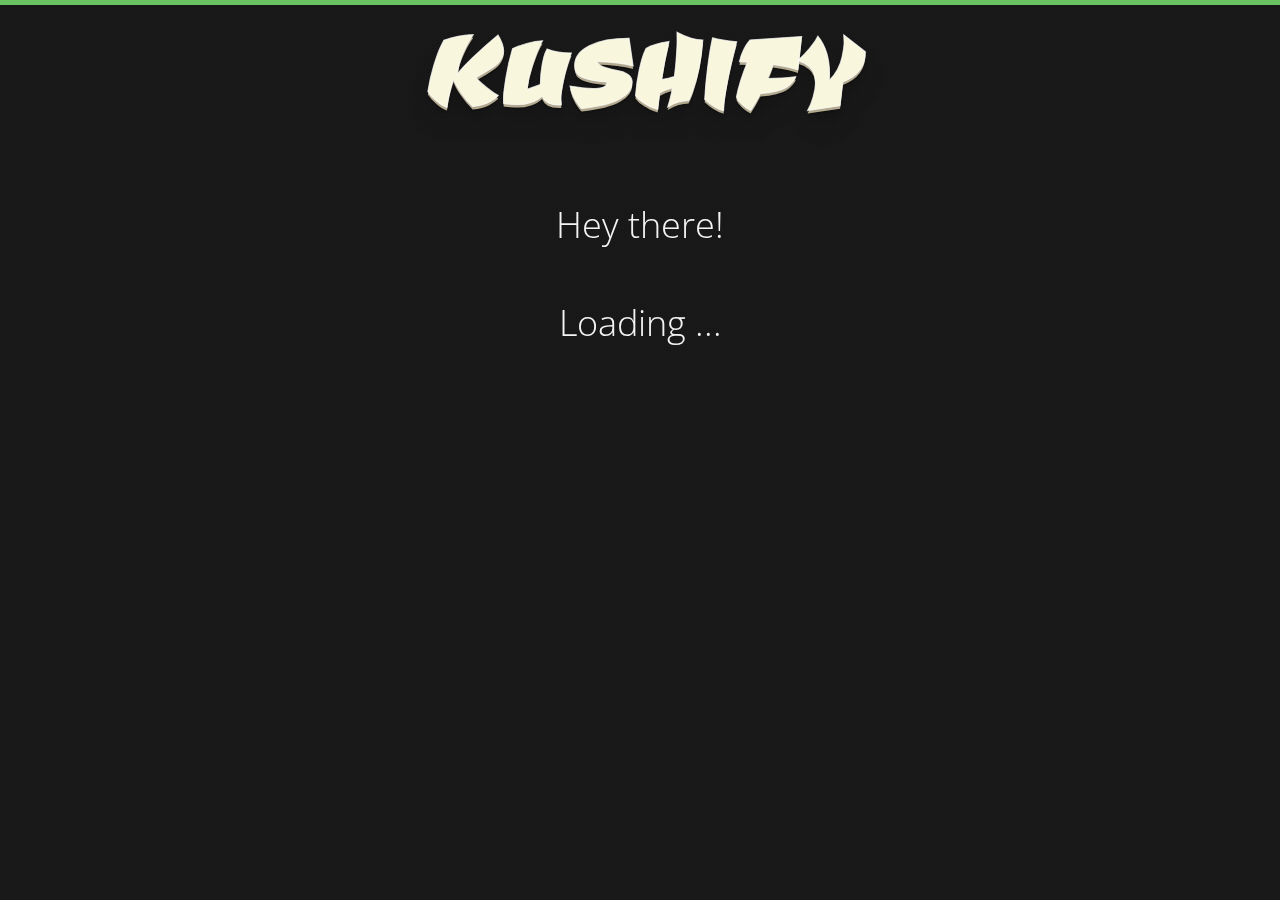
==== commit f03a6fa1: "Update index.html" ====
--- a/index.html
+++ b/index.html
@@ -9,941 +9,15 @@
 	<meta name="description" content="Kushify is a clicker game that features you in the epic struggle to create a power-seizing drug empire, managing three resources, Money, Fertilizer and Weed. Or Coffee, just how you like it!">
 
 	<link href='http://fonts.googleapis.com/css?family=Chau+Philomene+One:400,400italic|Ceviche+One|Open+Sans+Condensed:300,300italic,700' rel='stylesheet' type='text/css'>
+	
 	<link rel="stylesheet" type="text/css" href="style.css">
 	<link rel="stylesheet" type="text/css" href="css/tooltipster.css" />
+
 	<script type="text/javascript" src="http://code.jquery.com/jquery-2.0.3.min.js"></script>
     <script type="text/javascript" src="js/jquery.tooltipster.min.js"></script>
     <script type="text/javascript" src="js/crypt.js"></script>
-	<script type="text/javascript">
-	 //Preload Images
-	$.fn.preload = function () {
-	    this.each(function () {
-	        $('<img/>')[0].src = this;
-	    });
-	}
-
-	$(['weed.jpg', 'weedbg.jpg', 'weedarrow.jpg', 'coffee.jpg', 'coffeebg.jpg', 'coffeearrow.jpg', 'money.jpg', 'moneybg.jpg', 'moneyarrow.jpg', 'fertilizer.jpg', 'fertilizerbg.jpg', 'fertilizerarrow.jpg']).preload();
-
-	 //Savegame
-	var saveCrypt = "";
-
-	 //Coffe or Kush
-	var coffeeMod = false;
-	var weedOrCoffee = 'weed';
-
-	 //Quality Settings
-	var particlesDeactivated = false;
-	var menuflipDeactivated = false;
-	var softAnimations = false;
-	var expandAnimations = true;
-
-	var currentVersion = '2.7.0';
-
-	 //Resources and Resourceflow
-	var money = 0; //Resource
-	var mps = 0; //Income per Second | it's actually income / expense per 1/10th second. So 1 amps = 0.1 mps
-	var mes = 0; //Expense per Second
-
-	// achievement relevant variables
-	var clicks = 0;
-	var fClicks = 0;
-	var everClickedWeed = false;
-
-	var weed = 20; //starting values
-	var wps = 0;
-	var wes = 0;
-
-	var fertilizer = 10; //starting values
-	var fps = 0;
-	var fes = 0;
-
-	 //Clicked Amount
-	var cursorPower = 1;
-
-	 // UI
-	var introstep = 0;
-	var acvVisible = false;
-
-	//Achievements
-	var achievements = new Array();
-
-	achievements[0] = new Array(0, 'Taste of Blood'); //
-	achievements[1] = new Array(0, 'The Circle'); //
-	achievements[2] = new Array(0, 'Click, Click'); //
-	achievements[3] = new Array(0, 'Time to Rise'); //
-	achievements[4] = new Array(0, 'Stunningly 3D'); //
-	achievements[5] = new Array(0, 'Tenacious'); //
-	achievements[6] = new Array(0, 'SFW'); //
-	achievements[7] = new Array(0, 'It Begins'); //
-	achievements[8] = new Array(0, 'Set for Life'); //
-	achievements[9] = new Array(0, 'I feel so Slow'); //
-	achievements[10] = new Array(0, 'The Horror'); //
-	achievements[11] = new Array(0, 'The Dream');
-	achievements[12] = new Array(0, 'Rebel');
-	achievements[13] = new Array(0, 'With Pride');
-	achievements[14] = new Array(0, 'Insomnia');
-	achievements[15] = new Array(0, 'Straight Edge');
-
-	 //Facility and DataHeap
-	var facilities = new Array(); //dealer, trailer, greenhouse, export1, etc
-
-	//amount[0], price[1], className[2], expense[3], income[4], type[5], text[6], unit[7]
-	//type: 1 - W to M; 2 - M to F; 3 - F to W 
-	facilities[0] = new Array(0, 15, '.dealer', 0.01, 0.05, 1, " Dealer - buy for ", "$"); //Dealer
-	facilities[1] = new Array(0, 30, '.trailer', 0.01, 0.05, 3, " Trailer - buy for ", "$"); //Trailer
-	facilities[2] = new Array(0, 500, '.appartment', 0.3, 1, 3, " Hippie Appartments - buy for ", "$"); //Appartment
-	facilities[3] = new Array(0, 300, '.export1', 0.2, 1, 1, " Coffee Shops - buy for ", "$"); //Export1
-	facilities[4] = new Array(0, 2500, '.enchantcursor1', 0, 0, 0, " Cursor Enchantments - buy for ", "g, $ and u"); //Echantcursor1
-	
-	
-	 facilities[7] = new Array(0, 2000, '.export2', 1, 8, 1, " Mafia Contracts - buy for ", "$"); //export2
-	 facilities[8] = new Array(0, 3000, '.greenhouse', 1, 10, 3, " Greenhouses - buy for ", "$"); //greenhouse
-	 facilities[9] = new Array(0, 8000, '.onlineshop', 3, 24, 1, " Online Shops - buy for ", "$");
-	facilities[10] = new Array(0, 32000, '.franchise', 12, 96, 1, " Franchise Licensings - buy for ", "$");
-	facilities[11] = new Array(0, 160000, '.marketing', 60, 500, 1, " Marketing Campaigns - buy for ", "$");
-	facilities[12] = new Array(0, 1280000, '.vendingmachines', 480, 4000, 1, " Vending Machine Clusters - buy for ", "$");
-	facilities[13] = new Array(0, 96000000, '.legalization1', 36000, 300000, 1, " Legalizations - buy for ", "$");
-	facilities[14] = new Array(0, 3072000000, '.conduit', 1260000, 10500000, 1, " Conduit Ratio Taxes - buy for ", "$");
-
-	facilities[15] = new Array(0, 10000, '.drill', 3, 30, 3, " Drill Extractors - buy for ", "$");
-	facilities[16] = new Array(0, 0, '.synthetic1', 0, 0, 3, " Synthetic THC Factories - buy for ", "$"); // DISABLED for now
-	facilities[17] = new Array(0, 40000, '.underwater', 12, 120, 3, " Underwater Plantages - buy for ", "$");
-	facilities[18] = new Array(0, 0, '.island', 0, 0, 3, " Islands of weed - buy for ", "$"); // DISABLED for now
-	facilities[19] = new Array(0, 200000, '.rainforest', 60, 600, 3, " Converted Rainforests - buy for ", "$");
-	facilities[20] = new Array(0, 1500000, '.orbital', 480, 4800, 3, " Orbital Colonies - buy for ", "$");
-	facilities[21] = new Array(0, 112500000, '.lunar', 36000, 360000, 3, " Lunar Hydrochambers - buy for ", "$");
-	facilities[22] = new Array(0, 3937500000, '.solar', 1260000, 12600000, 3, " Solar Orbit Concentrators - buy for ", "$");
-
-	facilities[23] = new Array(0, 40, '.localshop', 0.03, 0.05, 2, " Blackmailed Shops - buy for ", "$");
-	 facilities[5] = new Array(0, 350, '.fakefarm', 1, 1, 2, " Undercover Farms - buy for ", "$"); //Fakefarm
-	facilities[24] = new Array(0, 2500, '.takeoverfactory', 5.5, 6, 2, " Hijacked Factories - buy for ", "$");
-	 facilities[6] = new Array(0, 9000, '.fakefarm2', 17, 18, 2, " Nuclear Waste Facilities - buy for ", "$"); //Fakefarm2
-	facilities[25] = new Array(0, 40000, '.tradebonds1', 90, 110, 2, " Trading Bonds - buy for ", "$");
-	facilities[26] = new Array(0, 100000, '.oceanfilter', 2250, 3000, 2, " Ocean Filters - buy for ", "$");
-	facilities[27] = new Array(0, 200000000, '.alphacondenser', 4500000, 6000000, 2, " Alpha-Ray Condensers - buy for ", "$");
-
-
-	//Infrastructure Intervention
-	var moneyflow = 0;
-	var weedflow = 0;
-	var fertilizerflow = 0;
-
-	function clicked(type) {
-	    if (type == 'fertilizer') {
-	        fertilizer = fertilizer + (cursorPower / 2);
-	        fClicks++;
-	    };
-	    if (type == 'weed') {
-	        weed = weed + cursorPower;
-	        if (everClickedWeed == false) {
-	        	everClickedWeed = true;
-	        }
-	    };
-	    if (type == 'money') {
-	        money = money + cursorPower;
-	        if (introstep == 2) {
-	            introHandler(true);
-	        };
-	    };
-	    clicks++;
-	    if (clicks == 500 && achievements[2][0] == 0) {
-	    	fireAchievement(2);
-	    }
-	    if (clicks == 1500 && achievements[7][0] == 0) {
-	    	fireAchievement(7);
-	    }
-	    if (fClicks == 150 && achievements[9][0] == 0) {
-	    	fireAchievement(9);
-	    }
-	}
-
-	$(function () {
-	    setInterval(wpsHandler, 100);
-	});
-	$(function () {
-	    setInterval(titleUpdater, 2000);
-	});
-	$(function () {
-	    setInterval(saveGame, 60000);
-	});
-
-	function titleUpdater() {
-	    if (coffeeMod === true) {
-	        document.title = addCommas(Math.round(money)) + "$ - coffeefy";
-	    } else {
-	        document.title = addCommas(Math.round(money)) + "$ - kushify";
-	    }
-
-	    if (introstep == 4 ) {
-	    	if (weedflow < 0 && weed == 0) { 
-	    		var actualTitle = document.title;
-	    		$('#weed').addClass('alert');
-	    		if (achievements[10][0] == 0) {
-	    			fireAchievement(10);
-	    		}
-	    		document.title = "You're out of " + weedOrCoffee + "!";
-	    		setTimeout(function(){ document.title = actualTitle },1000);
-	    	}
-			else { $('#weed').removeClass('alert')}
-			if (fertilizerflow < 0 && fertilizer == 0) { 
-				$('#fertilizer').addClass('alert');
-				var actualTitle = document.title;
-				document.title = "You're out of fertilizer!";
-	    		setTimeout(function(){ document.title = actualTitle },1000);
-			}
-			else { $('#fertilizer').removeClass('alert')}
-			if (moneyflow < 0 && money == 0) { 
-				$('#money').addClass('alert');
-				var actualTitle = document.title;
-				document.title = "You're out of money!";
-	    		setTimeout(function(){ document.title = actualTitle },1000);
-			}
-			else { $('#money').removeClass('alert')}
-	    };
-	}
-
-	function wpsHandler() {
-	    var weedDebt = 0;
-	    var moneyDebt = 0;
-	    var fertilizerDebt = 0;
-
-	    var moneySpent = 0;
-	    var fertilizerSpent = 0;
-	    var weedSpent = 0;
-
-	    var redrawPerSecond = false;
-	    //
-
-		if (weed < wes) {
-			weedSpent = weed;
-			weedDebt = wes - weed;
-			weed = 0;
-			redrawPerSecond = true;
-		}
-
-		else {
-			weedSpent = wes;
-			weed = weed - wes;
-		}
-
-		if (wes > 0) {
-			money = money + ( mps * (weedSpent / wes));
-			moneyflow = ( mps * (weedSpent / wes)) - mes;
-		}
-
-		if (money < mes) {
-			moneySpent = money;
-			moneyDebt = mes - money;
-			money = 0;
-			redrawPerSecond = true;
-		}
-
-		else {
-			moneySpent = mes;
-			money = money - mes;
-		}
-
-		if (mes > 0) {
-			fertilizer = fertilizer + ( fps * (moneySpent / mes));
-			fertilizerflow = ( fps * (moneySpent / mes)) - fes;
-		}
-		//
-		if (fertilizer < fes) {
-			fertilizerSpent = fertilizer;
-			fertilizerDebt = fes - fertilizer;
-			fertilizer = 0;
-			redrawPerSecond = true;
-		}
-
-		else {
-			fertilizerSpent = fes;
-			fertilizer = fertilizer - fes;
-		}
-
-		if (fes > 0) {
-			weed = weed + ( wps * (fertilizerSpent / fes));
-			weedflow = ( wps * (fertilizerSpent / fes)) - wes;
-		}
-
-		weed = weed - weedDebt;
-		if (weed < 0) { weed = 0 }
-
-		money = money - moneyDebt;
-		if (money < 0) { money = 0 }
-
-		fertilizer = fertilizer - fertilizerDebt;
-		if (fertilizer < 0) { fertilizer = 0 }
-
-		if (redrawPerSecond) {
-			updatePerSecond();
-		}
-
-		if (money > 1000000 && achievements[11][0] == 0) {
-			fireAchievement(11);
-		}
-
-		if (money > 2000000 && achievements[15][0] == 0 && everClickedWeed == false) {
-			fireAchievement(15);
-		}
-
-	    $('#fertilizerspan').text(addCommas(Math.round(fertilizer))); //print
-	    $('#weedspan').text(addCommas(Math.round(weed)));
-	    $('#moneyspan').text(addCommas(Math.round(money)));
-	}
-
-	function buyStuff(facility) {
-	    if (facility === 'enchantcursor1') {
-	        if (weed > (increasePrice(4, (facilities[4][0] + 1)) - 1) && money > (increasePrice(4, (facilities[4][0] + 1)) - 1) && fertilizer > (increasePrice(4, (facilities[4][0] + 1)) - 1)) { //check weed, fertilizer and money
-	            facilities[4][0]++; //add one
-	            weed = weed - increasePrice(4, facilities[4][0]); //distract weed
-	            fertilizer = fertilizer - increasePrice(4, facilities[4][0]); //distract weed
-	            money = money - increasePrice(4, facilities[4][0]); //distract weed
-	            updateFacilities();
-	            return;
-	        };
-	        $(".enchantcursor1").css("background-color", "rgba(255,80,80,0.9)");
-	        setTimeout(function () {
-	            $(".enchantcursor1").css("background-color", "");
-	        }, 1000);
-	        return;
-	    }
-	}
-
-	function buyFacilityM(i) {
-		if (money > (increasePrice(i, (facilities[i][0] + 1)) - 1)) { //check money
-				if (introstep == 3) {
-					introHandler();
-				}
-
-				if (achievements[0][0] == 0) {
-					fireAchievement(0);
-				}
-
-				if (i == 2 || i == 3 || i == 5) {
-					if (achievements[3][0] == 0) {
-						fireAchievement(3);
-					}
-				}
-
-	            facilities[i][0]++; //add one facility
-	            money = money - increasePrice(i, facilities[i][0]); //distract money
-	            updateFacilities(); // refresh everything
-	            return;
-	    };
-	    $(facilities[i][2]).css("background-color", "rgba(255,80,80,0.9)");
-	    setTimeout(function () {
-	            $(facilities[i][2]).css("background-color", "");
-	    }, 1000);
-	    return;
-	}
-
-	function fireAchievement(i) {
-		achievements[i][0] = 1; //set the achievement to done
-		var acvtarget = "#acv" + (i+ 1);
-		$(acvtarget).addClass('earned'); //target the achievement and set it to done
-		$("#achievementimg").attr("src","icons/" + (i+1) + ".png"); //prepare the correct image
-		$("#achievementspan").text(achievements[i][1]); // prepare the correct text
-		$(".achievement").removeClass('hidden'); // fade in
-	    setTimeout("$('.achievement').addClass('hidden');", 3e3); // fade out after 3 seconds
-	}
-
-	function checkSpeed() { // check all transfer and gain speeds and apply respective animations to arrow and ps
-	    // all values / 10, because of the 10 times per second update
-
-	    $('#weed, #weedspan').removeClass('pulseslow pulsemed pulsefast decline');
-
-	    if ((wps - wes) > 0 && (wps - wes) <= 1) {
-	        $('#weed').addClass('pulseslow');
-	    };
-	    if ((wps - wes) >= 1 && (wps - wes) <= 4) {
-	        $('#weed').addClass('pulsemed');
-	    };
-	    if ((wps - wes) >= 4) {
-	        $('#weed').addClass('pulsefast');
-	    };
-	    if (weedflow < 0) {
-	        $('#weedspan').addClass('decline');
-	    };
-
-
-	    $('#money, #moneyspan').removeClass('pulseslow pulsemed pulsefast decline');
-
-	    if ((mps - mes) > 0 && (mps - mes) <= 2) {
-	        $('#money').addClass('pulseslow');
-	    };
-	    if ((mps - mes) >= 2 && (mps - mes) <= 8) {
-	        $('#money').addClass('pulsemed');
-	    };
-	    if ((mps - mes) >= 8) {
-	        $('#money').addClass('pulsefast');
-	    };
-	    if (moneyflow < 0) {
-	        $('#moneyspan').addClass('decline');
-	    };
-
-	    $('#fertilizer, #fertilizerspan').removeClass('pulseslow pulsemed pulsefast decline');
-
-	    if ((fps - fes) > 0 && (fps - fes) <= 0.8) {
-	        $('#fertilizer').addClass('pulseslow');
-	    };
-	    if ((fps - fes) >= 0.8 && (fps - fes) <= 2.0) {
-	        $('#fertilizer').addClass('pulsemed');
-	    };
-	    if ((fps - fes) >= 2.0) {
-	        $('#fertilizer').addClass('pulsefast');
-	    };
-	    if (fertilizerflow < 0) {
-	        $('#fertilizerspan').addClass('decline');
-	    };
-
-	    if (softAnimations == true) {
-	    	$('#weed, #money, #fertilizer').removeClass('pulsefast pulseslow pulsemed').delay(250).queue(function(next){
-			    $(this).addClass('pulsenone');
-			    next();
-			});
-	    }
-	    else {
-	    	$('.pulsenone').removeClass('pulsenone');
-	    }
-
-	    $('.arrow').addClass('flownone');
-
-	    if (wes > 0 && wes <= 0.5) {
-	        $('.wtom').removeClass('flownone flowmed flowfast').addClass('flowslow');
-	    };
-	    if (wes >= 0.5 && wes <= 1.5) {
-	        $('.wtom').removeClass('flownone flowslow flowfast').addClass('flowmed');
-	    };
-	    if (wes >= 1.5) {
-	        $('.wtom').removeClass('flownone flowslow flowmed').addClass('flowfast');
-	    };
-
-	    if (mes > 0 && mes <= 0.5) {
-	        $('.mtof').removeClass('flownone flowimed flowifast').addClass('flowislow');
-	    };
-	    if (mes >= 0.5 && mes <= 1.5) {
-	        $('.mtof').removeClass('flownone flowislow flowifast').addClass('flowimed');
-	    };
-	    if (mes >= 1.5) {
-	        $('.mtof').removeClass('flownone flowislow flowimed').addClass('flowifast');
-	    };
-
-	    if (fes > 0 && fes <= 0.5) {
-	        $('.ftow').removeClass('flownone flowfast flowmed').addClass('flowslow');
-	    };
-	    if (fes >= 0.5 && fes <= 1.5) {
-	        $('.ftow').removeClass('flownone flowfast flowslow').addClass('flowmed');
-	    };
-	    if (fes >= 1.5) {
-	        $('.ftow').removeClass('flownone flowslow flowmed').addClass('flowfast');
-	    };
-	}
-
-	function updatePerSecond() {
-	    $('.mps').text(addCommas(Math.round(moneyflow * 10 * 100) / 100)); //update X/s indicators
-	    $('.fps').text(addCommas(Math.round(fertilizerflow * 10 * 100) / 100));
-	    $('.wps').text(addCommas(Math.round(weedflow * 10 * 100) / 100));
-	    $('.wtom').text(addCommas(Math.round(wes * 10 * 100) / 100)); //update arrows
-	    $('.ftow').text(addCommas(Math.round(fes * 10 * 100) / 100));
-	    $('.mtof').text(addCommas(Math.round(mes * 10 * 100) / 100));
-	    checkSpeed(); //check for pulse animations
-	}
-
-	function updateFacilities() {
-		mes = 0;
-		mps = 0;
-		wes = 0;
-		wps = 0;
-		fes = 0;
-		fps = 0;
-		//calculate the new expenses and gains from the facilities, print all shop labels
-	    for (var i = 0; i < facilities.length; i++) {
-	    	if (facilities[i][5] == 1) {
-	    		//alert('Type 1 - ' + facilities[i][5]);
-	    		wes = wes + (facilities[i][0] * facilities[i][3]);
-	    		mps = mps + (facilities[i][0] * facilities[i][4]);
-	    	}
-	    	else if (facilities[i][5] == 2) {
-	    		//alert('Type 2 - ' + facilities[i][5]);
-	    		mes = mes + (facilities[i][0] * facilities[i][3]);
-	    		fps = fps + (facilities[i][0] * facilities[i][4]);
-	    	}
-	    	else if (facilities[i][5] == 3) {
-	    		//alert('Type 3 - ' + facilities[i][5]);
-	    		fes = fes + (facilities[i][0] * facilities[i][3]);
-	    		wps = wps + (facilities[i][0] * facilities[i][4]);
-	    	}
-	    	var printString = facilities[i][0] + facilities[i][6] + addCommas(Math.round(increasePrice(i, (facilities[i][0] + 1)))) + facilities[i][7];
-		    $(facilities[i][2]).text(printString);
-	    };
-	    moneyflow = (mps - mes);
-	    weedflow = (wps - wes);
-	    fertilizerflow = (fps - fes);
-	    cursorPower = 1 + (1.5 * facilities[4][0]);
-	    updatePerSecond();
-
-	    if (wps > 0 && mps > 0 && fps > 0 && achievements[1][0] == 0) {
-			fireAchievement(1);
-		}
-		if (mps > 10 && achievements[8][0] == 0) {
-			fireAchievement(8);
-		}
-	}
-
-	function increasePrice(facility, number) {
-	    //var Price = facilities[facility][1] * (((Math.sqrt(number) / 2) + (Math.pow((number / 100), 4) / 100)) + 0.5);
-	    var Price = facilities[facility][1] * Math.pow(1.09, (number - 1));
-	    return Price;
-	}
-
-
-	function introHandler(moneyTriggered) {
-	    if (introstep == 0) {
-	        $('#introtext').text('This is money.');
-	        $('#money').fadeIn().removeClass('intro');
-	        introstep++;
-	        return;
-	    };
-	    if (introstep == 1) {
-	        $('#introtext').text('Click on it.');
-	        $('#introbutton').fadeOut();
-	        introstep++;
-	        return;
-	    };
-	    if (moneyTriggered == true) {
-	        introstep++;
-	        $('#skipintro').fadeOut();
-	        $('#introtext').text('You like money.');
-	        setTimeout(function () {
-	            $('#introtext').text('Who the hell doesnt?')
-	        }, 3000);
-	        setTimeout(function () {
-	            $('#introtext').text('Alright.')
-	        }, 5000);
-	        setTimeout(function () {
-	            $('#intro').addClass('side')
-	        }, 6000);
-	        setTimeout(function () {
-	            $('#weed').fadeIn().removeClass('intro')
-	        }, 6200);
-	        setTimeout(function () {
-	            $('#introtext').text('Now this is ' + weedOrCoffee + '.')
-	        }, 7000);
-	        setTimeout(function () {
-	            $('#introtext').text('Maybe you like ' + weedOrCoffee + '.')
-	        }, 9000);
-	        setTimeout(function () {
-	            $('#introtext').text('But what counts is, you can sell it.')
-	        }, 11000);
-	        setTimeout(function () {
-	            $('#introtext').text('However, thats really annoying and dangerous.')
-	        }, 13000);
-	        setTimeout(function () {
-	            $('#introtext').text('So hire some idiot to do it for you!')
-	        }, 15000);
-	        setTimeout(function () {
-	            $('#containerwtom').fadeIn().removeClass('intro');
-	            $('.dealer').fadeIn().removeClass('intro');
-	            $('#title').addClass('sizedown')
-	        }, 15000);
-	        return;
-	    }
-
-	    if (introstep == 3) {
-	        introstep++;
-	        $('#intro').removeClass('side').addClass('tiny');
-	        $('#introtext').text('Good job. Now rise!');
-	        $('.intro').fadeIn('400').removeClass('intro');
-	        setTimeout(function () {
-	            $('#intro').fadeOut()
-	        }, 3000);
-	    }
-	}
-
-	function skipIntro() {
-	    $('#intro').remove().fadeOut();
-	    $('.intro').fadeIn().removeClass('intro');
-	    $('#title').addClass('sizedown');
-	    introstep = 4;
-	}
-
-	function addCommas(nStr) {
-	    nStr += '';
-	    var x = nStr.split('.');
-	    var x1 = x[0];
-	    var x2 = x.length > 1 ? '.' + x[1] : '';
-	    var rgx = /(\d+)(\d{3})/;
-	    while (rgx.test(x1)) {
-	        x1 = x1.replace(rgx, '$1' + ',' + '$2');
-	    }
-	    return x1 + x2;
-	}
-
-	function cheatNow() {
-	    var cheat = prompt('Enter the secret word!');
-	    if (cheat == 'whatuup') {
-	        money = 5000;
-	        weed = 5000;
-	        fertilizer = 5000;
-	    };
-	    if (cheat == 'cmoune') {
-	        money = 100000;
-	        weed = 100000;
-	        fertilizer = 100000;
-	    };
-	    if (cheat == 'fungus') {
-	        money = 10000000;
-	        weed = 10000000;
-	        fertilizer = 10000000;
-	    };
-	}
-
-	function saveGame(useTextfield) {
-	    var saveRaw = Math.round(money) + "%" + Math.round(weed) + "%" + Math.round(fertilizer) + "%" + facilities[0][0] + "%" + facilities[1][0] + "%" + facilities[2][0] + "%" + facilities[3][0] + "%" + facilities[4][0] + "%" + facilities[5][0] + "%" + facilities[6][0] + "%" + facilities[7][0] + "%" + facilities[8][0] + "%" + facilities[9][0] + "%" + facilities[10][0] + "%" + facilities[11][0] + "%" + facilities[12][0] + "%" + facilities[13][0] + "%" + facilities[14][0] + "%" + facilities[15][0] + "%" + facilities[16][0] + "%" + facilities[17][0] + "%" + facilities[18][0] + "%" + facilities[19][0] + "%" + facilities[20][0] + "%" + facilities[21][0] + "%" + facilities[22][0] + "%" + facilities[23][0] + "%" + facilities[24][0] + "%" + facilities[25][0] + "%" + facilities[26][0] + "%" + facilities[27][0] + "%" + coffeeMod + "%" + particlesDeactivated + "%" + softAnimations + "%" + expandAnimations;
-	    saveCrypt = encode64(saveRaw);
-
-	    if (useTextfield === true) {
-	        $('#saveForm').val(saveCrypt);
-	        if (achievements[13][0] == 0) {
-	        	fireAchievement(13);
-	        }
-	    } 
-
-	    else {
-	        setCookie("kushify_savegame", saveCrypt, 30);
-
-	        var saveARaw = achievements[0][0] + "%" + achievements[1][0] + "%" + achievements[2][0] + "%" + achievements[3][0] + "%" + achievements[4][0] + "%" + achievements[5][0] + "%" + achievements[6][0] + "%" + achievements[7][0] + "%" + achievements[8][0] + "%" + achievements[9][0] + "%" + achievements[10][0] + "%" + achievements[11][0] + "%" + achievements[12][0] + "%" + achievements[13][0] + "%" + achievements[14][0] + "%" + achievements[15][0];
-
-	        saveARaw = encode64(saveARaw);
-
-	        setCookie("kushify_achievements", saveARaw, 30);
-
-	        //check if successful
-	        var reg = getCookie("kushify_savegame");
-	    	if (reg == saveCrypt) {
-	        	$("#alertMessage").fadeIn(400);
-	        	setTimeout("$('#alertMessage').fadeOut(400)", 2e3);
-	        }
-	        else {
-	        	$("#alertMessage2").fadeIn(400);
-	        	setTimeout("$('#alertMessage2').fadeOut(400)", 2e3);
-	        }
-	    }
-	}
-
-	function loadGame(useCookie, doSkipIntro) {
-	    if (useCookie === true) {
-	        var cryptedSave = getCookie("kushify_savegame");
-	        var cryptedAchievements = getCookie("kushify_achievements");
-	        var achieveState = decode64(cryptedAchievements); //Decode the Save
-	    	var achieveArray = achieveState.split("%");
-	        for (var i = 0; i < achievements.length; i++) {
-	        	achievements[i][0] = Number(achieveArray[i]);
-	        	var acvtarget = '#acv' + (i + 1);
-	        	if (Number(achieveArray[i] == 1)) {
-	        		$(acvtarget).addClass('earned');
-	        	}
-	        	else {
-	        		$(acvtarget).removeClass('earned');
-	        	}
-	    	}
-	    } 
-	    else {
-	        var cryptedSave = $('#saveForm').val();
-	        if (cryptedSave === "" || decode64(cryptedSave) === false) { //check if input is empty or contains illegal chars
-	            alert('Save Corrupt! Empty or illegal characters found!');
-	            return;
-	        }
-	    }
-
-	    var saveState = decode64(cryptedSave); //Decode the Save
-	    var saveArray = saveState.split("%"); //Split on all %
-	    //alert(saveArray.length); (Debug)
-
-	    for (var i = 0; i < (facilities.length + 3); i++) { //check if any of the values from 0 - end of facilities is NaN
-	        var numberResult = Number(saveArray[i]);
-	        //alert("Run " + i + " - " + saveArray[i] + " - " + numberResult); (Debug)
-	        if (isNaN(numberResult)) {
-
-	            alert('Your save is corrupt or old, starting a new game!');
-	            return;
-	        }
-	    }
-
-	    var newMoney = Number(saveArray[0]);
-	    money = newMoney; //define new money
-
-	    var newWeed = Number(saveArray[1]);
-	    weed = newWeed; //define new weed
-
-	    var newFertilizer = Number(saveArray[2]);
-	    fertilizer = newFertilizer; //define new fertilizer
-
-
-	    for (var i = 0; i < facilities.length; i++) {
-	        facilities[i][0] = Number(saveArray[(i + 3)]);
-	    }
-
-	    if (saveArray[(facilities.length + 3)] == 'true') {
-	        coffeefy();
-	        $('#switch').prop('checked', false);
-	    } else {
-	        coffeefy(true);
-	        $('#switch').prop('checked', true);
-	    }
-
-	    if (saveArray[(facilities.length + 4)] == 'true') {
-	        particlesDeactivated = true;
-	        $('#switch2').prop('checked', false);
-	    } else {
-	        particlesDeactivated = false;
-	        $('#switch2').prop('checked', true);
-	    }
-
-	    if (saveArray[(facilities.length + 5)] == 'true') {
-	        softAnimations = true;
-	        $('#switch3').prop('checked', false);
-	    } else {
-	        softAnimations = false;
-	        $('#switch3').prop('checked', true);
-	    }
-
-	    if (saveArray[(facilities.length + 6)] == 'true') {
-	        $('#switch4').prop('checked', true);
-	        expandAnimations = true;
-	    } else {
-	        $('#switch4').prop('checked', false);
-	        expandAnimations = false;
-	    }
-
-	    wes = 0;
-	    mes = 0;
-	    fes = 0;
-	    mps = 0;
-	    fps = 0;
-	    wps = 0;
-
-	    updateFacilities();
-
-	    $("#alertMessage3").fadeIn(400);
-	    setTimeout("$('#alertMessage3').fadeOut(400)", 2e3);
-	}
-
-	 // COOKIE SAVE AND CHECK
-	function setCookie(cname, cvalue, exdays) {
-	    var d = new Date();
-	    d.setTime(d.getTime() + (exdays * 24 * 60 * 60 * 1000));
-	    var expires = "expires=" + d.toGMTString();
-	    document.cookie = cname + "=" + cvalue + "; " + expires;
-	}
-
-	function getCookie(cname) {
-	    var name = cname + "=";
-	    var ca = document.cookie.split(';');
-	    for (var i = 0; i < ca.length; i++) {
-	        var c = ca[i].trim();
-	        if (c.indexOf(name) == 0) return c.substring(name.length, c.length);
-	    }
-	    return "";
-	}
-
-	function checkCookie() {
-	    var reg = getCookie("kushify_savegame");
-	    if (reg != "") {
-	        skipIntro();
-	        loadGame(true);
-	        if (achievements[5][0] == 0) {
-	        	fireAchievement(5);
-	        }
-	    }
-	}
-
-	function clearCookie() {
-	    setCookie("kushify_savegame", "", 30);
-	    setCookie("kushify_achievements", "", 30);
-	}
-
-	function coffeefy(classic) {
-	    if (classic === true) {
-	        coffeeMod = false;
-	        $("#weed, .wtom, #containerwtom").removeClass('coffeemod');
-	        $('#title').text('KUSHIFY');
-	        weedOrCoffee = 'weed';
-	        $('.kushify').fadeOut("400", function () {
-	            $('.coffeefy').fadeIn();
-	        });
-	        return;
-	    };
-	    coffeeMod = true;
-	    $("#weed, .wtom, #containerwtom").addClass('coffeemod');
-	    $('#title').text('COFFEEFY');
-	    weedOrCoffee = 'coffee';
-	    if (achievements[6][0] == 0) {
-	    	fireAchievement(6);
-	    }
-	    $('.coffeefy').fadeOut("400", function () {
-	        $('.kushify').fadeIn();
-	    });
-
-	}
-
-	function showAchievements() {
-		if (acvVisible == false) {
-			$('#bluroverlay, #blurunderlay').fadeIn('100');
-			$('#contentsblur').addClass('activated');
-			acvVisible = true;
-			setTimeout(function(){
-				$("#blurunderlay").bind('click', function() { // close the overlay once clicked away
-			    	showAchievements();
-		    	});
-			},500);
-			
-			return;
-		}
-		else {
-			$('#bluroverlay, #blurunderlay').fadeOut('100');
-			$('#contentsblur').removeClass('activated');
-			acvVisible = false;
-			$("#blurunderlay").unbind('click'); // remove the listener
-			return;
-		}
-	}
-
-	$(document).ready(function () {
-
-		$('.tooltip').tooltipster({
-		   animation: 'fall',
-		   theme: 'tooltipster-light',
-		});
-	    checkCookie();
-	    var hash = window.location.hash;
-	    if (hash == '#coffee') {
-	        coffeefy();
-	        $('#switch').prop('checked', false);
-	    }
-
-	    $("#switch").change(function () {
-	        if ($('#switch').prop('checked')) {
-	            coffeefy(true);
-	        } else {
-	            coffeefy();
-	            if ($('#switch').prop('checked') == false && $('#switch2').prop('checked') == false && $('#switch3').prop('checked') == false && $('#switch4').prop('checked') == false && achievements[12][0] == 0) {
-	            	fireAchievement(12);
-	            }
-	        }
-	    });
-
-	    $("#switch2").change(function () {
-	        if ($('#switch2').prop('checked')) {
-	            particlesDeactivated = false;
-	            //menuflipDeactivated = false; meny doesnt seem to like being interfered with. wip.
-	        } else {
-	            particlesDeactivated = true;
-	            if ($('#switch').prop('checked') == false && $('#switch2').prop('checked') == false && $('#switch3').prop('checked') == false && $('#switch4').prop('checked') == false && achievements[12][0] == 0) {
-	            	fireAchievement(12);
-	            }
-	            //menuflipDeactivated = true; meny doesnt seem to like being interfered with. wip.
-	        }
-	    });
-
-	    $("#switch3").change(function () {
-	        if ($('#switch3').prop('checked')) { 
-	        	softAnimations = false; 
-	        	if (introstep == 4) {
-	        		checkSpeed();
-	        	};
-	        } 
-	        else { 
-	        	softAnimations = true;
-	        	if (introstep == 4) {
-	        		checkSpeed();
-	        	};
-	        	if ($('#switch').prop('checked') == false && $('#switch2').prop('checked') == false && $('#switch3').prop('checked') == false && $('#switch4').prop('checked') == false && achievements[12][0] == 0) {
-	        		fireAchievement(12);
-	        	}
-	        }
-	    });
-
-	    $("#switch4").change(function () {
-	        if ($('#switch4').prop('checked')) {
-	            expandAnimations = true;
-	        } else {
-	            expandAnimations = false;
-	            if ($('#switch').prop('checked') == false && $('#switch2').prop('checked') == false && $('#switch3').prop('checked') == false && $('#switch4').prop('checked') == false && achievements[12][0] == 0) {
-	            	fireAchievement(12);
-	            }
-	        }
-	    });
-
-	    // print all labels
-	    for (var i = 0; i < facilities.length; i++) {
-	    	var printString = facilities[i][0] + facilities[i][6] + addCommas(Math.round(increasePrice(i, (facilities[i][0] + 1)))) + facilities[i][7];
-		    $(facilities[i][2]).text(printString);
-	    }
-
-		$('#containerwtom, #containerftow, #containermtof').hover(function() {
-		  $.data(this, "timer", setTimeout($.proxy(function() {
-		    if (expandAnimations == true) {
-	    		$(this).addClass('expanded');
-	    	}
-		  }, this), 900));
-		}, function() {
-		  clearTimeout($.data(this, "timer"));
-		  $(this).removeClass('expanded');
-		});
-
-	    $('.dealer').tooltipster({ content: $('<span>A poor bastard that will sell your stuff on the street. <span>+ ' + (facilities[0][4] * 10) + '$/s</span> | <span>- ' + (facilities[0][3] * 10) + 'g/s</span></span>'), theme: 'tooltipster-light', speed: 250 });
-	    $('.trailer').tooltipster({ content: $('<span>An old and shabby trailer with some hippies in it, growing kush and consuming fertilizer. <span>+ ' + addCommas(facilities[1][4] * 10) + 'g/s</span> | <span>- ' + addCommas(facilities[1][3] * 10) + 'u/s</span></span>'), theme: 'tooltipster-light', speed: 250 });
-		$('.appartment').tooltipster({ content: $('<span>A place with a THC/air ratio of approximately 1:2 full of dedicated potheads to nourish your plants. <span>+ ' + addCommas(facilities[2][4] * 10) + 'g/s</span> | <span>- ' + addCommas(facilities[2][3] * 10) + 'u/s</span></span>'), theme: 'tooltipster-light', speed: 250 });
-		$('.greenhouse').tooltipster({ content: $('<span>After paying some bribes to the local police, you can now reign over entire Greenhouses full of plants. <span>+ ' + addCommas(facilities[8][4] * 10) + 'g/s</span> | <span>- ' + addCommas(facilities[8][3] * 10) + 'u/s</span></span>'), theme: 'tooltipster-light', speed: 250 });
-		$('.export1').tooltipster({ content: $('<span>You start a weed retail store, with the convenient side effect of hot espresso and fresh cookies. <span>+ ' + (facilities[3][4] * 10) + '$/s</span> | <span>- ' + (facilities[3][3] * 10) + 'g/s</span></span>'), theme: 'tooltipster-light', speed: 250 });
-		$('.export2').tooltipster({ content: $('<span>Taking weed economy to a new level, this relationship will make you rich, and possibly endanger your life. <span>+ ' + addCommas(facilities[7][4] * 10) + '$/s</span> | <span>- ' + addCommas(facilities[7][3] * 10) + 'g/s</span></span>'), theme: 'tooltipster-light', speed: 250 });
-		$('.enchantcursor1').tooltipster({ content: $('<span>By smearing the rare mixture of Dollar bills, Weed and Fertilizer on your gaming mouse, you managed to unlock a secret rapid fire button.</span>'), theme: 'tooltipster-light' });
-		$('.onlineshop').tooltipster({ content: $('<span>Starting an online shop to spread your business across the entire nation. <span>+ ' + addCommas(facilities[9][4] * 10) + '$/s</span> | <span>- ' + addCommas(facilities[9][3] * 10) + 'g/s</span></span></span>'), theme: 'tooltipster-light', speed: 250 });
-		$('.franchise').tooltipster({ content: $('<span>Expand the kush empire and sell the permission to buy and resell your weed! How cool is that?<span>+ ' + addCommas(facilities[10][4] * 10) + '$/s</span> | <span>- ' + addCommas(facilities[10][3] * 10) + 'g/s</span></span></span>'), theme: 'tooltipster-light', speed: 250 });
-		$('.marketing').tooltipster({ content: $('<span>Contract some big rappers in the industry to praise your kush above all else. <span>+ ' + addCommas(facilities[11][4] * 10) + '$/s</span> | <span>- ' + addCommas(facilities[11][3] * 10) + 'g/s</span></span></span>'), theme: 'tooltipster-light' });
-		$('.vendingmachines').tooltipster({ content: $('<span>Start setting up kush vending machines in the city, enabling your customers to get their fix everywhere, anonymous and expensive as hell. <span>+ ' + addCommas(facilities[12][4] * 10) + '$/s</span> | <span>- ' + addCommas(facilities[12][3] * 10) + 'g/s</span></span></span>'), theme: 'tooltipster-light', speed: 250 });
-		$('.legalization1').tooltipster({ content: $('<span>You manage to pay the relevant people to legalize and monopolize your kush in some random developing country. <span>+ ' + addCommas(facilities[13][4] * 10) + '$/s</span> | <span>- ' + addCommas(facilities[13][3] * 10) + 'g/s</span></span></span>'), theme: 'tooltipster-light', speed: 250 });
-		$('.conduit').tooltipster({ content: $('<span>Your empire starts diverting kush into the main water conduits, while collecting ridiculous amounts of taxes. <span>+ ' + addCommas(facilities[14][4] * 10) + '$/s</span> | <span>- ' + addCommas(facilities[14][3] * 10) + 'g/s</span></span></span>'), theme: 'tooltipster-light', speed: 250 });
-		$('.drill').tooltipster({ content: $('<span>Gigantic drills that excavate the kush storages of past civilizations. <span>+ ' + addCommas(facilities[15][4] * 10) + 'g/s</span> | <span>- ' + addCommas(facilities[15][3] * 10) + 'u/s</span></span>'), theme: 'tooltipster-light', speed: 250 });
-		$('.synthetic1').tooltipster({ content: $('<span>Following a break-through in science, you can now create the essence of kush by force. <span>+ ' + addCommas(facilities[16][4] * 10) + 'g/s</span> | <span>- ' + addCommas(facilities[16][3] * 10) + 'u/s</span></span>'), theme: 'tooltipster-light', speed: 250 });
-		$('.underwater').tooltipster({ content: $('<span>Conquering the endless realms of the oceans, you start growing weed plants in epic proportions way under the water level. <span>+ ' + addCommas(facilities[17][4] * 10) + 'g/s</span> | <span>- ' + addCommas(facilities[17][3] * 10) + 'u/s</span></span>'), theme: 'tooltipster-light', speed: 250 });
-		$('.island').tooltipster({ content: $('<span>You decide to continue by simply buying whole islands, wiping any civilization on it and starting to grow kush on three parallel layers. <span>+ ' + addCommas(facilities[18][4] * 10) + 'g/s</span> | <span>- ' + addCommas(facilities[18][3] * 10) + 'u/s</span></span>'), theme: 'tooltipster-light', speed: 250 });
-		$('.rainforest').tooltipster({ content: $('<span>By releasing a rapidly spreading kushifying virus, you are now able to convert entire rainforests to serve you as huge kush plots. <span>+ ' + addCommas(facilities[19][4] * 10) + 'g/s</span> | <span>- ' + addCommas(facilities[19][3] * 10) + 'u/s</span></span>'), theme: 'tooltipster-light', speed: 250 });
-		$('.orbital').tooltipster({ content: $('<span>Leaving the limiting boundaries of earth behind, kush is now being planted on space stations in the orbit. <span>+ ' + addCommas(facilities[20][4] * 10) + 'g/s</span> | <span>- ' + addCommas(facilities[20][3] * 10) + 'u/s</span></span>'), theme: 'tooltipster-light', speed: 250 });
-		$('.lunar').tooltipster({ content: $('<span>Kush is now being cultivated within super-cold high-density hydrochambers on the dark side of the moon. <span>+ ' + addCommas(facilities[21][4] * 10) + 'g/s</span> | <span>- ' + addCommas(facilities[21][3] * 10) + 'u/s</span></span>'), theme: 'tooltipster-light', speed: 250 });
-		$('.solar').tooltipster({ content: $('<span>Advancing right to the biggest energy source within a radius of the next 20 lightyears, you release gigantic carriers with heat condensing modular cultivation chambers to rapidly generate insane heaps of kush. <span>+ ' + addCommas(facilities[22][4] * 10) + 'g/s</span> | <span>- ' + addCommas(facilities[22][3] * 10) + 'u/s</span></span>'), theme: 'tooltipster-light', speed: 250 });
-
-		$('.localshop').tooltipster({ content: $('<span>Your local gardening shop will now stealthily deliver you fertilizer without anyone noticing. <span>+ ' + addCommas(facilities[23][4] * 10) + 'u/s</span> | <span>- ' + addCommas(facilities[23][3] * 10) + '$/s</span></span>'), theme: 'tooltipster-light', speed: 250 });
-		$('.fakefarm').tooltipster({ content: $('<span>A local farmer that will now buy fertilizer under his name and give it to you, while of course taking your money. <span>+ ' + addCommas(facilities[5][4] * 10) + 'u/s</span> | <span>- ' + addCommas(facilities[5][3] * 10) + '$/s</span></span>'), theme: 'tooltipster-light', speed: 250 });
-		$('.takeoverfactory').tooltipster({ content: $('<span>By hiring professionals and their dogs, you establish a dedicated factory that is now producing at your command. <span>+ ' + addCommas(facilities[24][4] * 10) + 'u/s</span> | <span>- ' + addCommas(facilities[24][3] * 10) + '$/s</span></span>'), theme: 'tooltipster-light', speed: 250 });
-		$('.fakefarm2').tooltipster({ content: $('<span>By blackmailing some officials, you manage to take over a whole facility full of potential fertilizer. Once mixed with money. <span>+ ' + addCommas(facilities[6][4] * 10) + 'u/s</span> | <span>- ' + addCommas(facilities[6][3] * 10) + '$/s</span></span>'), theme: 'tooltipster-light', speed: 250 });
-		$('.tradebonds1').tooltipster({ content: $('<span>You realise that the leadership of pretty much any country below the equator is happy to sell you their "fertilizer". <span>+ ' + addCommas(facilities[25][4] * 10) + 'u/s</span> | <span>- ' + addCommas(facilities[25][3] * 10) + '$/s</span></span>'), theme: 'tooltipster-light', speed: 250 });
-		$('.oceanfilter').tooltipster({ content: $('<span>Collecting the biomaterial of the oceans, you establish a constantly high flow of high-quality fertilizer. <span>+ ' + addCommas(facilities[26][4] * 10) + 'u/s</span> | <span>- ' + addCommas(facilities[26][3] * 10) + '$/s</span></span>'), theme: 'tooltipster-light', speed: 250 });
-		$('.alphacondenser').tooltipster({ content: $('<span>Kushify inc.s research department developes a method to condense the radioactive alpha rays emitted by the sun into material that is "pretty much the same thing". <span>+ ' + addCommas(facilities[27][4] * 10) + 'u/s</span> | <span>- ' + addCommas(facilities[27][3] * 10) + '$/s</span></span>'), theme: 'tooltipster-light', speed: 250 });
-
-		var today = new Date().getHours();
-		if (today >= 0 && today <= 4) {
-		   setTimeout(function () { fireAchievement(14); }, 120*60*1000);
-		}
-
-
-		jQuery(window).bind('beforeunload', function(){
-			var reg = getCookie("kushify_savegame");
-	    	if (reg != "") {
-				return 'Unsaved Progress will be lost!';
-			}
-		});
-
-	});
-
-	window.onload = function() {
-		$('#loadingspan').fadeOut('100', function() {
-			$('#introbutton, #skipintro').fadeIn('100');
-		});
-    };
-		
-	</script>
+
+	<script type="text/javascript" src="main.js"></script>
 </head>
 <body>
 
@@ -979,7 +53,7 @@
 	   	<span data-on="Unfold" data-off="Don't" class="switch-labels"></span>
 	   </span>
 
-	   <a onclick="cheatNow()" class="tooltip" title="You don't really want to do this.">Enter Cheat</a> 
+	   <a onclick="cheatNow()" class="tooltip" title="You don't really want to do this.">Enter Cheat</a> hi
 	   <a class="intro tooltip dev" onclick="clearCookie()" title="Delete the current Savegame. Refresh the page to start from scratch!">Reset Save</a>
 	   
 	   <br>
@@ -1023,9 +97,9 @@
 	</div>
 
 	<div id="optionsbar" class="intro">
-		<div class="optionsbarbox tooltip" title="Achievements!" onclick="showAchievements()"><img src="trophy.png"></div>
-		<div class="optionsbarbox tooltip" title="Settings!" onclick="meny.open()"><img src="settings.png"></div>
-		<div class="optionsbarbox tooltip" title="Work in progress!"><img src="upgrades.png"></div>
+		<div class="optionsbarbox tooltip" title="Achievements!" onclick="showAchievements()"><img src="images/trophy.png"></div>
+		<div class="optionsbarbox tooltip" title="Settings!" onclick="meny.open()"><img src="images/settings.png"></div>
+		<div class="optionsbarbox tooltip" title="Work in progress!"><img src="images/upgrades.png"></div>
 	</div>
 
 	<div class="intro" id="adcontainer">
@@ -1113,7 +187,7 @@
 	<div id="alertMessage2">Save unsuccessful!</div>
 	<div id="alertMessage3">Game Loaded!</div>
 
-	<div class="achievement hidden"><img id="achievementimg" src="trophy.png"><span id="achievementspan"></span></div>
+	<div class="achievement hidden"><img id="achievementimg" src="images/trophy.png"><span id="achievementspan"></span></div>
 
 </div>
 </div>
@@ -1433,4 +507,4 @@
 
 </script>
 </body>
-</html>+</html>
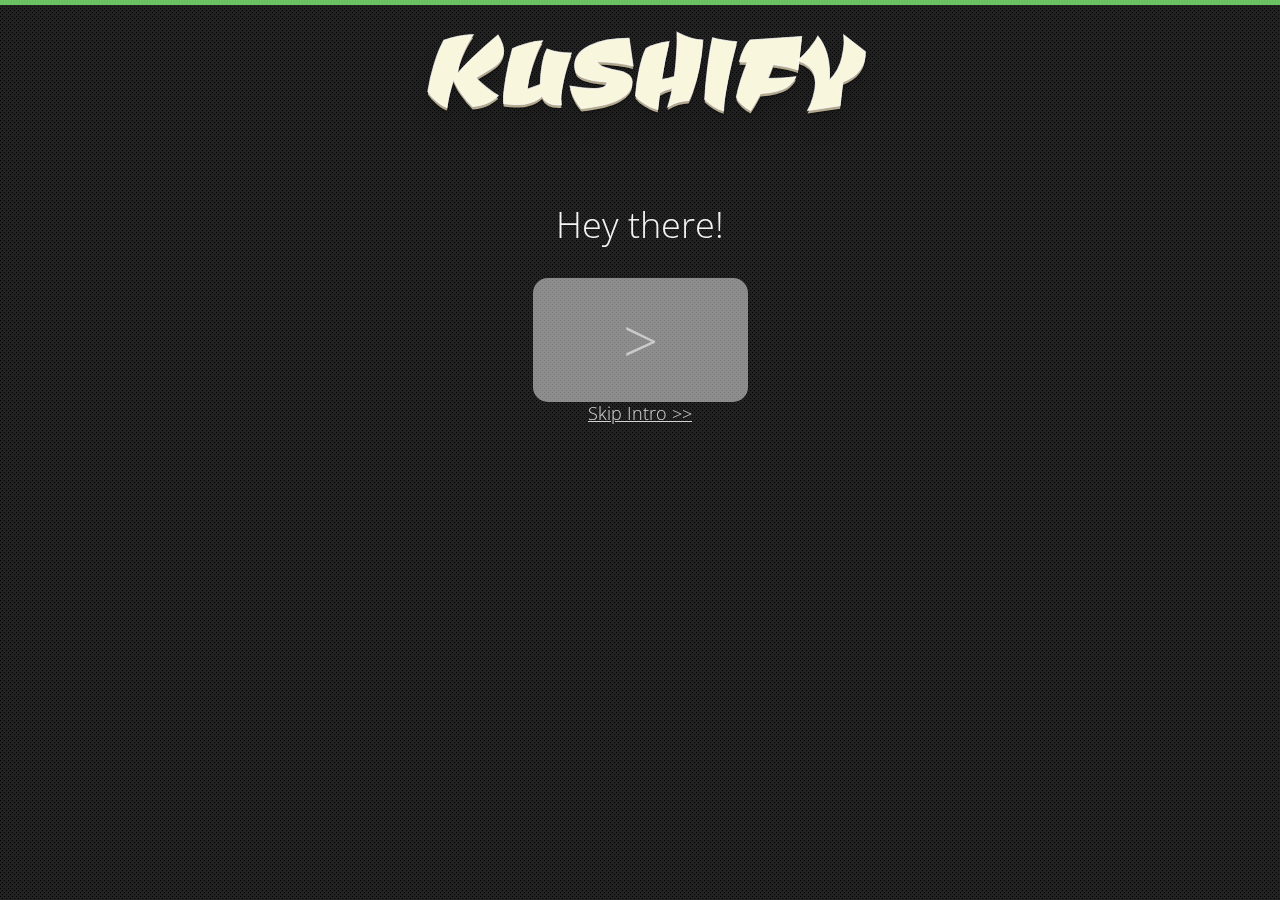
==== commit b75c7ecd: "Improve intro pacing" ====
--- a/index.html
+++ b/index.html
@@ -8,21 +8,21 @@
 	<meta name="robots" content="index,follow"/>
 	<meta name="description" content="Kushify is a clicker game that features you in the epic struggle to create a power-seizing drug empire, managing three resources, Money, Fertilizer and Weed. Or Coffee, just how you like it!">
 
-	<link href='http://fonts.googleapis.com/css?family=Chau+Philomene+One:400,400italic|Ceviche+One|Open+Sans+Condensed:300,300italic,700' rel='stylesheet' type='text/css'>
+	<link href='https://fonts.googleapis.com/css?family=Chau+Philomene+One:400,400italic|Ceviche+One|Open+Sans+Condensed:300,300italic,700' rel='stylesheet' type='text/css'>
 	
 	<link rel="stylesheet" type="text/css" href="style.css">
 	<link rel="stylesheet" type="text/css" href="css/tooltipster.css" />
 
-	<script type="text/javascript" src="http://code.jquery.com/jquery-2.0.3.min.js"></script>
-    <script type="text/javascript" src="js/jquery.tooltipster.min.js"></script>
-    <script type="text/javascript" src="js/crypt.js"></script>
+	<script type="text/javascript" src="https://code.jquery.com/jquery-2.0.3.min.js"></script>
+	<script type="text/javascript" src="js/jquery.tooltipster.min.js"></script>
+	<script type="text/javascript" src="js/crypt.js"></script>
 
 	<script type="text/javascript" src="main.js"></script>
 </head>
 <body>
 
 <div class="meny">
-	<p><b class="tooltip" title="JK (c)">KUSHIFY &#945; 2.7.4</b> <a class="smalllink" href="http://www.reddit.com/r/incremental_games/comments/1wzba8/kushify_i_made_a_game/" target="_blank">Discuss on Reddit!</a><!--<div style="margin: 15px 5px 0;" class="fb-like" data-href="http://cetigo.github.io/kushify/" data-width="400" data-layout="standard" data-action="like" data-show-faces="true" data-share="true"></div>--><br><br>
+	<p><b class="tooltip" title="cetigo (c)">KUSHIFY &#945; 2.7.6</b><br><br>
 
 	   <a class="intro" onclick="saveGame(true)">Export Save</a> 
 	   <a class="intro tooltip" title="Careful! Load up the save you entered." onclick="loadGame()">Import Save</a> 
@@ -53,7 +53,7 @@
 	   	<span data-on="Unfold" data-off="Don't" class="switch-labels"></span>
 	   </span>
 
-	   <a onclick="cheatNow()" class="tooltip" title="You don't really want to do this.">Enter Cheat</a> hi
+	   <a onclick="cheatNow()" class="tooltip" title="You don't really want to do this.">Enter Cheat</a> 
 	   <a class="intro tooltip dev" onclick="clearCookie()" title="Delete the current Savegame. Refresh the page to start from scratch!">Reset Save</a>
 	   
 	   <br>
@@ -80,7 +80,8 @@
 		<div class="achievementbox tooltip" title="Rebel - Fight the system!" id="acv13"><img src="icons/13.png"></div>
 		<div class="achievementbox tooltip" title="With Pride - Brag with your save!" id="acv14"><img src="icons/14.png"></div>
 		<div class="achievementbox tooltip" title="Insomnia - Play a lot, way too late" id="acv15"><img src="icons/15.png"></div>
-		<div class="achievementbox tooltip" title="Straight Edge - Deny the enticement of drugs until you reach 2 Million Dollars" id="acv16"><img src="icons/16.png"></div>
+		<div class="achievementbox tooltip" title="Straight Edge - Deny the enticement of drugs until you reach 2 Million Dollars" id="acv16"><img src="icons/16.png"></div><br>
+		<a href="#" onclick="showAchievements()" style="font-size: 20px;color: #787878;">Close</a>
 	</div>
 
 	<div id="blurunderlay"></div>
@@ -102,7 +103,7 @@
 		<div class="optionsbarbox tooltip" title="Work in progress!"><img src="images/upgrades.png"></div>
 	</div>
 
-	<div class="intro" id="adcontainer">
+	<div class="intro-ads" id="adcontainer">
 		<script async src="//pagead2.googlesyndication.com/pagead/js/adsbygoogle.js"></script>
 		<!-- K: Central Mobile Banner -->
 		<ins class="adsbygoogle"
--- a/style.css
+++ b/style.css
@@ -154,7 +154,7 @@
 }
 
 #containerwtom {
-	background: url('weedbg.jpg') no-repeat;
+	background: url('images/weedbg.jpg') no-repeat;
 	background-color: #222;
 	top: 115px;
 	left: 50%;
@@ -162,7 +162,7 @@
 }
 
 #containerftow {
-	background: url('fertilizerbg.jpg') no-repeat;
+	background: url('images/fertilizerbg.jpg') no-repeat;
 	background-color: #222;
 	top: 115px;
 	left: 50%;
@@ -170,14 +170,14 @@
 }
 
 #containermtof {
-	background: url('moneybg.jpg') no-repeat;
+	background: url('images/moneybg.jpg') no-repeat;
 	background-color: #222;
 	position: relative;
 	margin: 610px auto 0;
 }
 
 #list {
-	background: url(pattern.png);
+	background: url(images/pattern.png);
 	border-radius: 5px;
 	text-align: left;
 	height: 140px;
@@ -192,23 +192,14 @@
 	transition: all 0.4s;
 }
 
-#containerwtom.expanded #list, #containerftow.expanded #list {
+#containerwtom.expanded #list, #containerftow.expanded #list, #containermtof.expanded #list {
 	margin: 30px 0 0 0;
 	height: 380px;
-}
- #containermtof.expanded #list {
- 	margin: 0 0 30px 0;
- 	height: 330px;
  }
 
-#containerwtom.expanded, #containerftow.expanded {
+#containerwtom.expanded, #containerftow.expanded, #containermtof.expanded {
 	background-position: 0 -120px;
 	top: 85px;
-}
-
-#containermtof.expanded {
-	margin-top: 400px;
-	background-position: 0 340px;
 }
 
 #contentsblur.activated {
@@ -428,8 +419,8 @@
     overflow: hidden;
     position: absolute;
     left: 50%;
-    margin-left: -84px;
-    width:168px;
+    margin-left: -57px;
+    width: 115px;
     height:60px;
     top: 70px;
     text-align:center;
@@ -547,9 +538,9 @@
 }
 
 /* RESOURCE BUTTON BACKGROUNDS */
-#weed { background: url(weed.jpg) top center; background-position: -5px -5px; }
-#money { background: url(money.jpg) top center; background-position: -5px -5px;}
-#fertilizer { background: url(fertilizer.jpg) top center; background-position: -5px -5px;}
+#weed { background: url(images/weed.jpg) top center; background-position: -5px -5px; }
+#money { background: url(images/money.jpg) top center; background-position: -5px -5px;}
+#fertilizer { background: url(images/fertilizer.jpg) top center; background-position: -5px -5px;}
 
 /* BASIC ARROW */
 .arrow {
@@ -614,7 +605,7 @@
 	left: 50%;
 	margin-left: -115px;
 	width: 230px;
-	background: url(moneyarrow.jpg) repeat;
+	background: url(images/moneyarrow.jpg) repeat;
 }
 .arrow.mtof:after { content: " $/s"; font-size: 14px; }
 
@@ -626,7 +617,7 @@
 	-moz-transform: rotate(-20deg);
 	transform: rotate(-20deg);
 	width: 160px;
-	background: url(fertilizerarrow.jpg) repeat;
+	background: url(images/fertilizerarrow.jpg) repeat;
 }
 .arrow.ftow:after { content: " u/s"; font-size: 14px; }
 
@@ -638,7 +629,7 @@
 	-moz-transform: rotate(20deg);
 	transform: rotate(20deg);
 	width: 160px;
-	background: url(weedarrow.jpg) repeat;
+	background: url(images/weedarrow.jpg) repeat;
 }
 .arrow.wtom:after { content: " g/s"; font-size: 14px; }
 
@@ -1070,17 +1061,17 @@
 *.intro { display: none; }
 
 #weed.coffeemod {
-    background: url('coffee.jpg');
+    background: url('images/coffee.jpg');
     background-size: 260px 260px;
     background-position: -5px -5px; 
 }
 
 .wtom.coffeemod {
-	background: url('coffeearrow.jpg') repeat;
+	background: url('images/coffeearrow.jpg') repeat;
 }
 
 #containerwtom.coffeemod {
-	background: url('coffeebg.jpg') no-repeat;
+	background: url('images/coffeebg.jpg') no-repeat;
 	background-color: #222;
 }
 
@@ -1091,18 +1082,18 @@
 
 @media only screen and (-moz-min-device-pixel-ratio: 1.5), only screen and (-o-min-device-pixel-ratio: 3/2), only screen and (-webkit-min-device-pixel-ratio: 1.5), only screen and (min-devicepixel-ratio: 1.5), only screen and (min-resolution: 1.5dppx) {
     #weed.coffeemod {
-    	background: url('CoffeeRetina.jpg');
+    	background: url('images/CoffeeRetina.jpg');
     	background-size: 260px 260px;
     	background-position: -5px -5px; 
     }
 
     .arrow.wtom.coffeemod {
-		background: url('coffeearrowRetina.jpg') repeat;
+		background: url('images/coffeearrowRetina.jpg') repeat;
 		background-size: 200px 30px;
 	}
 
 	#containerwtom.coffeemod {
-		background: url('coffeebgRetina.jpg') no-repeat;
+		background: url('images/coffeebgRetina.jpg') no-repeat;
 		background-color: #222;
 		background-size: 390px 150px
 	}
@@ -1112,18 +1103,18 @@
 	}
 
 	#money {
-		background: url('moneyRetina.jpg');
+		background: url('images/moneyRetina.jpg');
 		background-size: 260px 260px;
 		background-position: -5px -5px;
 	}
 
 	.arrow.mtof {
-		background: url('moneyarrowRetina.jpg') repeat;
+		background: url('images/moneyarrowRetina.jpg') repeat;
 		background-size: 200px 30px;
 	}
 
 	#containermtof {
-		background: url('moneybgRetina.jpg');
+		background: url('images/moneybgRetina.jpg');
 		background-size: 390px 150px;
 	}
 }
@@ -1144,4 +1135,4 @@
 		font-size: 130px;
 	}
 
-}+}
